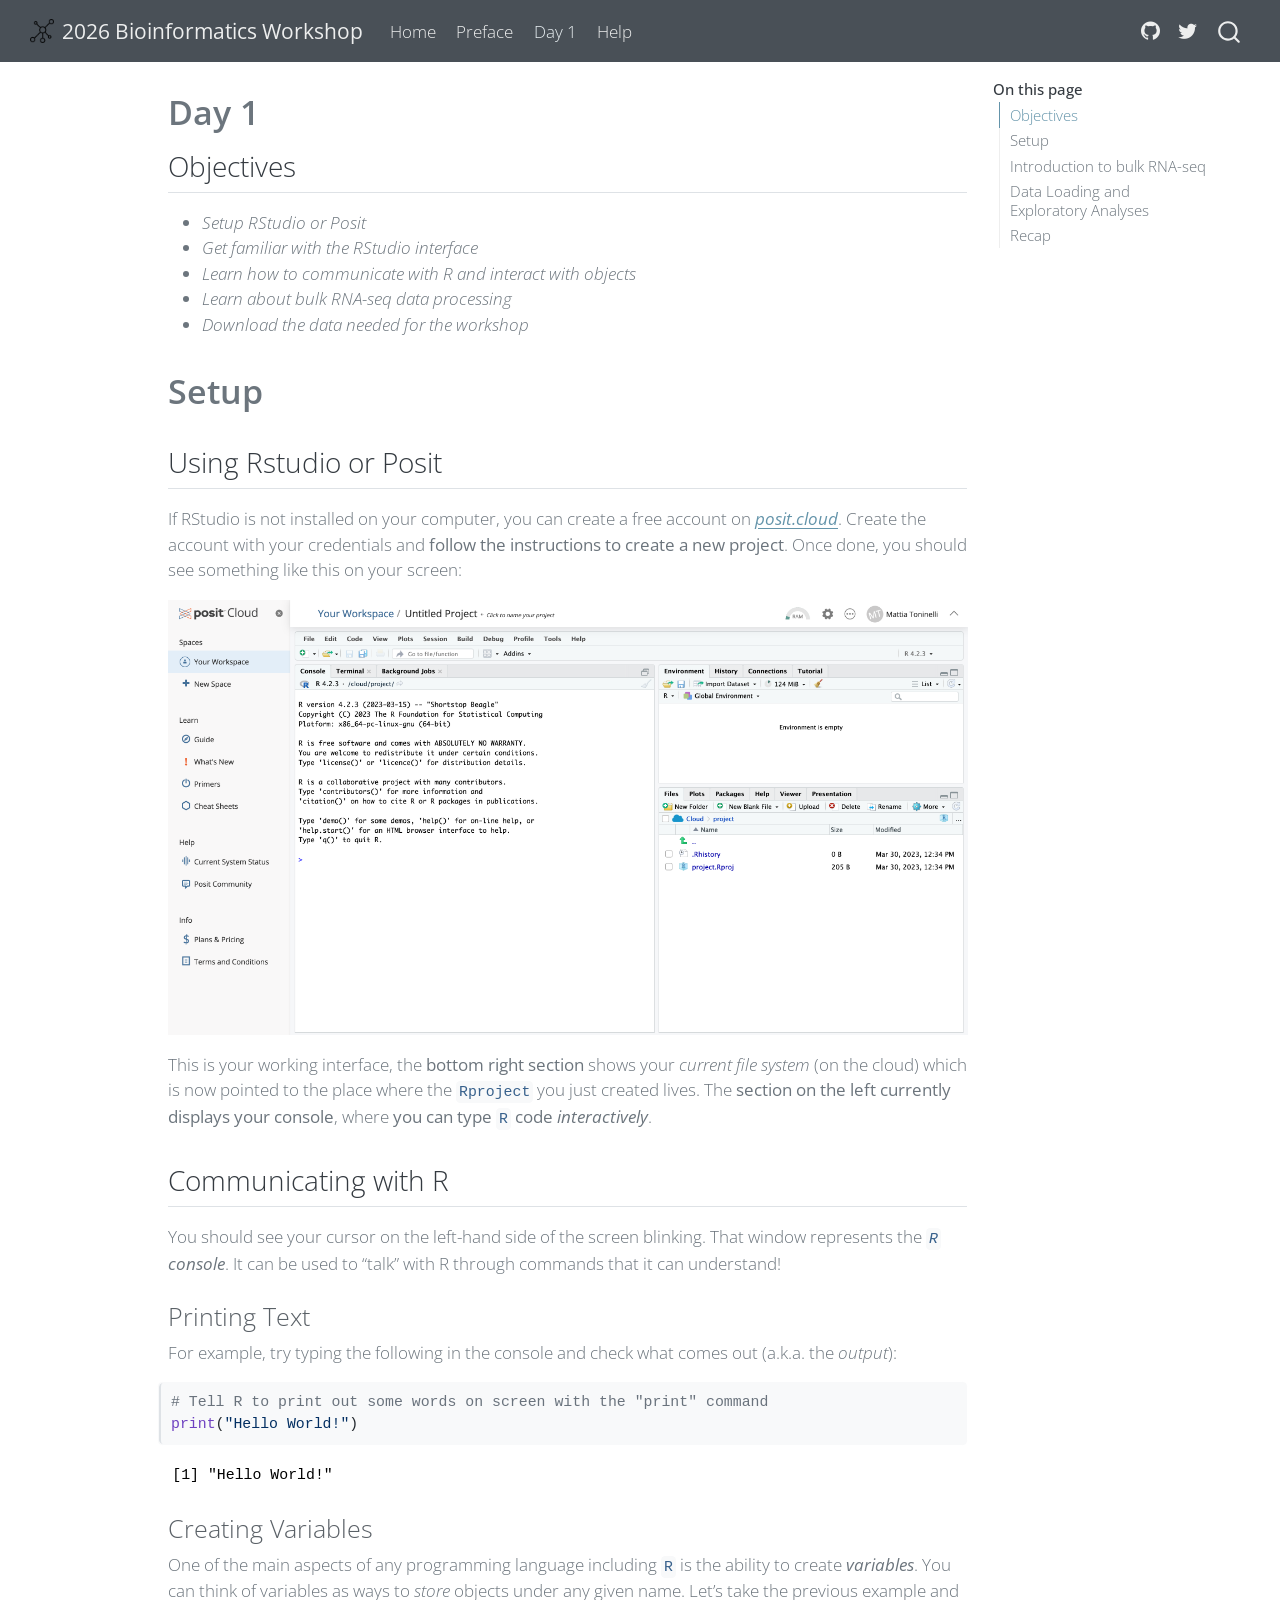
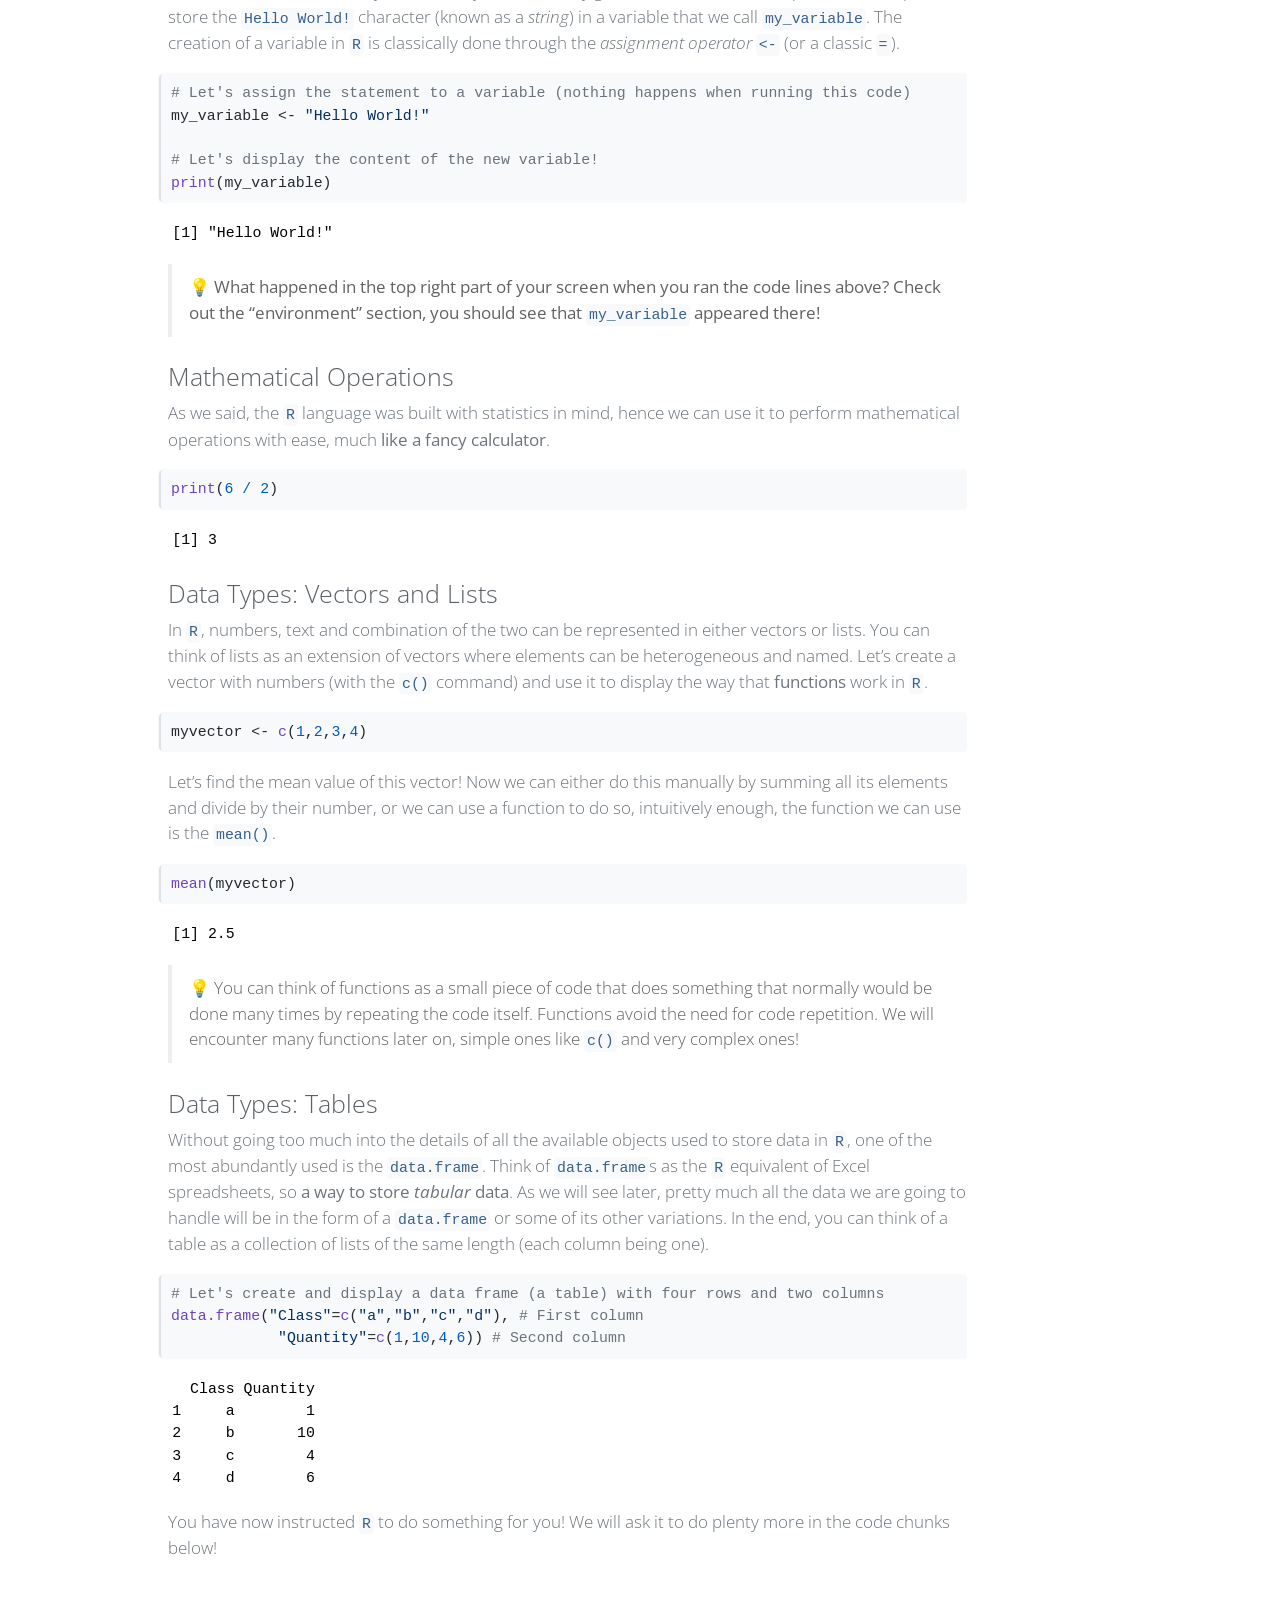
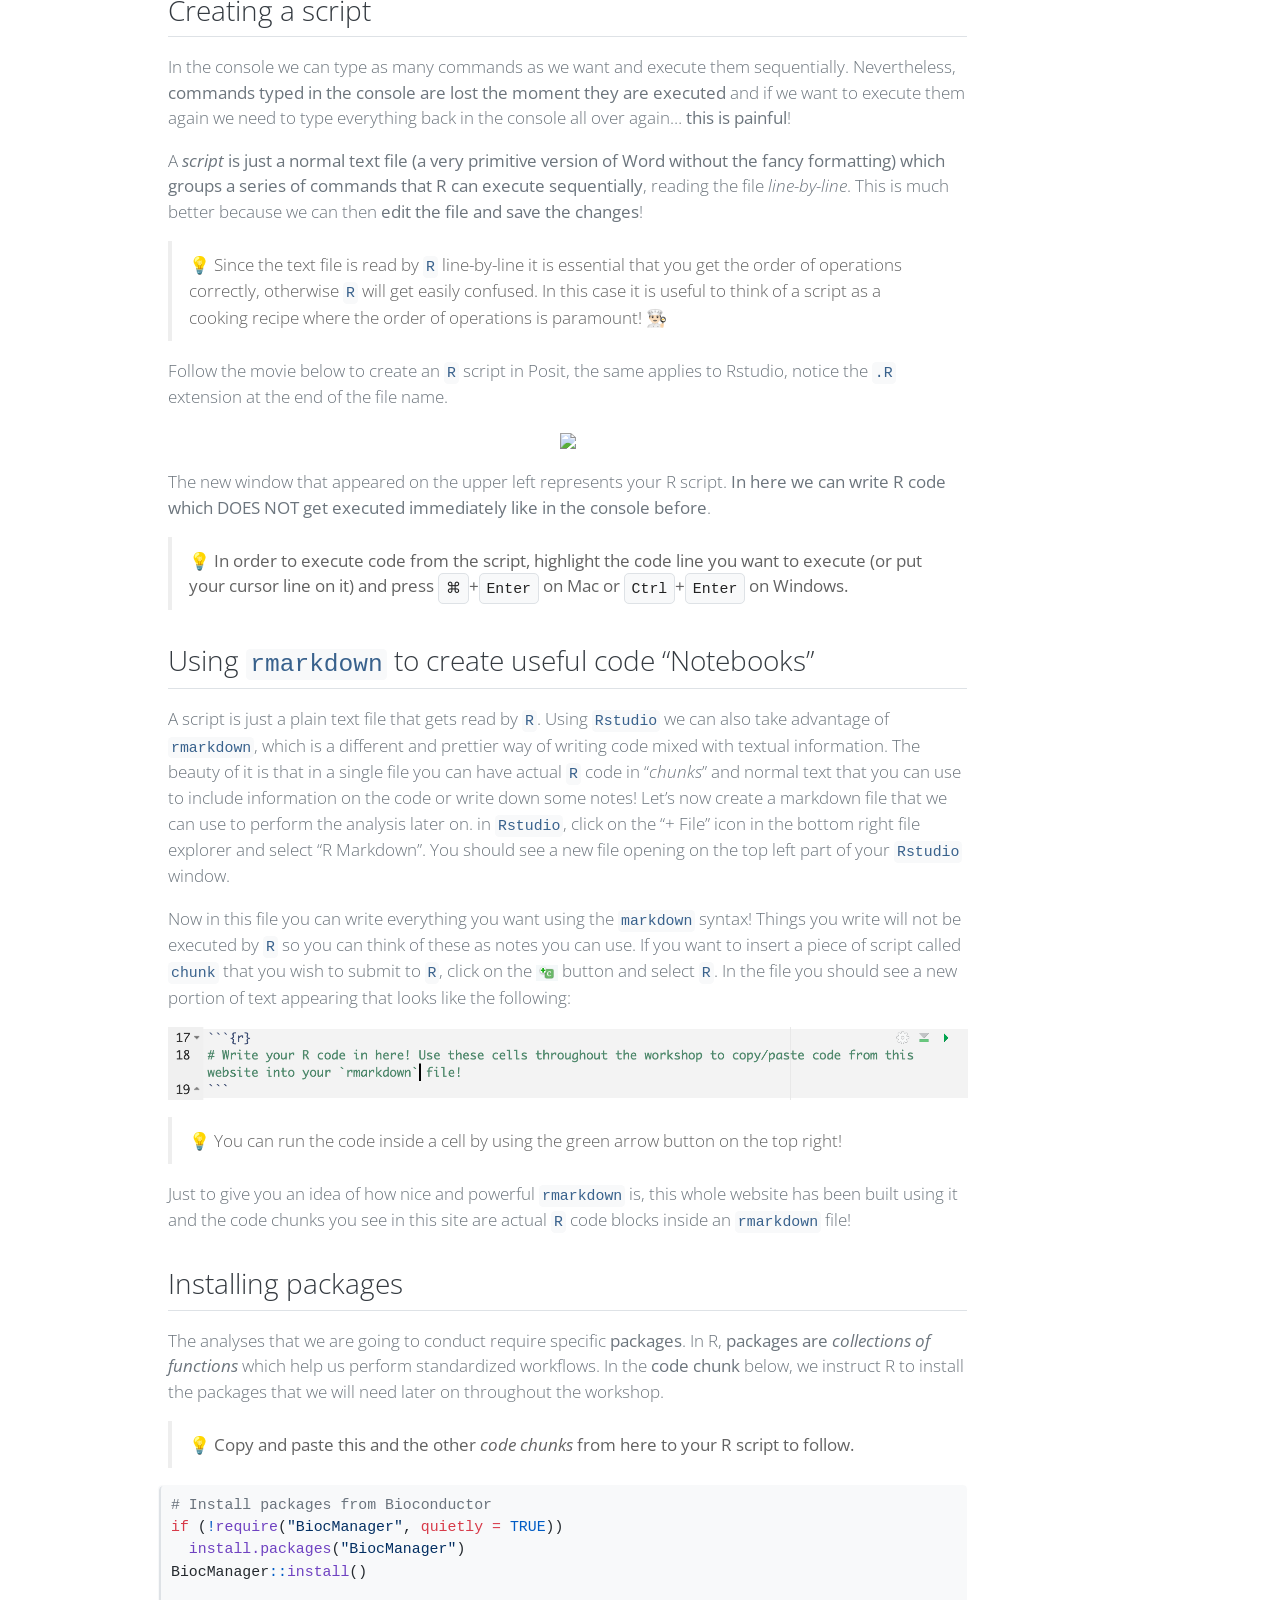
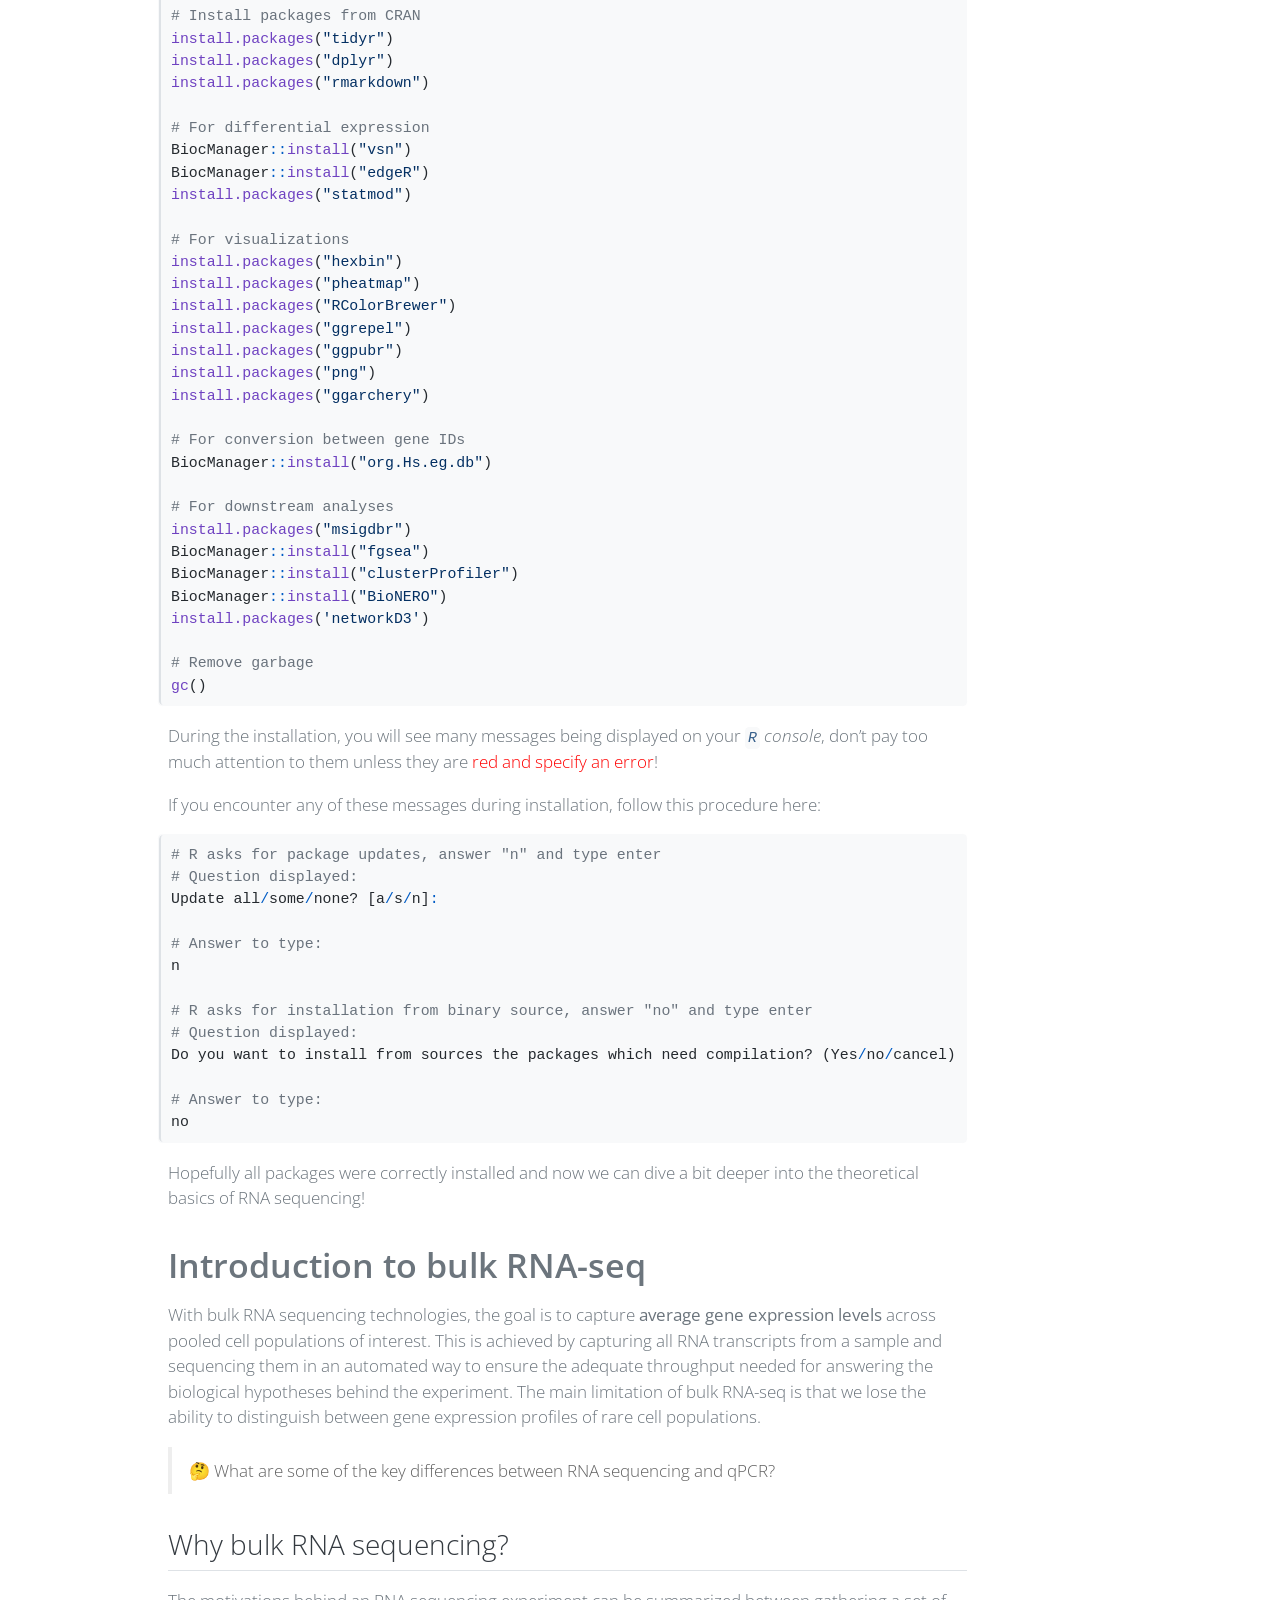
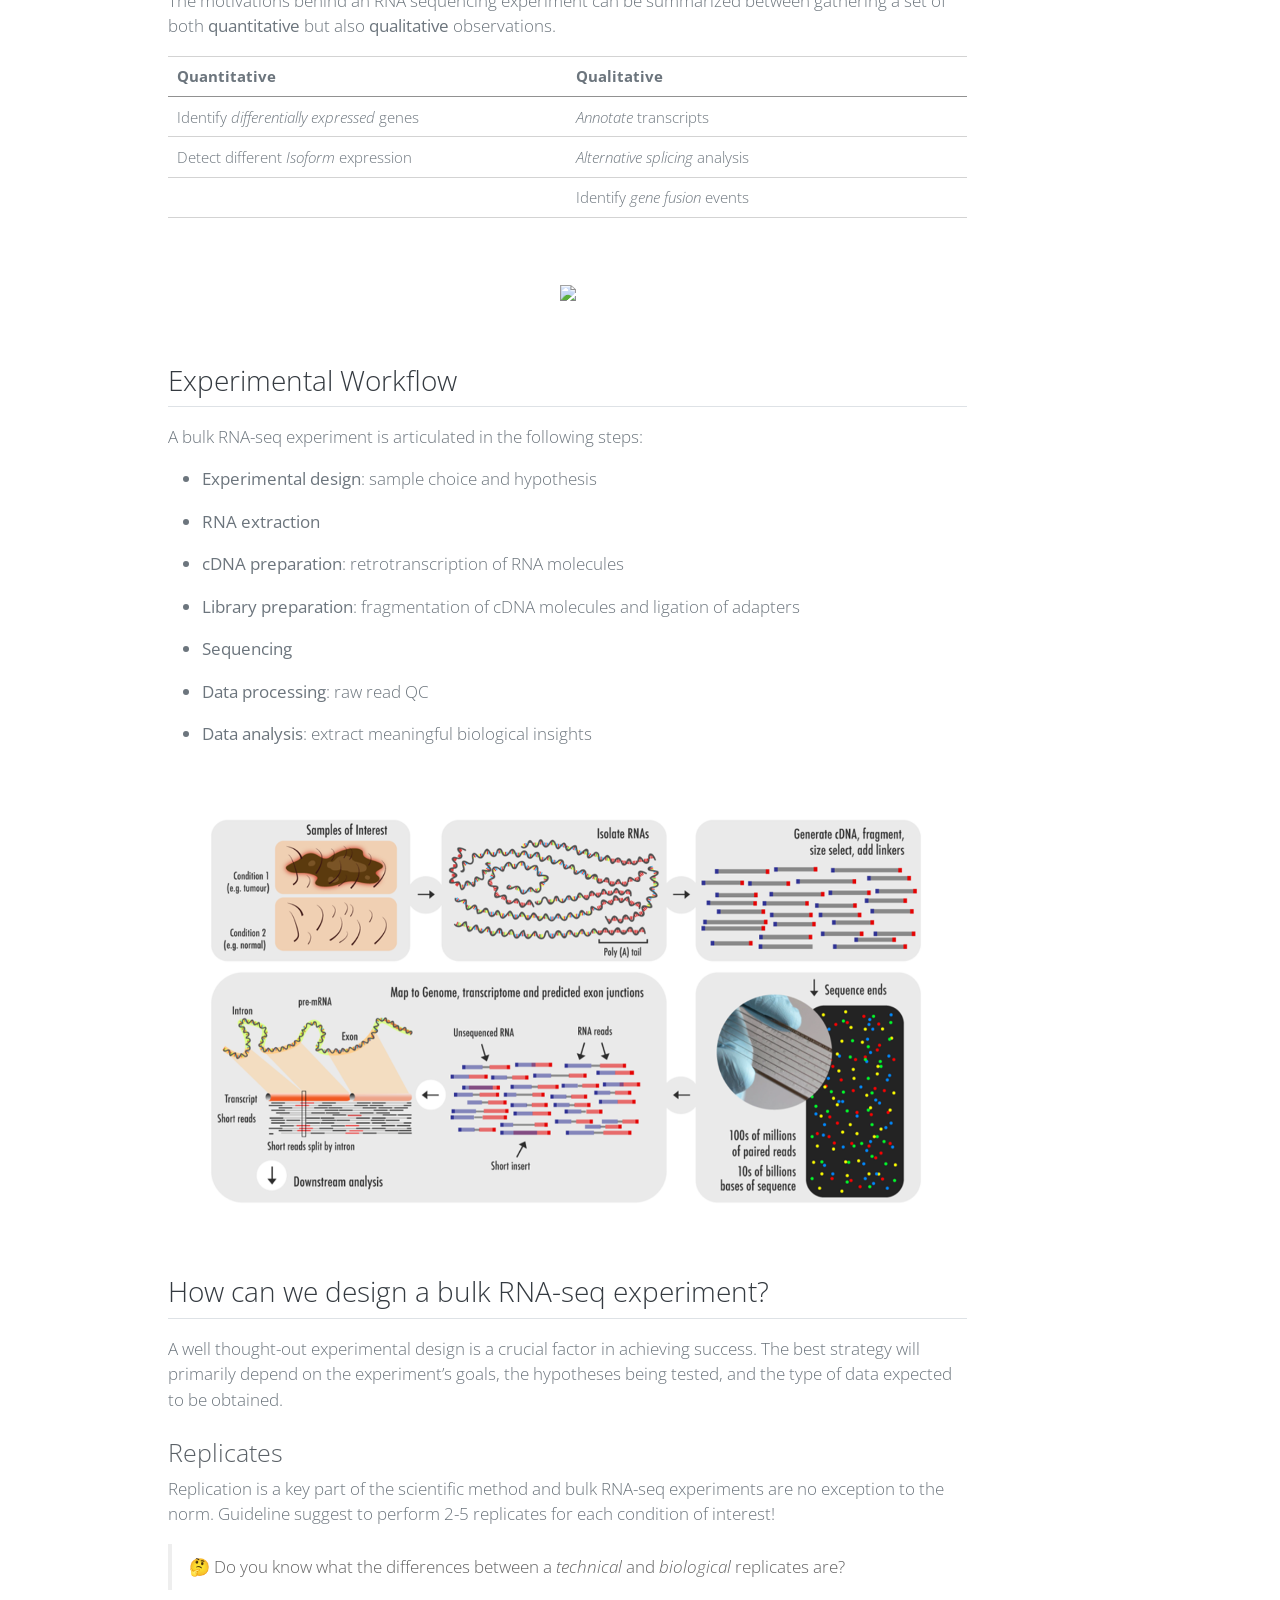
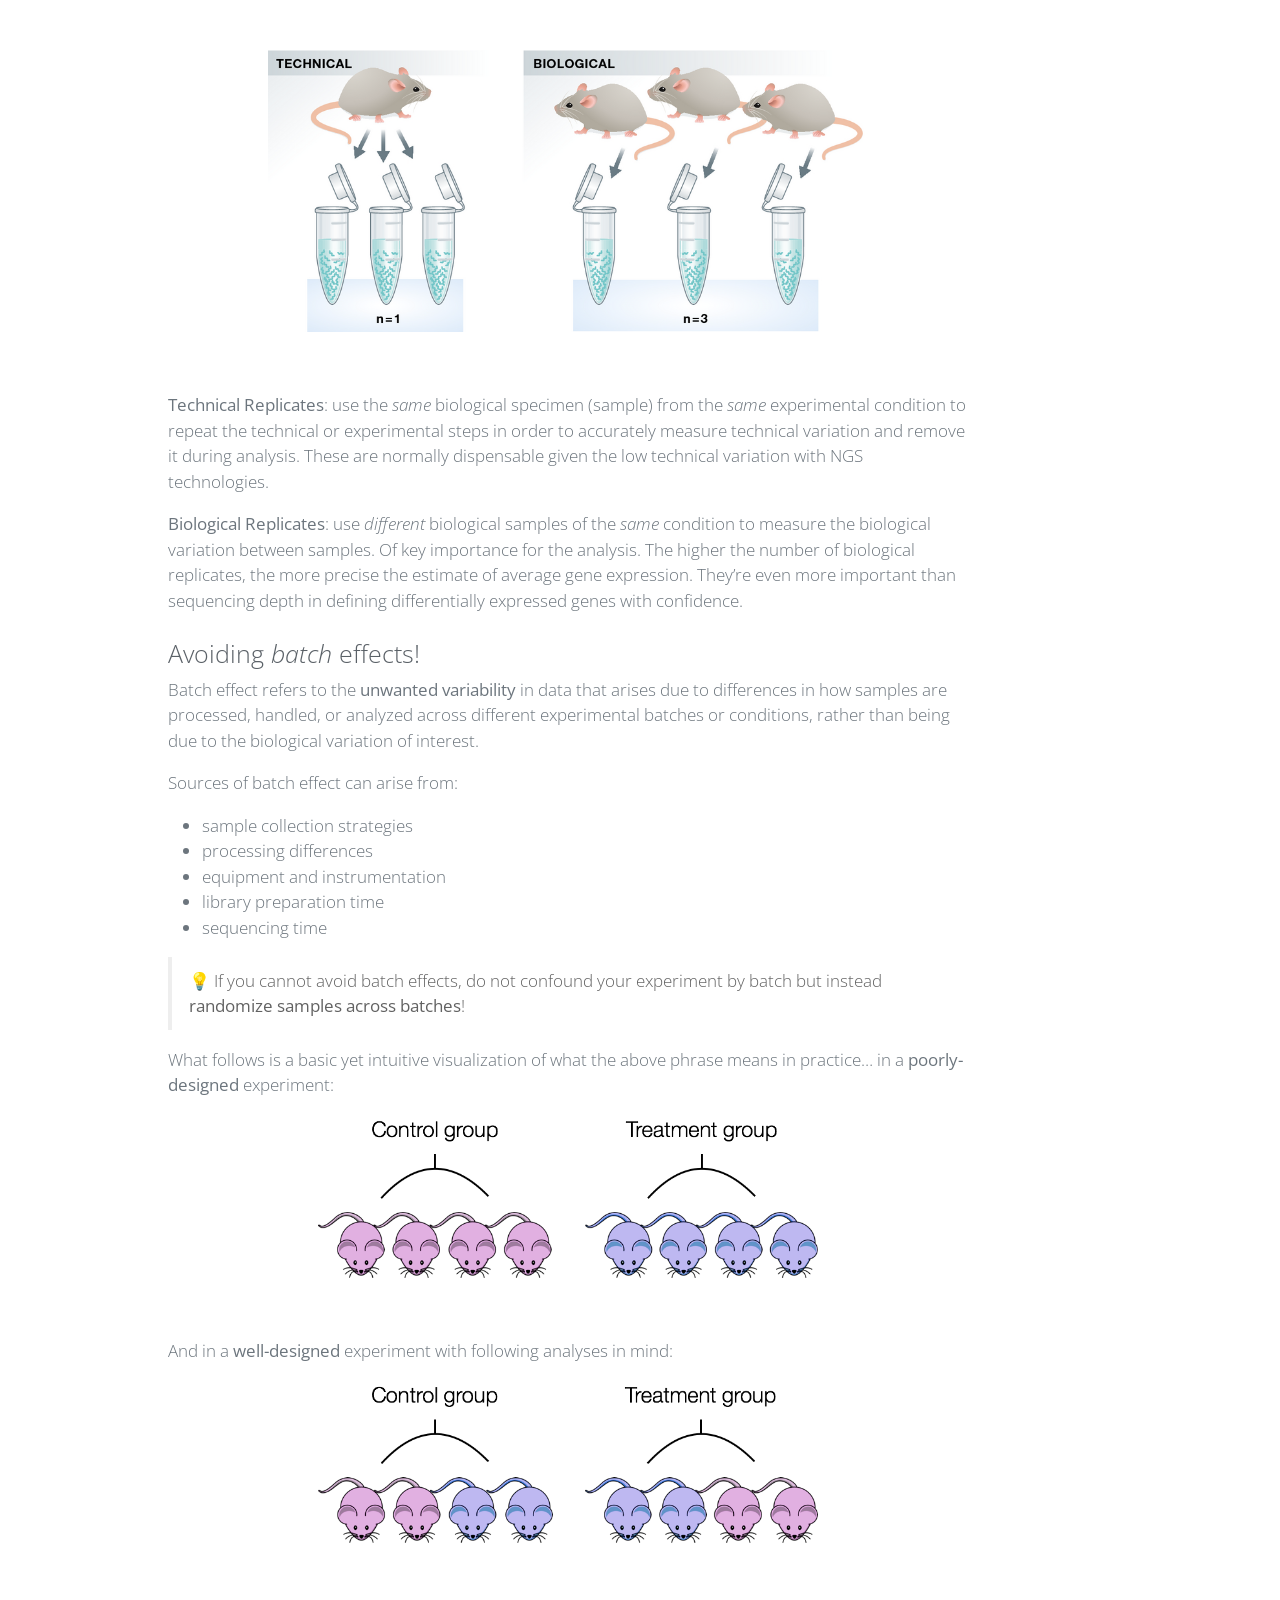
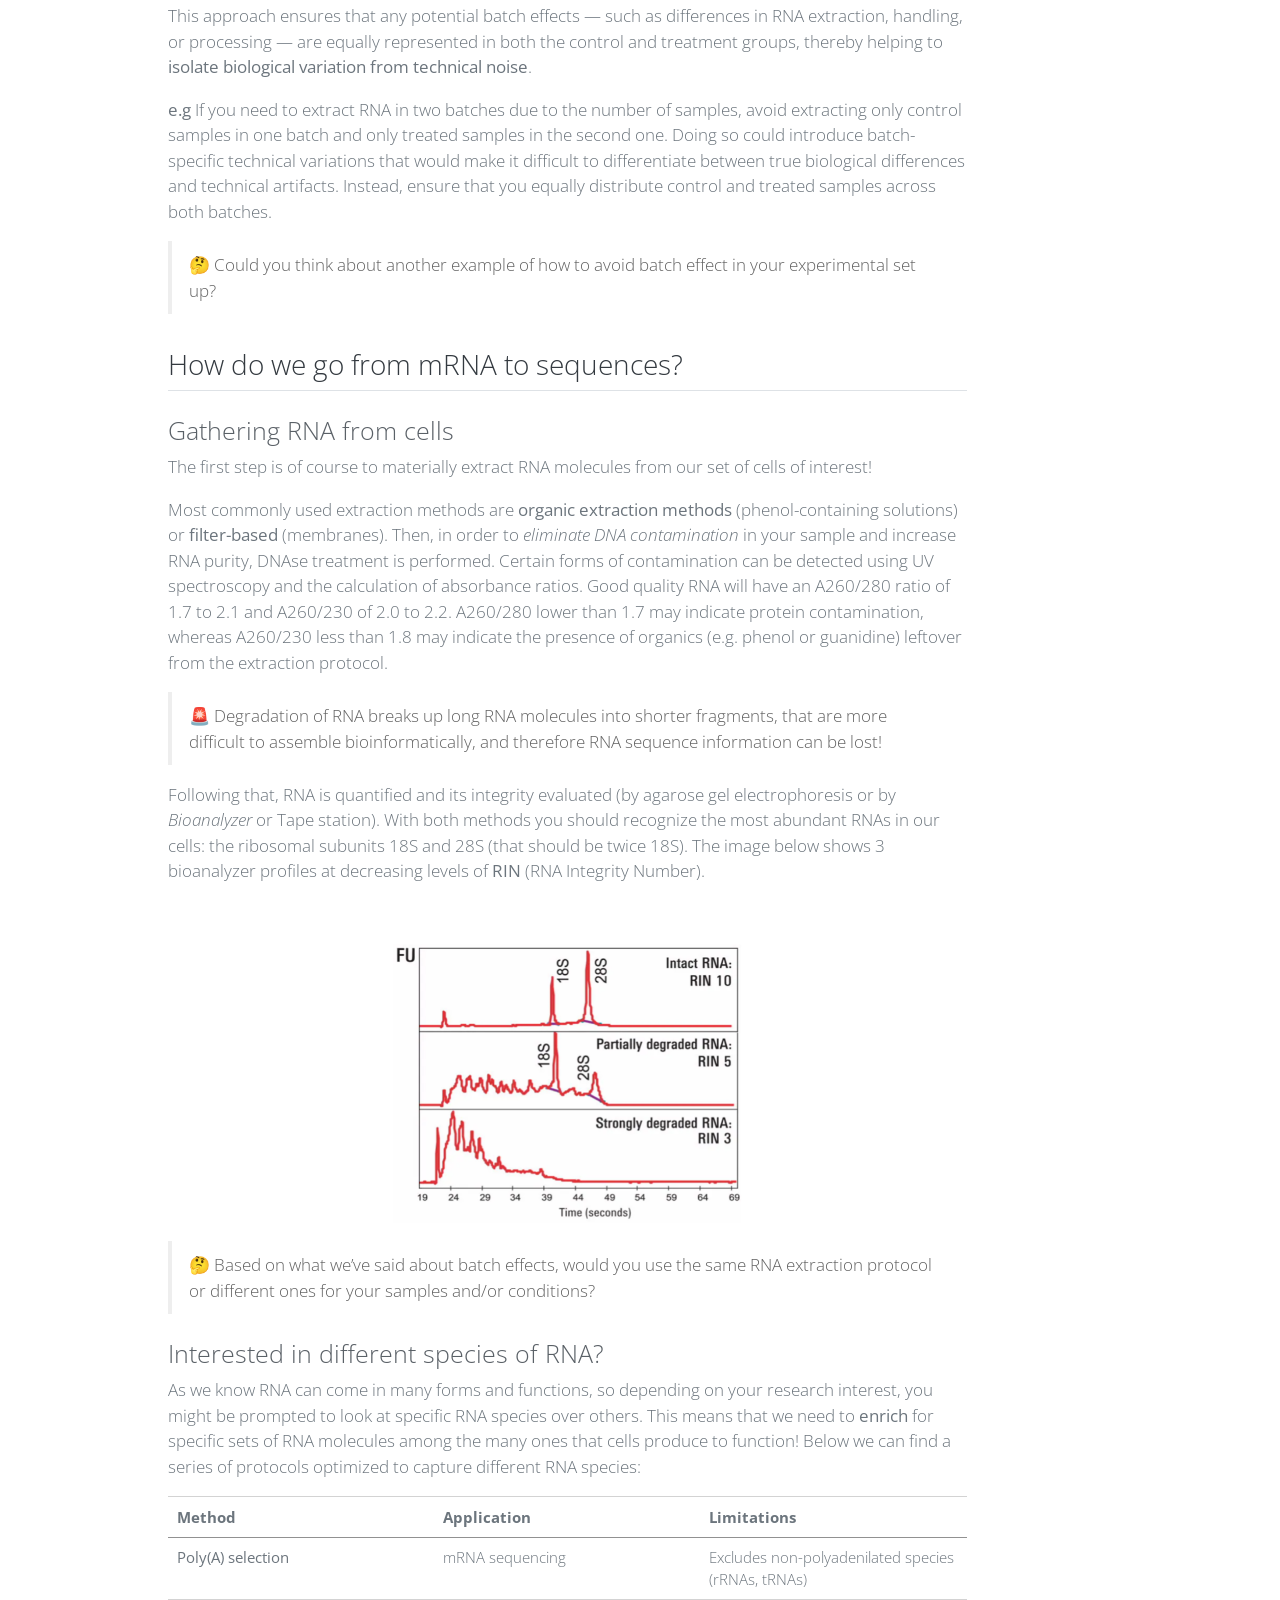
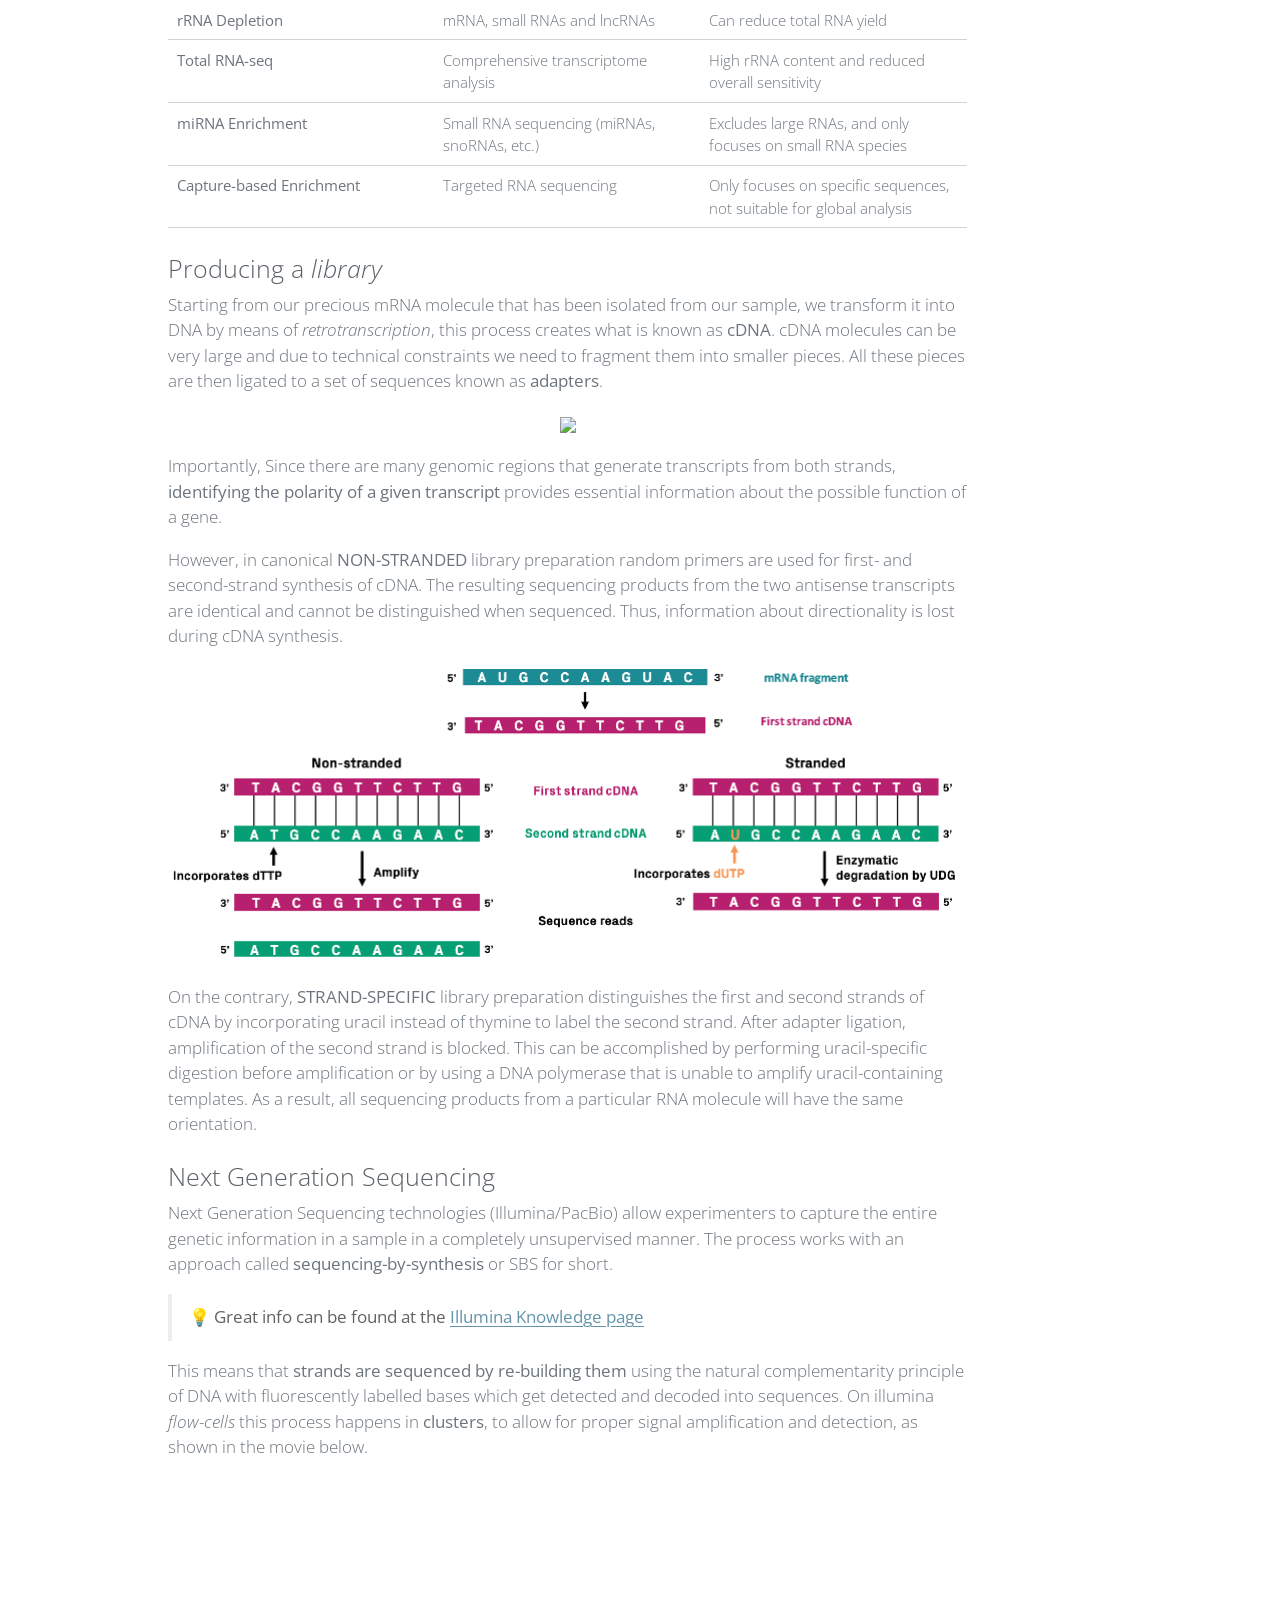
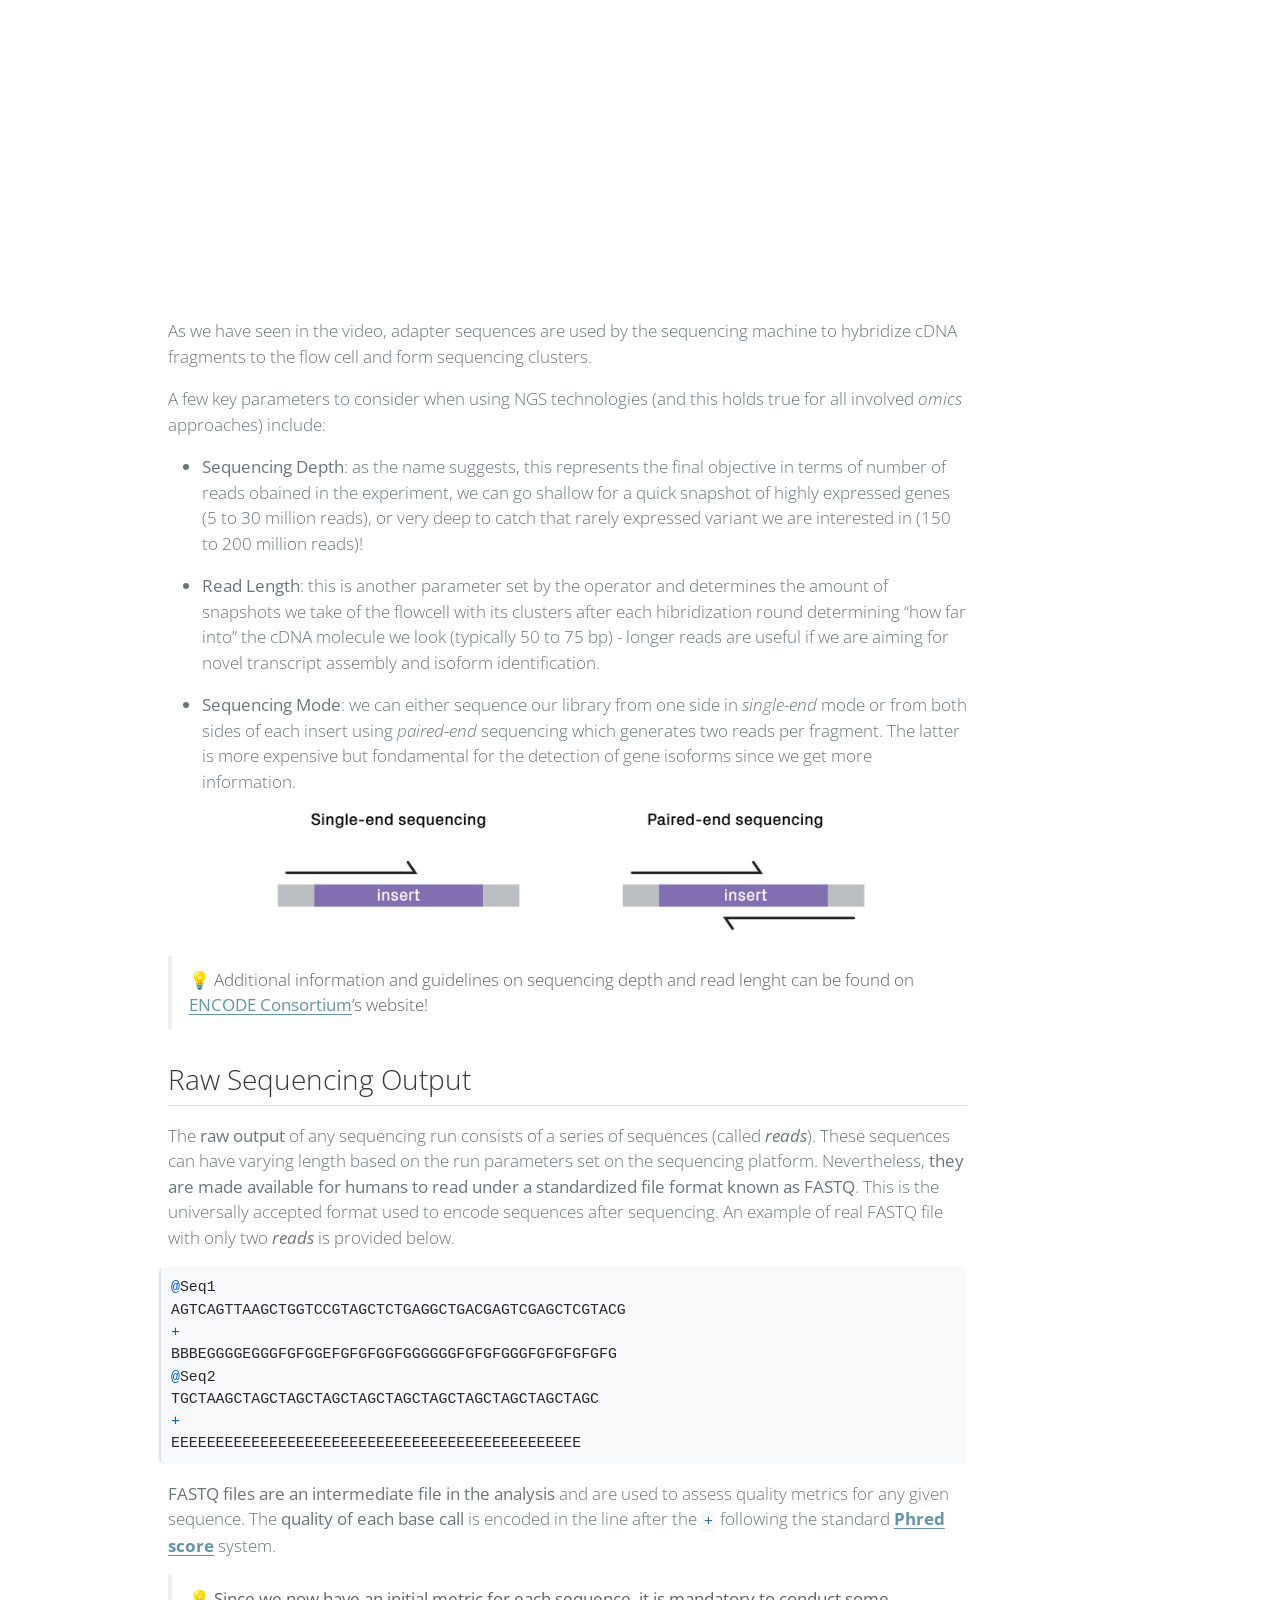
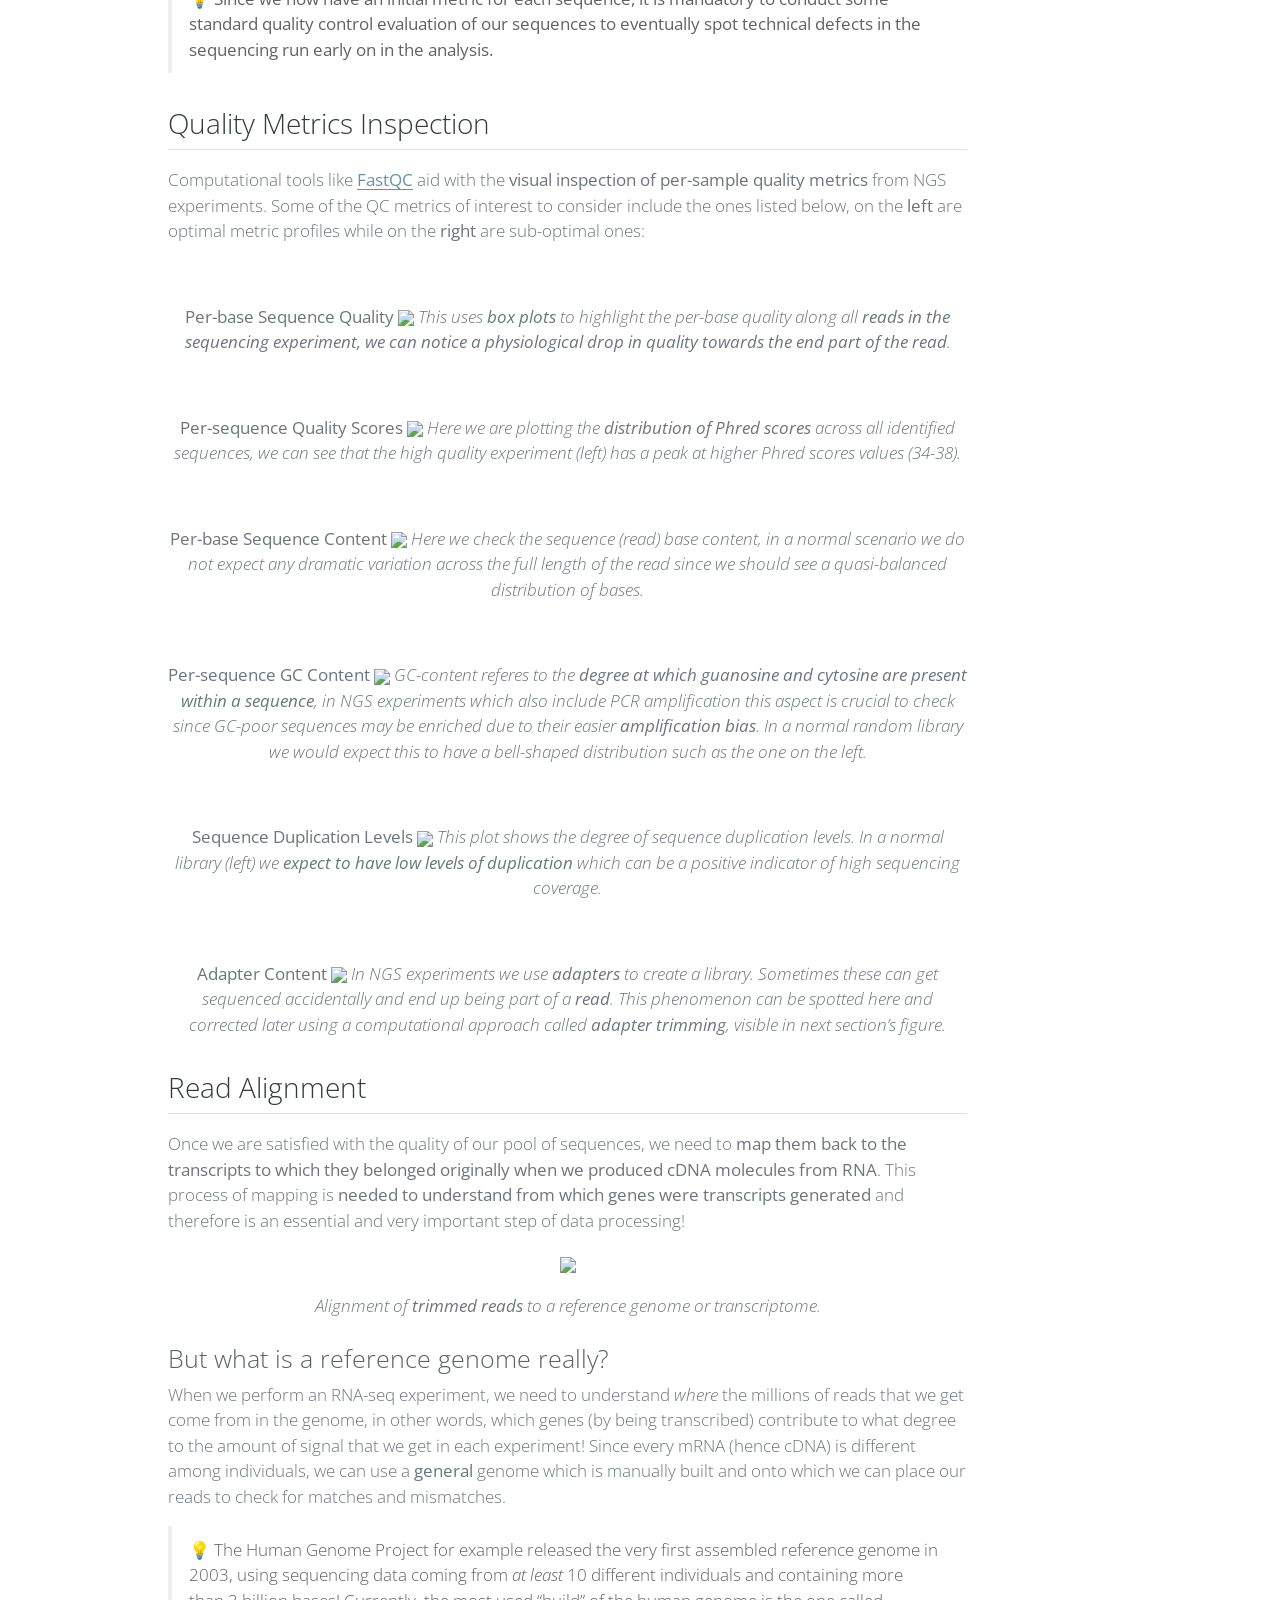
==== docs/pages/day1.html @ dbb3a438 "Init commit - day1" ====
<!DOCTYPE html>
<html xmlns="http://www.w3.org/1999/xhtml" lang="en" xml:lang="en"><head>

<meta charset="utf-8">
<meta name="generator" content="quarto-1.9.36">

<meta name="viewport" content="width=device-width, initial-scale=1.0, user-scalable=yes">


<title>Day 1 – 2026 Bioinformatics Workshop</title>
<style>
/* Default styles provided by pandoc.
** See https://pandoc.org/MANUAL.html#variables-for-html for config info.
*/
code{white-space: pre-wrap;}
span.smallcaps{font-variant: small-caps;}
div.columns{display: flex; gap: min(4vw, 1.5em);}
div.column{flex: auto; overflow-x: auto;}
div.hanging-indent{margin-left: 1.5em; text-indent: -1.5em;}
ul.task-list{list-style: none;}
ul.task-list li input[type="checkbox"] {
  width: 0.8em;
  margin: 0 0.8em 0.2em -1em; /* quarto-specific, see https://github.com/quarto-dev/quarto-cli/issues/4556 */ 
  vertical-align: middle;
}
/* CSS for syntax highlighting */
html { -webkit-text-size-adjust: 100%; }
pre > code.sourceCode { white-space: pre; position: relative; }
pre > code.sourceCode > span { display: inline-block; line-height: 1.25; }
pre > code.sourceCode > span:empty { height: 1.2em; }
.sourceCode { overflow: visible; }
code.sourceCode > span { color: inherit; text-decoration: inherit; }
div.sourceCode { margin: 1em 0; }
pre.sourceCode { margin: 0; }
@media screen {
div.sourceCode { overflow: auto; }
}
@media print {
pre > code.sourceCode { white-space: pre-wrap; }
pre > code.sourceCode > span { text-indent: -5em; padding-left: 5em; }
}
pre.numberSource code
  { counter-reset: source-line 0; }
pre.numberSource code > span
  { position: relative; left: -4em; counter-increment: source-line; }
pre.numberSource code > span > a:first-child::before
  { content: counter(source-line);
    position: relative; left: -1em; text-align: right; vertical-align: baseline;
    border: none; display: inline-block;
    -webkit-touch-callout: none; -webkit-user-select: none;
    -khtml-user-select: none; -moz-user-select: none;
    -ms-user-select: none; user-select: none;
    padding: 0 4px; width: 4em;
  }
pre.numberSource { margin-left: 3em;  padding-left: 4px; }
div.sourceCode
  {   }
@media screen {
pre > code.sourceCode > span > a:first-child::before { text-decoration: underline; }
}
</style>


<script src="../site_libs/quarto-nav/quarto-nav.js"></script>
<script src="../site_libs/quarto-nav/headroom.min.js"></script>
<script src="../site_libs/clipboard/clipboard.min.js"></script>
<script src="../site_libs/quarto-search/autocomplete.umd.js"></script>
<script src="../site_libs/quarto-search/fuse.min.js"></script>
<script src="../site_libs/quarto-search/quarto-search.js"></script>
<meta name="quarto:offset" content="../">
<link href=".././pics/net_icon.png" rel="icon" type="image/png">
<script src="../site_libs/quarto-html/quarto.js" type="module"></script>
<script src="../site_libs/quarto-html/tabsets/tabsets.js" type="module"></script>
<script src="../site_libs/quarto-html/popper.min.js"></script>
<script src="../site_libs/quarto-html/tippy.umd.min.js"></script>
<script src="../site_libs/quarto-html/anchor.min.js"></script>
<link href="../site_libs/quarto-html/tippy.css" rel="stylesheet">
<link href="../site_libs/quarto-html/quarto-syntax-highlighting-a06763021a52c43c40a351ac8b799b8f.css" rel="stylesheet" id="quarto-text-highlighting-styles">
<script src="../site_libs/bootstrap/bootstrap.min.js"></script>
<link href="../site_libs/bootstrap/bootstrap-icons.css" rel="stylesheet">
<link href="../site_libs/bootstrap/bootstrap-20d5c32ef87b68b8f8983488454adb57.min.css" rel="stylesheet" append-hash="true" id="quarto-bootstrap" data-mode="light">
<script id="quarto-search-options" type="application/json">{
  "location": "navbar",
  "copy-button": false,
  "collapse-after": 3,
  "panel-placement": "end",
  "type": "overlay",
  "limit": 50,
  "keyboard-shortcut": [
    "f",
    "/",
    "s"
  ],
  "show-item-context": false,
  "language": {
    "search-no-results-text": "No results",
    "search-matching-documents-text": "matching documents",
    "search-copy-link-title": "Copy link to search",
    "search-hide-matches-text": "Hide additional matches",
    "search-more-match-text": "more match in this document",
    "search-more-matches-text": "more matches in this document",
    "search-clear-button-title": "Clear",
    "search-text-placeholder": "",
    "search-detached-cancel-button-title": "Cancel",
    "search-submit-button-title": "Submit",
    "search-label": "Search"
  }
}</script>
<script src="../site_libs/kePrint-0.0.1/kePrint.js"></script>
<link href="../site_libs/lightable-0.0.1/lightable.css" rel="stylesheet">


</head>

<body class="nav-fixed quarto-light">

<div id="quarto-search-results"></div>
  <header id="quarto-header" class="headroom fixed-top">
    <nav class="navbar navbar-expand-lg " data-bs-theme="dark">
      <div class="navbar-container container-fluid">
      <div class="navbar-brand-container mx-auto">
    <a href="../index.html" class="navbar-brand navbar-brand-logo">
    <img src=".././pics/net_icon.png" alt="" class="navbar-logo light-content">
    <img src=".././pics/net_icon.png" alt="" class="navbar-logo dark-content">
    </a>
    <a class="navbar-brand" href="../index.html">
    <span class="navbar-title">2026 Bioinformatics Workshop</span>
    </a>
  </div>
            <div id="quarto-search" class="" title="Search"></div>
          <button class="navbar-toggler" type="button" data-bs-toggle="collapse" data-bs-target="#navbarCollapse" aria-controls="navbarCollapse" role="menu" aria-expanded="false" aria-label="Toggle navigation" onclick="if (window.quartoToggleHeadroom) { window.quartoToggleHeadroom(); }">
  <span class="navbar-toggler-icon"></span>
</button>
          <div class="collapse navbar-collapse" id="navbarCollapse">
            <ul class="navbar-nav navbar-nav-scroll me-auto">
  <li class="nav-item">
    <a class="nav-link" href="../pages/index.html"> 
<span class="menu-text">Home</span></a>
  </li>  
  <li class="nav-item">
    <a class="nav-link" href="../pages/preface.html"> 
<span class="menu-text">Preface</span></a>
  </li>  
  <li class="nav-item">
    <a class="nav-link active" href="../pages/day1.html" aria-current="page"> 
<span class="menu-text">Day 1</span></a>
  </li>  
  <li class="nav-item">
    <a class="nav-link" href="../pages/help.html"> 
<span class="menu-text">Help</span></a>
  </li>  
</ul>
            <ul class="navbar-nav navbar-nav-scroll ms-auto">
  <li class="nav-item compact">
    <a class="nav-link" href="https://github.com/paganilab"> <i class="bi bi-github" role="img">
</i> 
<span class="menu-text"></span></a>
  </li>  
  <li class="nav-item compact">
    <a class="nav-link" href="https://twitter.com/LabPagani"> <i class="bi bi-twitter" role="img">
</i> 
<span class="menu-text"></span></a>
  </li>  
</ul>
          </div> <!-- /navcollapse -->
            <div class="quarto-navbar-tools">
</div>
      </div> <!-- /container-fluid -->
    </nav>
</header>
<!-- content -->
<div id="quarto-content" class="quarto-container page-columns page-rows-contents page-layout-article page-navbar">
<!-- sidebar -->
<!-- margin-sidebar -->
    <div id="quarto-margin-sidebar" class="sidebar margin-sidebar">
        <nav id="TOC" role="doc-toc" class="toc-active">
    <h2 id="toc-title">On this page</h2>
   
  <ul>
  <li><a href="#objectives" id="toc-objectives" class="nav-link active" data-scroll-target="#objectives">Objectives</a></li>
  <li><a href="#setup" id="toc-setup" class="nav-link" data-scroll-target="#setup">Setup</a>
  <ul class="collapse">
  <li><a href="#using-rstudio-or-posit" id="toc-using-rstudio-or-posit" class="nav-link" data-scroll-target="#using-rstudio-or-posit">Using Rstudio or Posit</a></li>
  <li><a href="#communicating-with-r" id="toc-communicating-with-r" class="nav-link" data-scroll-target="#communicating-with-r">Communicating with R</a>
  <ul class="collapse">
  <li><a href="#printing-text" id="toc-printing-text" class="nav-link" data-scroll-target="#printing-text">Printing Text</a></li>
  <li><a href="#creating-variables" id="toc-creating-variables" class="nav-link" data-scroll-target="#creating-variables">Creating Variables</a></li>
  <li><a href="#mathematical-operations" id="toc-mathematical-operations" class="nav-link" data-scroll-target="#mathematical-operations">Mathematical Operations</a></li>
  <li><a href="#data-types-vectors-and-lists" id="toc-data-types-vectors-and-lists" class="nav-link" data-scroll-target="#data-types-vectors-and-lists">Data Types: Vectors and Lists</a></li>
  <li><a href="#data-types-tables" id="toc-data-types-tables" class="nav-link" data-scroll-target="#data-types-tables">Data Types: Tables</a></li>
  </ul></li>
  <li><a href="#creating-a-script" id="toc-creating-a-script" class="nav-link" data-scroll-target="#creating-a-script">Creating a script</a></li>
  <li><a href="#using-rmarkdown-to-create-useful-code-notebooks" id="toc-using-rmarkdown-to-create-useful-code-notebooks" class="nav-link" data-scroll-target="#using-rmarkdown-to-create-useful-code-notebooks">Using <code>rmarkdown</code> to create useful code “Notebooks”</a></li>
  <li><a href="#installing-packages" id="toc-installing-packages" class="nav-link" data-scroll-target="#installing-packages">Installing packages</a></li>
  </ul></li>
  <li><a href="#introduction-to-bulk-rna-seq" id="toc-introduction-to-bulk-rna-seq" class="nav-link" data-scroll-target="#introduction-to-bulk-rna-seq">Introduction to bulk RNA-seq</a>
  <ul class="collapse">
  <li><a href="#why-bulk-rna-sequencing" id="toc-why-bulk-rna-sequencing" class="nav-link" data-scroll-target="#why-bulk-rna-sequencing">Why bulk RNA sequencing?</a></li>
  <li><a href="#experimental-workflow" id="toc-experimental-workflow" class="nav-link" data-scroll-target="#experimental-workflow">Experimental Workflow</a></li>
  <li><a href="#how-can-we-design-a-bulk-rna-seq-experiment" id="toc-how-can-we-design-a-bulk-rna-seq-experiment" class="nav-link" data-scroll-target="#how-can-we-design-a-bulk-rna-seq-experiment">How can we design a bulk RNA-seq experiment?</a>
  <ul class="collapse">
  <li><a href="#replicates" id="toc-replicates" class="nav-link" data-scroll-target="#replicates">Replicates</a></li>
  <li><a href="#avoiding-batch-effects" id="toc-avoiding-batch-effects" class="nav-link" data-scroll-target="#avoiding-batch-effects">Avoiding <em>batch</em> effects!</a></li>
  </ul></li>
  <li><a href="#how-do-we-go-from-mrna-to-sequences" id="toc-how-do-we-go-from-mrna-to-sequences" class="nav-link" data-scroll-target="#how-do-we-go-from-mrna-to-sequences">How do we go from mRNA to sequences?</a>
  <ul class="collapse">
  <li><a href="#gathering-rna-from-cells" id="toc-gathering-rna-from-cells" class="nav-link" data-scroll-target="#gathering-rna-from-cells">Gathering RNA from cells</a></li>
  <li><a href="#interested-in-different-species-of-rna" id="toc-interested-in-different-species-of-rna" class="nav-link" data-scroll-target="#interested-in-different-species-of-rna">Interested in different species of RNA?</a></li>
  <li><a href="#producing-a-library" id="toc-producing-a-library" class="nav-link" data-scroll-target="#producing-a-library">Producing a <em>library</em></a></li>
  <li><a href="#next-generation-sequencing" id="toc-next-generation-sequencing" class="nav-link" data-scroll-target="#next-generation-sequencing">Next Generation Sequencing</a></li>
  </ul></li>
  <li><a href="#raw-sequencing-output" id="toc-raw-sequencing-output" class="nav-link" data-scroll-target="#raw-sequencing-output">Raw Sequencing Output</a></li>
  <li><a href="#quality-metrics-inspection" id="toc-quality-metrics-inspection" class="nav-link" data-scroll-target="#quality-metrics-inspection">Quality Metrics Inspection</a></li>
  <li><a href="#read-alignment" id="toc-read-alignment" class="nav-link" data-scroll-target="#read-alignment">Read Alignment</a>
  <ul class="collapse">
  <li><a href="#but-what-is-a-reference-genome-really" id="toc-but-what-is-a-reference-genome-really" class="nav-link" data-scroll-target="#but-what-is-a-reference-genome-really">But what is a reference genome really?</a></li>
  </ul></li>
  <li><a href="#counting-transcripts" id="toc-counting-transcripts" class="nav-link" data-scroll-target="#counting-transcripts">Counting Transcripts</a></li>
  </ul></li>
  <li><a href="#data-loading-and-exploratory-analyses" id="toc-data-loading-and-exploratory-analyses" class="nav-link" data-scroll-target="#data-loading-and-exploratory-analyses">Data Loading and Exploratory Analyses</a>
  <ul class="collapse">
  <li><a href="#where-does-all-published-data-end-up" id="toc-where-does-all-published-data-end-up" class="nav-link" data-scroll-target="#where-does-all-published-data-end-up">Where does all published data end up?</a></li>
  <li><a href="#what-data-are-we-going-to-use-what-is-our-question" id="toc-what-data-are-we-going-to-use-what-is-our-question" class="nav-link" data-scroll-target="#what-data-are-we-going-to-use-what-is-our-question">What data are we going to use? What is our question?</a></li>
  <li><a href="#loading-the-data" id="toc-loading-the-data" class="nav-link" data-scroll-target="#loading-the-data">Loading The Data</a></li>
  <li><a href="#exploring-metadata" id="toc-exploring-metadata" class="nav-link" data-scroll-target="#exploring-metadata">Exploring Metadata</a>
  <ul class="collapse">
  <li><a href="#making-graphs-and-figures-in-r" id="toc-making-graphs-and-figures-in-r" class="nav-link" data-scroll-target="#making-graphs-and-figures-in-r">Making graphs and figures in <code>R</code></a></li>
  </ul></li>
  <li><a href="#savingloading-files" id="toc-savingloading-files" class="nav-link" data-scroll-target="#savingloading-files">Saving/Loading Files</a></li>
  </ul></li>
  <li><a href="#recap" id="toc-recap" class="nav-link" data-scroll-target="#recap">Recap</a></li>
  </ul>
</nav>
    </div>
<!-- main -->
<main class="content" id="quarto-document-content">

<header id="title-block-header" class="quarto-title-block default">
<div class="quarto-title">
<h1 class="title">Day 1</h1>
</div>



<div class="quarto-title-meta">

    
  
    
  </div>
  


</header>


<section id="objectives" class="level2">
<h2 class="anchored" data-anchor-id="objectives">Objectives</h2>
<ul>
<li><em>Setup RStudio or Posit</em></li>
<li><em>Get familiar with the RStudio interface</em></li>
<li><em>Learn how to communicate with R and interact with objects</em></li>
<li><em>Learn about bulk RNA-seq data processing</em></li>
<li><em>Download the data needed for the workshop</em></li>
</ul>
</section>
<section id="setup" class="level1">
<h1>Setup</h1>
<section id="using-rstudio-or-posit" class="level2">
<h2 class="anchored" data-anchor-id="using-rstudio-or-posit">Using Rstudio or Posit</h2>
<p>If RStudio is not installed on your computer, you can create a free account on <a href="https://posit.cloud/"><em>posit.cloud</em></a>. Create the account with your credentials and <strong>follow the instructions to create a new project</strong>. Once done, you should see something like this on your screen:</p>
<center>
<p><img src="../pics/posit_project.png" width="800"></p>
</center>
<p>This is your working interface, the <strong>bottom right section</strong> shows your <em>current file system</em> (on the cloud) which is now pointed to the place where the <code>Rproject</code> you just created lives. The <strong>section on the left currently displays your console</strong>, where <strong>you can type <code>R</code> code <em>interactively</em></strong>.</p>
</section>
<section id="communicating-with-r" class="level2">
<h2 class="anchored" data-anchor-id="communicating-with-r">Communicating with R</h2>
<p>You should see your cursor on the left-hand side of the screen blinking. That window represents the <strong><em><code>R</code> console</em></strong>. It can be used to “talk” with R through commands that it can understand!</p>
<section id="printing-text" class="level3">
<h3 class="anchored" data-anchor-id="printing-text">Printing Text</h3>
<p>For example, try typing the following in the console and check what comes out (a.k.a. the <em>output</em>):</p>
<div class="cell" data-layout-align="center">
<div class="code-copy-outer-scaffold"><div class="sourceCode cell-code" id="cb1"><pre class="sourceCode r code-with-copy"><code class="sourceCode r"><span id="cb1-1"><a href="#cb1-1" aria-hidden="true" tabindex="-1"></a><span class="co"># Tell R to print out some words on screen with the "print" command</span></span>
<span id="cb1-2"><a href="#cb1-2" aria-hidden="true" tabindex="-1"></a><span class="fu">print</span>(<span class="st">"Hello World!"</span>)</span></code></pre></div><button title="Copy to Clipboard" class="code-copy-button"><i class="bi"></i></button></div>
<div class="cell-output cell-output-stdout">
<pre><code>[1] "Hello World!"</code></pre>
</div>
</div>
</section>
<section id="creating-variables" class="level3">
<h3 class="anchored" data-anchor-id="creating-variables">Creating Variables</h3>
<p>One of the main aspects of any programming language including <code>R</code> is the ability to create <em><strong>variables</strong></em>. You can think of variables as ways to <em>store</em> objects under any given name. Let’s take the previous example and store the <code>Hello World!</code> character (known as a <em>string</em>) in a variable that we call <code>my_variable</code>. The creation of a variable in <code>R</code> is classically done through the <em>assignment operator</em> <code>&lt;-</code> (or a classic <code>=</code>).</p>
<div class="cell" data-layout-align="center">
<div class="code-copy-outer-scaffold"><div class="sourceCode cell-code" id="cb3"><pre class="sourceCode r code-with-copy"><code class="sourceCode r"><span id="cb3-1"><a href="#cb3-1" aria-hidden="true" tabindex="-1"></a><span class="co"># Let's assign the statement to a variable (nothing happens when running this code)</span></span>
<span id="cb3-2"><a href="#cb3-2" aria-hidden="true" tabindex="-1"></a>my_variable <span class="ot">&lt;-</span> <span class="st">"Hello World!"</span></span>
<span id="cb3-3"><a href="#cb3-3" aria-hidden="true" tabindex="-1"></a></span>
<span id="cb3-4"><a href="#cb3-4" aria-hidden="true" tabindex="-1"></a><span class="co"># Let's display the content of the new variable!</span></span>
<span id="cb3-5"><a href="#cb3-5" aria-hidden="true" tabindex="-1"></a><span class="fu">print</span>(my_variable)</span></code></pre></div><button title="Copy to Clipboard" class="code-copy-button"><i class="bi"></i></button></div>
<div class="cell-output cell-output-stdout">
<pre><code>[1] "Hello World!"</code></pre>
</div>
</div>
<blockquote class="blockquote">
<p>💡 <strong>What happened in the top right part of your screen when you ran the code lines above? Check out the “environment” section, you should see that <code>my_variable</code> appeared there!</strong></p>
</blockquote>
</section>
<section id="mathematical-operations" class="level3">
<h3 class="anchored" data-anchor-id="mathematical-operations">Mathematical Operations</h3>
<p>As we said, the <code>R</code> language was built with statistics in mind, hence we can use it to perform mathematical operations with ease, much <strong>like a fancy calculator</strong>.</p>
<div class="cell" data-layout-align="center">
<div class="code-copy-outer-scaffold"><div class="sourceCode cell-code" id="cb5"><pre class="sourceCode r code-with-copy"><code class="sourceCode r"><span id="cb5-1"><a href="#cb5-1" aria-hidden="true" tabindex="-1"></a><span class="fu">print</span>(<span class="dv">6</span> <span class="sc">/</span> <span class="dv">2</span>)</span></code></pre></div><button title="Copy to Clipboard" class="code-copy-button"><i class="bi"></i></button></div>
<div class="cell-output cell-output-stdout">
<pre><code>[1] 3</code></pre>
</div>
</div>
</section>
<section id="data-types-vectors-and-lists" class="level3">
<h3 class="anchored" data-anchor-id="data-types-vectors-and-lists">Data Types: Vectors and Lists</h3>
<p>In <code>R</code>, numbers, text and combination of the two can be represented in either vectors or lists. You can think of lists as an extension of vectors where elements can be heterogeneous and named. Let’s create a vector with numbers (with the <code>c()</code> command) and use it to display the way that <strong>functions</strong> work in <code>R</code>.</p>
<div class="cell" data-layout-align="center">
<div class="code-copy-outer-scaffold"><div class="sourceCode cell-code" id="cb7"><pre class="sourceCode r code-with-copy"><code class="sourceCode r"><span id="cb7-1"><a href="#cb7-1" aria-hidden="true" tabindex="-1"></a>myvector <span class="ot">&lt;-</span> <span class="fu">c</span>(<span class="dv">1</span>,<span class="dv">2</span>,<span class="dv">3</span>,<span class="dv">4</span>)</span></code></pre></div><button title="Copy to Clipboard" class="code-copy-button"><i class="bi"></i></button></div>
</div>
<p>Let’s find the mean value of this vector! Now we can either do this manually by summing all its elements and divide by their number, or we can use a function to do so, intuitively enough, the function we can use is the <code>mean()</code>.</p>
<div class="cell" data-layout-align="center">
<div class="code-copy-outer-scaffold"><div class="sourceCode cell-code" id="cb8"><pre class="sourceCode r code-with-copy"><code class="sourceCode r"><span id="cb8-1"><a href="#cb8-1" aria-hidden="true" tabindex="-1"></a><span class="fu">mean</span>(myvector)</span></code></pre></div><button title="Copy to Clipboard" class="code-copy-button"><i class="bi"></i></button></div>
<div class="cell-output cell-output-stdout">
<pre><code>[1] 2.5</code></pre>
</div>
</div>
<blockquote class="blockquote">
<p>💡 You can think of functions as a small piece of code that does something that normally would be done many times by repeating the code itself. Functions avoid the need for code repetition. We will encounter many functions later on, simple ones like <code>c()</code> and very complex ones!</p>
</blockquote>
</section>
<section id="data-types-tables" class="level3">
<h3 class="anchored" data-anchor-id="data-types-tables">Data Types: Tables</h3>
<p>Without going too much into the details of all the available objects used to store data in <code>R</code>, one of the most abundantly used is the <code>data.frame</code>. Think of <code>data.frame</code>s as the <code>R</code> equivalent of Excel spreadsheets, so <strong>a way to store <em>tabular</em> data</strong>. As we will see later, pretty much all the data we are going to handle will be in the form of a <code>data.frame</code> or some of its other variations. In the end, you can think of a table as a collection of lists of the same length (each column being one).</p>
<div class="cell" data-layout-align="center">
<div class="code-copy-outer-scaffold"><div class="sourceCode cell-code" id="cb10"><pre class="sourceCode r code-with-copy"><code class="sourceCode r"><span id="cb10-1"><a href="#cb10-1" aria-hidden="true" tabindex="-1"></a><span class="co"># Let's create and display a data frame (a table) with four rows and two columns</span></span>
<span id="cb10-2"><a href="#cb10-2" aria-hidden="true" tabindex="-1"></a><span class="fu">data.frame</span>(<span class="st">"Class"</span><span class="ot">=</span><span class="fu">c</span>(<span class="st">"a"</span>,<span class="st">"b"</span>,<span class="st">"c"</span>,<span class="st">"d"</span>), <span class="co"># First column</span></span>
<span id="cb10-3"><a href="#cb10-3" aria-hidden="true" tabindex="-1"></a>            <span class="st">"Quantity"</span><span class="ot">=</span><span class="fu">c</span>(<span class="dv">1</span>,<span class="dv">10</span>,<span class="dv">4</span>,<span class="dv">6</span>)) <span class="co"># Second column</span></span></code></pre></div><button title="Copy to Clipboard" class="code-copy-button"><i class="bi"></i></button></div>
<div class="cell-output cell-output-stdout">
<pre><code>  Class Quantity
1     a        1
2     b       10
3     c        4
4     d        6</code></pre>
</div>
</div>
<p>You have now instructed <code>R</code> to do something for you! We will ask it to do plenty more in the code chunks below!</p>
</section>
</section>
<section id="creating-a-script" class="level2">
<h2 class="anchored" data-anchor-id="creating-a-script">Creating a script</h2>
<p>In the console we can type as many commands as we want and execute them sequentially. Nevertheless, <strong>commands typed in the console are lost the moment they are executed</strong> and if we want to execute them again we need to type everything back in the console all over again… <strong>this is painful</strong>!</p>
<p>A <strong><em>script</em> is just a normal text file (a very primitive version of Word without the fancy formatting) which groups a series of commands that R can execute sequentially</strong>, reading the file <em>line-by-line</em>. This is much better because we can then <strong>edit the file and save the changes</strong>!</p>
<blockquote class="blockquote">
<p>💡 Since the text file is read by <code>R</code> line-by-line it is essential that you get the order of operations correctly, otherwise <code>R</code> will get easily confused. In this case it is useful to think of a script as a cooking recipe where the order of operations is paramount! 👨🏻‍🍳</p>
</blockquote>
<p>Follow the movie below to create an <code>R</code> script in Posit, the same applies to Rstudio, notice the <code>.R</code> extension at the end of the file name.</p>
<center>
<p><img width="800" src="../pics/script_creation.gif" img=""></p>
</center>
<p>The new window that appeared on the upper left represents your R script. <strong>In here we can write R code which DOES NOT get executed immediately like in the console before</strong>.</p>
<blockquote class="blockquote">
<p>💡 <strong>In order to execute code from the script, highlight the code line you want to execute (or put your cursor line on it) and press <kbd>⌘</kbd>+<kbd>Enter</kbd> on Mac or <kbd>Ctrl</kbd>+<kbd>Enter</kbd> on Windows.</strong></p>
</blockquote>
</section>
<section id="using-rmarkdown-to-create-useful-code-notebooks" class="level2">
<h2 class="anchored" data-anchor-id="using-rmarkdown-to-create-useful-code-notebooks">Using <code>rmarkdown</code> to create useful code “Notebooks”</h2>
<p>A script is just a plain text file that gets read by <code>R</code>. Using <code>Rstudio</code> we can also take advantage of <code>rmarkdown</code>, which is a different and prettier way of writing code mixed with textual information. The beauty of it is that in a single file you can have actual <code>R</code> code in “<em>chunks</em>” and normal text that you can use to include information on the code or write down some notes! Let’s now create a markdown file that we can use to perform the analysis later on. in <code>Rstudio</code>, click on the “+ File” icon in the bottom right file explorer and select “R Markdown”. You should see a new file opening on the top left part of your <code>Rstudio</code> window.</p>
<p>Now in this file you can write everything you want using the <code>markdown</code> syntax! Things you write will not be executed by <code>R</code> so you can think of these as notes you can use. If you want to insert a piece of script called <code>chunk</code> that you wish to submit to <code>R</code>, click on the <img src="../pics/insert_chunk.png" height="16px"> button and select <code>R</code>. In the file you should see a new portion of text appearing that looks like the following:</p>
<center>
<p><img width="800" src="../pics/markdown_cells.png" img=""></p>
</center>
<blockquote class="blockquote">
<p>💡 You can run the code inside a cell by using the green arrow button on the top right!</p>
</blockquote>
<p>Just to give you an idea of how nice and powerful <code>rmarkdown</code> is, this whole website has been built using it and the code chunks you see in this site are actual <code>R</code> code blocks inside an <code>rmarkdown</code> file!</p>
</section>
<section id="installing-packages" class="level2">
<h2 class="anchored" data-anchor-id="installing-packages">Installing packages</h2>
<p>The analyses that we are going to conduct require specific <strong>packages</strong>. In R, <strong>packages are <em>collections of functions</em></strong> which help us perform standardized workflows. In the <strong>code chunk</strong> below, we instruct R to install the packages that we will need later on throughout the workshop.</p>
<blockquote class="blockquote">
<p>💡 <strong>Copy and paste this and the other <em>code chunks</em> from here to your R script to follow.</strong></p>
</blockquote>
<div class="cell" data-layout-align="center">
<div class="code-copy-outer-scaffold"><div class="sourceCode cell-code" id="cb12"><pre class="sourceCode r code-with-copy"><code class="sourceCode r"><span id="cb12-1"><a href="#cb12-1" aria-hidden="true" tabindex="-1"></a><span class="co"># Install packages from Bioconductor</span></span>
<span id="cb12-2"><a href="#cb12-2" aria-hidden="true" tabindex="-1"></a><span class="cf">if</span> (<span class="sc">!</span><span class="fu">require</span>(<span class="st">"BiocManager"</span>, <span class="at">quietly =</span> <span class="cn">TRUE</span>))</span>
<span id="cb12-3"><a href="#cb12-3" aria-hidden="true" tabindex="-1"></a>  <span class="fu">install.packages</span>(<span class="st">"BiocManager"</span>)</span>
<span id="cb12-4"><a href="#cb12-4" aria-hidden="true" tabindex="-1"></a>BiocManager<span class="sc">::</span><span class="fu">install</span>()</span>
<span id="cb12-5"><a href="#cb12-5" aria-hidden="true" tabindex="-1"></a></span>
<span id="cb12-6"><a href="#cb12-6" aria-hidden="true" tabindex="-1"></a><span class="co"># Install packages from CRAN</span></span>
<span id="cb12-7"><a href="#cb12-7" aria-hidden="true" tabindex="-1"></a><span class="fu">install.packages</span>(<span class="st">"tidyr"</span>)</span>
<span id="cb12-8"><a href="#cb12-8" aria-hidden="true" tabindex="-1"></a><span class="fu">install.packages</span>(<span class="st">"dplyr"</span>)</span>
<span id="cb12-9"><a href="#cb12-9" aria-hidden="true" tabindex="-1"></a><span class="fu">install.packages</span>(<span class="st">"rmarkdown"</span>)</span>
<span id="cb12-10"><a href="#cb12-10" aria-hidden="true" tabindex="-1"></a></span>
<span id="cb12-11"><a href="#cb12-11" aria-hidden="true" tabindex="-1"></a><span class="co"># For differential expression</span></span>
<span id="cb12-12"><a href="#cb12-12" aria-hidden="true" tabindex="-1"></a>BiocManager<span class="sc">::</span><span class="fu">install</span>(<span class="st">"vsn"</span>)</span>
<span id="cb12-13"><a href="#cb12-13" aria-hidden="true" tabindex="-1"></a>BiocManager<span class="sc">::</span><span class="fu">install</span>(<span class="st">"edgeR"</span>)</span>
<span id="cb12-14"><a href="#cb12-14" aria-hidden="true" tabindex="-1"></a><span class="fu">install.packages</span>(<span class="st">"statmod"</span>)</span>
<span id="cb12-15"><a href="#cb12-15" aria-hidden="true" tabindex="-1"></a></span>
<span id="cb12-16"><a href="#cb12-16" aria-hidden="true" tabindex="-1"></a><span class="co"># For visualizations</span></span>
<span id="cb12-17"><a href="#cb12-17" aria-hidden="true" tabindex="-1"></a><span class="fu">install.packages</span>(<span class="st">"hexbin"</span>)</span>
<span id="cb12-18"><a href="#cb12-18" aria-hidden="true" tabindex="-1"></a><span class="fu">install.packages</span>(<span class="st">"pheatmap"</span>)</span>
<span id="cb12-19"><a href="#cb12-19" aria-hidden="true" tabindex="-1"></a><span class="fu">install.packages</span>(<span class="st">"RColorBrewer"</span>)</span>
<span id="cb12-20"><a href="#cb12-20" aria-hidden="true" tabindex="-1"></a><span class="fu">install.packages</span>(<span class="st">"ggrepel"</span>)</span>
<span id="cb12-21"><a href="#cb12-21" aria-hidden="true" tabindex="-1"></a><span class="fu">install.packages</span>(<span class="st">"ggpubr"</span>)</span>
<span id="cb12-22"><a href="#cb12-22" aria-hidden="true" tabindex="-1"></a><span class="fu">install.packages</span>(<span class="st">"png"</span>)</span>
<span id="cb12-23"><a href="#cb12-23" aria-hidden="true" tabindex="-1"></a><span class="fu">install.packages</span>(<span class="st">"ggarchery"</span>)</span>
<span id="cb12-24"><a href="#cb12-24" aria-hidden="true" tabindex="-1"></a></span>
<span id="cb12-25"><a href="#cb12-25" aria-hidden="true" tabindex="-1"></a><span class="co"># For conversion between gene IDs</span></span>
<span id="cb12-26"><a href="#cb12-26" aria-hidden="true" tabindex="-1"></a>BiocManager<span class="sc">::</span><span class="fu">install</span>(<span class="st">"org.Hs.eg.db"</span>)</span>
<span id="cb12-27"><a href="#cb12-27" aria-hidden="true" tabindex="-1"></a></span>
<span id="cb12-28"><a href="#cb12-28" aria-hidden="true" tabindex="-1"></a><span class="co"># For downstream analyses</span></span>
<span id="cb12-29"><a href="#cb12-29" aria-hidden="true" tabindex="-1"></a><span class="fu">install.packages</span>(<span class="st">"msigdbr"</span>)</span>
<span id="cb12-30"><a href="#cb12-30" aria-hidden="true" tabindex="-1"></a>BiocManager<span class="sc">::</span><span class="fu">install</span>(<span class="st">"fgsea"</span>)</span>
<span id="cb12-31"><a href="#cb12-31" aria-hidden="true" tabindex="-1"></a>BiocManager<span class="sc">::</span><span class="fu">install</span>(<span class="st">"clusterProfiler"</span>)</span>
<span id="cb12-32"><a href="#cb12-32" aria-hidden="true" tabindex="-1"></a>BiocManager<span class="sc">::</span><span class="fu">install</span>(<span class="st">"BioNERO"</span>)</span>
<span id="cb12-33"><a href="#cb12-33" aria-hidden="true" tabindex="-1"></a><span class="fu">install.packages</span>(<span class="st">'networkD3'</span>)</span>
<span id="cb12-34"><a href="#cb12-34" aria-hidden="true" tabindex="-1"></a></span>
<span id="cb12-35"><a href="#cb12-35" aria-hidden="true" tabindex="-1"></a><span class="co"># Remove garbage</span></span>
<span id="cb12-36"><a href="#cb12-36" aria-hidden="true" tabindex="-1"></a><span class="fu">gc</span>()</span></code></pre></div><button title="Copy to Clipboard" class="code-copy-button"><i class="bi"></i></button></div>
</div>
<p>During the installation, you will see many messages being displayed on your <em><code>R</code> console</em>, don’t pay too much attention to them unless they are <span style="color: red;">red and specify an error</span>!</p>
<p>If you encounter any of these messages during installation, follow this procedure here:</p>
<div class="cell" data-layout-align="center">
<div class="code-copy-outer-scaffold"><div class="sourceCode cell-code" id="cb13"><pre class="sourceCode r code-with-copy"><code class="sourceCode r"><span id="cb13-1"><a href="#cb13-1" aria-hidden="true" tabindex="-1"></a><span class="co"># R asks for package updates, answer "n" and type enter</span></span>
<span id="cb13-2"><a href="#cb13-2" aria-hidden="true" tabindex="-1"></a><span class="co"># Question displayed:</span></span>
<span id="cb13-3"><a href="#cb13-3" aria-hidden="true" tabindex="-1"></a>Update all<span class="sc">/</span>some<span class="sc">/</span>none? [a<span class="sc">/</span>s<span class="sc">/</span>n]<span class="sc">:</span></span>
<span id="cb13-4"><a href="#cb13-4" aria-hidden="true" tabindex="-1"></a></span>
<span id="cb13-5"><a href="#cb13-5" aria-hidden="true" tabindex="-1"></a><span class="co"># Answer to type:  </span></span>
<span id="cb13-6"><a href="#cb13-6" aria-hidden="true" tabindex="-1"></a>n</span>
<span id="cb13-7"><a href="#cb13-7" aria-hidden="true" tabindex="-1"></a></span>
<span id="cb13-8"><a href="#cb13-8" aria-hidden="true" tabindex="-1"></a><span class="co"># R asks for installation from binary source, answer "no" and type enter</span></span>
<span id="cb13-9"><a href="#cb13-9" aria-hidden="true" tabindex="-1"></a><span class="co"># Question displayed:</span></span>
<span id="cb13-10"><a href="#cb13-10" aria-hidden="true" tabindex="-1"></a>Do you want to install from sources the packages which need compilation? (Yes<span class="sc">/</span>no<span class="sc">/</span>cancel)</span>
<span id="cb13-11"><a href="#cb13-11" aria-hidden="true" tabindex="-1"></a></span>
<span id="cb13-12"><a href="#cb13-12" aria-hidden="true" tabindex="-1"></a><span class="co"># Answer to type:</span></span>
<span id="cb13-13"><a href="#cb13-13" aria-hidden="true" tabindex="-1"></a>no</span></code></pre></div><button title="Copy to Clipboard" class="code-copy-button"><i class="bi"></i></button></div>
</div>
<p>Hopefully all packages were correctly installed and now we can dive a bit deeper into the theoretical basics of RNA sequencing!</p>
</section>
</section>
<section id="introduction-to-bulk-rna-seq" class="level1">
<h1>Introduction to bulk RNA-seq</h1>
<p>With bulk RNA sequencing technologies, the goal is to capture <strong>average gene expression levels</strong> across pooled cell populations of interest. This is achieved by capturing all RNA transcripts from a sample and sequencing them in an automated way to ensure the adequate throughput needed for answering the biological hypotheses behind the experiment. The main limitation of bulk RNA-seq is that we lose the ability to distinguish between gene expression profiles of rare cell populations.</p>
<blockquote class="blockquote">
<p>🤔 What are some of the key differences between RNA sequencing and qPCR?</p>
</blockquote>
<section id="why-bulk-rna-sequencing" class="level2">
<h2 class="anchored" data-anchor-id="why-bulk-rna-sequencing">Why bulk RNA sequencing?</h2>
<p>The motivations behind an RNA sequencing experiment can be summarized between gathering a set of both <strong>quantitative</strong> but also <strong>qualitative</strong> observations.</p>
<table class="caption-top table">
<colgroup>
<col style="width: 50%">
<col style="width: 50%">
</colgroup>
<thead>
<tr class="header">
<th>Quantitative</th>
<th>Qualitative</th>
</tr>
</thead>
<tbody>
<tr class="odd">
<td>Identify <em>differentially expressed</em> genes</td>
<td><em>Annotate</em> transcripts</td>
</tr>
<tr class="even">
<td>Detect different <em>Isoform</em> expression</td>
<td><em>Alternative splicing</em> analysis</td>
</tr>
<tr class="odd">
<td></td>
<td>Identify <em>gene fusion</em> events</td>
</tr>
</tbody>
</table>
<div style="margin-bottom: 60px;">

</div>
<center>
<p><img src="https://nbisweden.github.io/workshop-ngsintro/2403/topics/rnaseq/assets/rnaseq_transcription.svg" width="600"></p>
</center>
<div style="margin-bottom: 60px;">

</div>
</section>
<section id="experimental-workflow" class="level2">
<h2 class="anchored" data-anchor-id="experimental-workflow">Experimental Workflow</h2>
<p>A bulk RNA-seq experiment is articulated in the following steps:</p>
<ul>
<li><p><strong>Experimental design</strong>: sample choice and hypothesis</p></li>
<li><p><strong>RNA extraction</strong></p></li>
<li><p><strong>cDNA preparation</strong>: retrotranscription of RNA molecules</p></li>
<li><p><strong>Library preparation</strong>: fragmentation of cDNA molecules and ligation of adapters</p></li>
<li><p><strong>Sequencing</strong></p></li>
<li><p><strong>Data processing</strong>: raw read QC</p></li>
<li><p><strong>Data analysis</strong>: extract meaningful biological insights</p></li>
</ul>
<div style="margin-bottom: 60px;">

</div>
<center>
<p><img src="../pics/rnaseq_protocol.png" width="750"></p>
</center>
<div style="margin-bottom: 60px;">

</div>
</section>
<section id="how-can-we-design-a-bulk-rna-seq-experiment" class="level2">
<h2 class="anchored" data-anchor-id="how-can-we-design-a-bulk-rna-seq-experiment">How can we design a bulk RNA-seq experiment?</h2>
<p>A well thought-out experimental design is a crucial factor in achieving success. The best strategy will primarily depend on the experiment’s goals, the hypotheses being tested, and the type of data expected to be obtained.</p>
<section id="replicates" class="level3">
<h3 class="anchored" data-anchor-id="replicates">Replicates</h3>
<p>Replication is a key part of the scientific method and bulk RNA-seq experiments are no exception to the norm. Guideline suggest to perform 2-5 replicates for each condition of interest!</p>
<blockquote class="blockquote">
<p>🤔 Do you know what the differences between a <em>technical</em> and <em>biological</em> replicates are?</p>
</blockquote>
<div style="margin-bottom: 60px;">

</div>
<center>
<p><img src="../pics/replicates.png" width="600"></p>
</center>
<div style="margin-bottom: 60px;">

</div>
<p><strong>Technical Replicates</strong>: use the <em>same</em> biological specimen (sample) from the <em>same</em> experimental condition to repeat the technical or experimental steps in order to accurately measure technical variation and remove it during analysis. These are normally dispensable given the low technical variation with NGS technologies.</p>
<p><strong>Biological Replicates</strong>: use <em>different</em> biological samples of the <em>same</em> condition to measure the biological variation between samples. Of key importance for the analysis. The higher the number of biological replicates, the more precise the estimate of average gene expression. They’re even more important than sequencing depth in defining differentially expressed genes with confidence.</p>
</section>
<section id="avoiding-batch-effects" class="level3">
<h3 class="anchored" data-anchor-id="avoiding-batch-effects">Avoiding <em>batch</em> effects!</h3>
<p>Batch effect refers to the <strong>unwanted variability</strong> in data that arises due to differences in how samples are processed, handled, or analyzed across different experimental batches or conditions, rather than being due to the biological variation of interest.</p>
<p>Sources of batch effect can arise from:</p>
<ul>
<li>sample collection strategies</li>
<li>processing differences</li>
<li>equipment and instrumentation</li>
<li>library preparation time</li>
<li>sequencing time</li>
</ul>
<blockquote class="blockquote">
<p>💡 If you cannot avoid batch effects, do not confound your experiment by batch but instead <strong>randomize samples across batches</strong>!</p>
</blockquote>
<p>What follows is a basic yet intuitive visualization of what the above phrase means in practice… in a <strong>poorly-designed</strong> experiment:</p>
<center>
<p><img src="../pics/confounded_design.png" width="500"></p>
</center>
<div style="margin-bottom: 60px;">

</div>
<p>And in a <strong>well-designed</strong> experiment with following analyses in mind:</p>
<center>
<p><img src="../pics/non_confounded_design.png" width="500"></p>
</center>
<div style="margin-bottom: 60px;">

</div>
<p>This approach ensures that any potential batch effects — such as differences in RNA extraction, handling, or processing — are equally represented in both the control and treatment groups, thereby helping to <strong>isolate biological variation from technical noise</strong>.</p>
<p><strong>e.g</strong> If you need to extract RNA in two batches due to the number of samples, avoid extracting only control samples in one batch and only treated samples in the second one. Doing so could introduce batch-specific technical variations that would make it difficult to differentiate between true biological differences and technical artifacts. Instead, ensure that you equally distribute control and treated samples across both batches.</p>
<blockquote class="blockquote">
<p>🤔 Could you think about another example of how to avoid batch effect in your experimental set up?</p>
</blockquote>
</section>
</section>
<section id="how-do-we-go-from-mrna-to-sequences" class="level2">
<h2 class="anchored" data-anchor-id="how-do-we-go-from-mrna-to-sequences">How do we go from mRNA to sequences?</h2>
<section id="gathering-rna-from-cells" class="level3">
<h3 class="anchored" data-anchor-id="gathering-rna-from-cells">Gathering RNA from cells</h3>
<p>The first step is of course to materially extract RNA molecules from our set of cells of interest!</p>
<p>Most commonly used extraction methods are <strong>organic extraction methods</strong> (phenol-containing solutions) or <strong>filter-based</strong> (membranes). Then, in order to <em>eliminate DNA contamination</em> in your sample and increase RNA purity, DNAse treatment is performed. Certain forms of contamination can be detected using UV spectroscopy and the calculation of absorbance ratios. Good quality RNA will have an A260/280 ratio of 1.7 to 2.1 and A260/230 of 2.0 to 2.2. A260/280 lower than 1.7 may indicate protein contamination, whereas A260/230 less than 1.8 may indicate the presence of organics (e.g.&nbsp;phenol or guanidine) leftover from the extraction protocol.</p>
<blockquote class="blockquote">
<p>🚨 Degradation of RNA breaks up long RNA molecules into shorter fragments, that are more difficult to assemble bioinformatically, and therefore RNA sequence information can be lost!</p>
</blockquote>
<p>Following that, RNA is quantified and its integrity evaluated (by agarose gel electrophoresis or by <em>Bioanalyzer</em> or Tape station). With both methods you should recognize the most abundant RNAs in our cells: the ribosomal subunits 18S and 28S (that should be twice 18S). The image below shows 3 bioanalyzer profiles at decreasing levels of <strong>RIN</strong> (RNA Integrity Number).</p>
<div style="margin-bottom: 60px;">

</div>
<center>
<p><img src="../pics/bioanalyzer.png" width="350"></p>
</center>
<blockquote class="blockquote">
<p>🤔 Based on what we’ve said about batch effects, would you use the same RNA extraction protocol or different ones for your samples and/or conditions?</p>
</blockquote>
</section>
<section id="interested-in-different-species-of-rna" class="level3">
<h3 class="anchored" data-anchor-id="interested-in-different-species-of-rna">Interested in different species of RNA?</h3>
<p>As we know RNA can come in many forms and functions, so depending on your research interest, you might be prompted to look at specific RNA species over others. This means that we need to <strong>enrich</strong> for specific sets of RNA molecules among the many ones that cells produce to function! Below we can find a series of protocols optimized to capture different RNA species:</p>
<table class="caption-top table">
<colgroup>
<col style="width: 33%">
<col style="width: 33%">
<col style="width: 33%">
</colgroup>
<thead>
<tr class="header">
<th>Method</th>
<th>Application</th>
<th>Limitations</th>
</tr>
</thead>
<tbody>
<tr class="odd">
<td><strong>Poly(A) selection</strong></td>
<td>mRNA sequencing</td>
<td>Excludes non-polyadenilated species (rRNAs, tRNAs)</td>
</tr>
<tr class="even">
<td><strong>rRNA Depletion</strong></td>
<td>mRNA, small RNAs and lncRNAs</td>
<td>Can reduce total RNA yield</td>
</tr>
<tr class="odd">
<td><strong>Total RNA-seq</strong></td>
<td>Comprehensive transcriptome analysis</td>
<td>High rRNA content and reduced overall sensitivity</td>
</tr>
<tr class="even">
<td><strong>miRNA Enrichment</strong></td>
<td>Small RNA sequencing (miRNAs, snoRNAs, etc.)</td>
<td>Excludes large RNAs, and only focuses on small RNA species</td>
</tr>
<tr class="odd">
<td><strong>Capture-based Enrichment</strong></td>
<td>Targeted RNA sequencing</td>
<td>Only focuses on specific sequences, not suitable for global analysis</td>
</tr>
</tbody>
</table>
</section>
<section id="producing-a-library" class="level3">
<h3 class="anchored" data-anchor-id="producing-a-library">Producing a <em>library</em></h3>
<p>Starting from our precious mRNA molecule that has been isolated from our sample, we transform it into DNA by means of <em>retrotranscription</em>, this process creates what is known as <strong>cDNA</strong>. cDNA molecules can be very large and due to technical constraints we need to fragment them into smaller pieces. All these pieces are then ligated to a set of sequences known as <strong>adapters</strong>.</p>
<center>
<p><img src="https://raw.githubusercontent.com/NBISweden/workshop-ngsintro/a4d8e1da73bc2a6997c350c52deb4b377e3df2e8/topics/rnaseq/assets/rnaseq_library_prep.svg" width="300"></p>
</center>
<p>Importantly, Since there are many genomic regions that generate transcripts from both strands, <strong>identifying the polarity of a given transcript</strong> provides essential information about the possible function of a gene.</p>
<p>However, in canonical <strong>NON-STRANDED</strong> library preparation random primers are used for first- and second-strand synthesis of cDNA. The resulting sequencing products from the two antisense transcripts are identical and cannot be distinguished when sequenced. Thus, information about directionality is lost during cDNA synthesis.</p>
<center>
<p><img src="../pics/stranded.png" width="800"></p>
</center>
<p>On the contrary, <strong>STRAND-SPECIFIC</strong> library preparation distinguishes the first and second strands of cDNA by incorporating uracil instead of thymine to label the second strand. After adapter ligation, amplification of the second strand is blocked. This can be accomplished by performing uracil-specific digestion before amplification or by using a DNA polymerase that is unable to amplify uracil-containing templates. As a result, all sequencing products from a particular RNA molecule will have the same orientation.</p>
</section>
<section id="next-generation-sequencing" class="level3">
<h3 class="anchored" data-anchor-id="next-generation-sequencing">Next Generation Sequencing</h3>
<p>Next Generation Sequencing technologies (Illumina/PacBio) allow experimenters to capture the entire genetic information in a sample in a completely unsupervised manner. The process works with an approach called <strong>sequencing-by-synthesis</strong> or SBS for short.</p>
<blockquote class="blockquote">
<p>💡 <strong>Great info can be found at the <a href="https://knowledge.illumina.com/software/general/software-general-reference_material-list/000002211">Illumina Knowledge page</a></strong></p>
</blockquote>
<p>This means that <strong>strands are sequenced by re-building them</strong> using the natural complementarity principle of DNA with fluorescently labelled bases which get detected and decoded into sequences. On illumina <em>flow-cells</em> this process happens in <strong>clusters</strong>, to allow for proper signal amplification and detection, as shown in the movie below.</p>
<div style="margin-bottom: 60px;">

</div>
<center>
<iframe width="560" height="315" src="https://www.youtube.com/embed/fCd6B5HRaZ8" title="Illumina SBS sequencing" frameborder="0" allow="accelerometer; autoplay; clipboard-write; encrypted-media; gyroscope; picture-in-picture; web-share" allowfullscreen="">
</iframe>
</center>
<div style="margin-bottom: 60px;">

</div>
<p>As we have seen in the video, adapter sequences are used by the sequencing machine to hybridize cDNA fragments to the flow cell and form sequencing clusters.</p>
<p>A few key parameters to consider when using NGS technologies (and this holds true for all involved <em>omics</em> approaches) include:</p>
<ul>
<li><p><strong>Sequencing Depth</strong>: as the name suggests, this represents the final objective in terms of number of reads obained in the experiment, we can go shallow for a quick snapshot of highly expressed genes (5 to 30 million reads), or very deep to catch that rarely expressed variant we are interested in (150 to 200 million reads)!</p></li>
<li><p><strong>Read Length</strong>: this is another parameter set by the operator and determines the amount of snapshots we take of the flowcell with its clusters after each hibridization round determining “how far into” the cDNA molecule we look (typically 50 to 75 bp) - longer reads are useful if we are aiming for novel transcript assembly and isoform identification.</p></li>
<li><p><strong>Sequencing Mode</strong>: we can either sequence our library from one side in <em>single-end</em> mode or from both sides of each insert using <em>paired-end</em> sequencing which generates two reads per fragment. The latter is more expensive but fondamental for the detection of gene isoforms since we get more information.</p></li>
</ul>
<center>
<p><img src="../pics/se_vs_pe.png" width="600"></p>
</center>
<blockquote class="blockquote">
<p>💡 Additional information and guidelines on sequencing depth and read lenght can be found on <a href="https://genome.ucsc.edu/ENCODE/">ENCODE Consortium</a>’s website!</p>
</blockquote>
</section>
</section>
<section id="raw-sequencing-output" class="level2">
<h2 class="anchored" data-anchor-id="raw-sequencing-output">Raw Sequencing Output</h2>
<p>The <strong>raw output</strong> of any sequencing run consists of a series of sequences (called <strong><em>reads</em></strong>). These sequences can have varying length based on the run parameters set on the sequencing platform. Nevertheless, <strong>they are made available for humans to read under a standardized file format known as FASTQ</strong>. This is the universally accepted format used to encode sequences after sequencing. An example of real FASTQ file with only two <strong><em>reads</em></strong> is provided below.</p>
<div class="cell" data-layout-align="center">
<div class="code-copy-outer-scaffold"><div class="sourceCode cell-code" id="cb14"><pre class="sourceCode r code-with-copy"><code class="sourceCode r"><span id="cb14-1"><a href="#cb14-1" aria-hidden="true" tabindex="-1"></a><span class="sc">@</span>Seq1</span>
<span id="cb14-2"><a href="#cb14-2" aria-hidden="true" tabindex="-1"></a>AGTCAGTTAAGCTGGTCCGTAGCTCTGAGGCTGACGAGTCGAGCTCGTACG</span>
<span id="cb14-3"><a href="#cb14-3" aria-hidden="true" tabindex="-1"></a><span class="sc">+</span></span>
<span id="cb14-4"><a href="#cb14-4" aria-hidden="true" tabindex="-1"></a>BBBEGGGGEGGGFGFGGEFGFGFGGFGGGGGGFGFGFGGGFGFGFGFGFG</span>
<span id="cb14-5"><a href="#cb14-5" aria-hidden="true" tabindex="-1"></a><span class="sc">@</span>Seq2</span>
<span id="cb14-6"><a href="#cb14-6" aria-hidden="true" tabindex="-1"></a>TGCTAAGCTAGCTAGCTAGCTAGCTAGCTAGCTAGCTAGCTAGCTAGC</span>
<span id="cb14-7"><a href="#cb14-7" aria-hidden="true" tabindex="-1"></a><span class="sc">+</span></span>
<span id="cb14-8"><a href="#cb14-8" aria-hidden="true" tabindex="-1"></a>EEEEEEEEEEEEEEEEEEEEEEEEEEEEEEEEEEEEEEEEEEEEEE</span></code></pre></div><button title="Copy to Clipboard" class="code-copy-button"><i class="bi"></i></button></div>
</div>
<p><strong>FASTQ files are an intermediate file in the analysis</strong> and are used to assess quality metrics for any given sequence. The <strong>quality of each base call</strong> is encoded in the line after the <code>+</code> following the standard <a href="https://en.wikipedia.org/wiki/Phred_quality_score"><strong>Phred score</strong></a> system.</p>
<blockquote class="blockquote">
<p>💡 <strong>Since we now have an initial metric for each sequence, it is mandatory to conduct some standard quality control evaluation of our sequences to eventually spot technical defects in the sequencing run early on in the analysis.</strong></p>
</blockquote>
</section>
<section id="quality-metrics-inspection" class="level2">
<h2 class="anchored" data-anchor-id="quality-metrics-inspection">Quality Metrics Inspection</h2>
<p>Computational tools like <a href="https://www.bioinformatics.babraham.ac.uk/projects/fastqc/">FastQC</a> aid with the <strong>visual inspection of per-sample quality metrics</strong> from NGS experiments. Some of the QC metrics of interest to consider include the ones listed below, on the <strong>left</strong> are optimal metric profiles while on the <strong>right</strong> are sub-optimal ones:</p>
<div style="margin-bottom: 60px;">

</div>
<center>
<p><strong>Per-base Sequence Quality</strong> <img src="https://github.com/NBISweden/workshop-ngsintro/blob/main/topics/rnaseq/assets/pbsq.jpg?raw=true" width="800"> <em>This uses <strong>box plots</strong> to highlight the per-base quality along all <strong>reads in the sequencing experiment, we can notice a physiological drop in quality towards the end part of the read</strong>.</em></p>
</center>
<div style="margin-bottom: 60px;">

</div>
<center>
<p><strong>Per-sequence Quality Scores</strong> <img src="https://github.com/NBISweden/workshop-ngsintro/blob/main/topics/rnaseq/assets/psqs.jpg?raw=true" width="800"> <em>Here we are plotting the <strong>distribution of Phred scores</strong> across all identified sequences, we can see that the high quality experiment (left) has a peak at higher Phred scores values (34-38).</em></p>
</center>
<div style="margin-bottom: 60px;">

</div>
<center>
<p><strong>Per-base Sequence Content</strong> <img src="https://github.com/NBISweden/workshop-ngsintro/blob/main/topics/rnaseq/assets/pbsc.jpg?raw=true" width="800"> <em>Here we check the sequence (read) base content, in a normal scenario we do not expect any dramatic variation across the full length of the read since we should see a quasi-balanced distribution of bases.</em></p>
</center>
<div style="margin-bottom: 60px;">

</div>
<center>
<p><strong>Per-sequence GC Content</strong> <img src="https://github.com/NBISweden/workshop-ngsintro/blob/main/topics/rnaseq/assets/psgc.jpg?raw=true" width="800"> <em>GC-content referes to the <strong>degree at which guanosine and cytosine are present within a sequence</strong>, in NGS experiments which also include PCR amplification this aspect is crucial to check since GC-poor sequences may be enriched due to their easier <strong>amplification bias</strong>. In a normal random library we would expect this to have a bell-shaped distribution such as the one on the left.</em></p>
</center>
<div style="margin-bottom: 60px;">

</div>
<center>
<p><strong>Sequence Duplication Levels</strong> <img src="https://github.com/NBISweden/workshop-ngsintro/blob/main/topics/rnaseq/assets/sdl.jpg?raw=true" width="800"> <em>This plot shows the degree of sequence duplication levels. In a normal library (left) we <strong>expect to have low levels of duplication</strong> which can be a positive indicator of high sequencing coverage.</em></p>
</center>
<div style="margin-bottom: 60px;">

</div>
<center>
<p><strong>Adapter Content</strong> <img src="https://github.com/NBISweden/workshop-ngsintro/blob/main/topics/rnaseq/assets/ac.jpg?raw=true" width="800"> <em>In NGS experiments we use <strong>adapters</strong> to create a library. Sometimes these can get sequenced accidentally and end up being part of a <strong>read</strong>. This phenomenon can be spotted here and corrected later using a computational approach called <strong>adapter trimming</strong>, visible in next section’s figure.</em></p>
</center>
</section>
<section id="read-alignment" class="level2">
<h2 class="anchored" data-anchor-id="read-alignment">Read Alignment</h2>
<p>Once we are satisfied with the quality of our pool of sequences, we need to <strong>map them back to the transcripts to which they belonged originally when we produced cDNA molecules from RNA</strong>. This process of mapping is <strong>needed to understand from which genes were transcripts generated</strong> and therefore is an essential and very important step of data processing!</p>
<center>
<p><img src="https://github.com/NBISweden/workshop-ngsintro/blob/main/topics/rnaseq/assets/rnaseq_mapping.svg?raw=true" width="700"></p>
<p><em>Alignment of <strong>trimmed reads</strong> to a reference genome or transcriptome.</em></p>
</center>
<section id="but-what-is-a-reference-genome-really" class="level3">
<h3 class="anchored" data-anchor-id="but-what-is-a-reference-genome-really">But what is a reference genome really?</h3>
<p>When we perform an RNA-seq experiment, we need to understand <em>where</em> the millions of reads that we get come from in the genome, in other words, which genes (by being transcribed) contribute to what degree to the amount of signal that we get in each experiment! Since every mRNA (hence cDNA) is different among individuals, we can use a <strong>general</strong> genome which is manually built and onto which we can place our reads to check for matches and mismatches.</p>
<blockquote class="blockquote">
<p>💡 The Human Genome Project for example released the very first assembled reference genome in 2003, using sequencing data coming from <em>at least</em> 10 different individuals and containing more than 3 billion bases! Currently, the most used “build” of the human genome is the one called GRCh37, released in 2013.</p>
</blockquote>
<p>Tools like <strong><a href="https://github.com/alexdobin/STAR">STAR</a></strong> and <strong><a href="https://github.com/lh3/bwa">BWA-MEM</a></strong> are designed to achieve great speed and accuracy for the computationally expensive task of read alignment.</p>
<p>The results of the alignment procedure is a different set of files in <em>SAM</em> (Standard Alignment Map) format which get compressed into their binary representation, <strong>BAM files</strong>. These are usually one for each analyzed sample and encode the position of all the identified reads along the genome as well as alignment quality metrics for QC, which can be carried out with tools like <strong><a href="https://multiqc.info/">MultiQC</a></strong>.</p>
<div style="margin-bottom: 40px;">

</div>
<center>
<p><img src="../pics/igv_screen.png" width="700"></p>
<p><em>IGV screenshot of a single BAM file showing reads at the GAPDH locus.</em></p>
</center>
<blockquote class="blockquote">
<p>💡 All of these pre-processing steps, which are <em>computationally expensive</em>, are usually integrated in command-line pipelines which <strong>connect inputs and outputs of these difference procedures in a streamlined manner</strong>. An example is the RNA-seq pipeline provided by the <a href="https://nf-co.re/rnaseq">nf-core</a> community.</p>
</blockquote>
</section>
</section>
<section id="counting-transcripts" class="level2">
<h2 class="anchored" data-anchor-id="counting-transcripts">Counting Transcripts</h2>
<p>After sequences have been aligned to their respective place on the genome, it is time to actually count how many times a given sequence is found on any given gene (or transcripts, or exons or others..), <strong>this will actually be our gene expression measurement!</strong></p>
<center>
<p><img src="https://github.com/NBISweden/workshop-ngsintro/blob/main/topics/rnaseq/assets/rnaseq_counts.svg?raw=true" width="350"></p>
</center>
<p>There are many ways to achieve this task but among the most used is the <a href="https://subread.sourceforge.net/featureCounts.html"><code>featureCounts</code></a> tool. In the end, for every sample, we will end up with a number for each gene (or transcripts), these are called <strong>gene (transcript) counts</strong>.</p>
<p>These are usually summarized in a table, called <em>gene expression table</em>, where <strong>each sample is a column and each row a different gene</strong>. We will now load one and take a closer look, this will be our starting point in the hands-on analysis of bulk RNA-seq data.</p>
<blockquote class="blockquote">
<p>💡 <strong>What is the difference between a <em>gene</em> and a <em>transcript</em>?</strong></p>
</blockquote>
</section>
</section>
<section id="data-loading-and-exploratory-analyses" class="level1">
<h1>Data Loading and Exploratory Analyses</h1>
<section id="where-does-all-published-data-end-up" class="level2">
<h2 class="anchored" data-anchor-id="where-does-all-published-data-end-up">Where does all published data end up?</h2>
<p>Sequencing technologies have been widely adopted even before the early 2010s, with many fields and laboratories employing sequencing to answer all kinds of biologically relevant questions in the most diverse settings. But where does all that data go? How many experiments and Gb (or even Tb 😳) of data have been generated? How can you look for them? In which form are they stored?</p>
<blockquote class="blockquote">
<p>💡 These are all very relevant questions that deserve an answer! In fact, <strong>you might be thinking of an experiment that somebody around the world did 5 years ago already</strong>, knowing where to look for the data might save you loads of time and save your lab a few thousand euros!</p>
</blockquote>
<p>As we have seen, sequencing data is usually stored as <code>fastq</code> files, these are also known as <strong>raw</strong> files. Raw sequencing data is usually under <em>controlled access</em>. Since it contains raw genomic sequences, the data could be potentially linked to its original donor subject, hence it is considered <strong>sensitive data</strong>. Data use is regulated by different agencies and protocols worldwide.</p>
<div style="margin-bottom: 40px;">

</div>
<center>
<p><img src="../pics/ena_screen.png" width="800"></p>
</center>
<p>Down here we report some of the main sources of raw sequences.</p>
<table class="caption-top table">
<thead>
<tr class="header">
<th>Archive</th>
<th>Name</th>
<th>Data Type</th>
<th>Country</th>
</tr>
</thead>
<tbody>
<tr class="odd">
<td><a href="https://www.ebi.ac.uk/ena/browser/home">ENA</a></td>
<td>European Nucleotide Archive</td>
<td>Raw</td>
<td>Europe (EMBL)</td>
</tr>
<tr class="even">
<td><a href="https://www.ncbi.nlm.nih.gov/sra">SRA</a></td>
<td>Sequence Read Archive</td>
<td>Raw</td>
<td>USA (NCBI)</td>
</tr>
<tr class="odd">
<td><a href="https://ega-archive.org/">EGA</a></td>
<td>European Genome-phenome Archive</td>
<td>Raw</td>
<td>Europe</td>
</tr>
<tr class="even">
<td><a href="https://www.ddbj.nig.ac.jp/index-e.html">DDBJ</a></td>
<td>DNA DataBank of Japan</td>
<td>Raw</td>
<td>Japan</td>
</tr>
<tr class="odd">
<td><a href="https://ngdc.cncb.ac.cn/omix/">OMIX</a></td>
<td>National Genomics Data Center Database</td>
<td>Raw/Processed</td>
<td>China</td>
</tr>
</tbody>
</table>
</section>
<section id="what-data-are-we-going-to-use-what-is-our-question" class="level2">
<h2 class="anchored" data-anchor-id="what-data-are-we-going-to-use-what-is-our-question">What data are we going to use? What is our question?</h2>
<p>We will load a table of data from <a href="https://www.nature.com/articles/s41467-022-35583-w">this study</a> published in <em>Nature Communications</em> on tumor-infiltrating CD8+ T-cells. The original data supporting the findings of the study has been deposited on the <strong>Gene Expression Omnibus</strong> (GEO) data portal under accession number <a href="https://www.ncbi.nlm.nih.gov/geo/query/acc.cgi?acc=GSE120575">GSE120575</a>. This is the <strong>place where all studies publish the <em>processed</em> sequencing data from their analysis</strong> in order for other researchers to download it and reproduce their findings or test their own hypotheses.</p>
<div style="margin-bottom: 40px;">

</div>
<center>
<p><img src="../pics/nature_comms.png" width="600"></p>
</center>
<div style="margin-bottom: 40px;">

</div>
<center>
<p><img src="../pics/ga_gse120575.png" width="800"></p>
</center>
<p>Briefly, the authors collected bulk RNA-seq data from different subpopulations of transgenic CD8+ T cells including ones known as <em>exhausted</em> which are particularly relevant in the context of cancer immunotherapy. These cells are in fact consistently exposed to antigens in the tumor microenvironment and become dysfunctional, unable to fight cancer cells which are therefore free to keep expanding. Understanding and preventing the process of T cell exhaustion poses and interesting and relevant challenge in the field of immunotherapies for a variety of cancer types.</p>
</section>
<section id="loading-the-data" class="level2">
<h2 class="anchored" data-anchor-id="loading-the-data">Loading The Data</h2>
<p><strong>We have already downloaded the data and inserted it in a Google Drive <a href="https://drive.google.com/drive/folders/18Rqj2hQ_KAjGVtN8fy2wdvbCUI2c6ruE?usp=sharing">folder</a> organizing it as follows:</strong></p>
<ul>
<li><p><code>raw_counts.csv</code>: the gene by sample matrix containing the number of times each gene is detected in each sample (our gene expression values)</p></li>
<li><p><code>samples_info.csv</code>: the table containing samples information, known as <em>metadata</em>, which tells us about the biological meaning of each sample</p></li>
</ul>
<p>Open the folder through your Google Drive (<strong>this step is important</strong>), check the presence of the files in the browser and then only AFTER having done this, run the code below. After having opened the Google Drive folder, follow the code chunk below where we are going to load the data and <strong>create two new variables in our <code>R</code> session</strong>, one for each table.</p>
<blockquote class="blockquote">
<p>🚨 <strong>NOTE</strong>: After you run the code below, look into your <code>R</code> console and check if you are prompted to insert your Google account information. Do so and then follow the instructions to connect to your Google account in order to download the data from the shared MOBW2025 folder!</p>
</blockquote>
<div class="cell" data-layout-align="center">
<div class="code-copy-outer-scaffold"><div class="sourceCode cell-code" id="cb15"><pre class="sourceCode r code-with-copy"><code class="sourceCode r"><span id="cb15-1"><a href="#cb15-1" aria-hidden="true" tabindex="-1"></a><span class="co"># Load installed packages with the "library()" function</span></span>
<span id="cb15-2"><a href="#cb15-2" aria-hidden="true" tabindex="-1"></a><span class="fu">library</span>(<span class="st">"dplyr"</span>)</span>
<span id="cb15-3"><a href="#cb15-3" aria-hidden="true" tabindex="-1"></a></span>
<span id="cb15-4"><a href="#cb15-4" aria-hidden="true" tabindex="-1"></a><span class="co"># Load files (make sure that you have them in your `data` folder!)</span></span>
<span id="cb15-5"><a href="#cb15-5" aria-hidden="true" tabindex="-1"></a><span class="co"># Table 1: gene counts</span></span>
<span id="cb15-6"><a href="#cb15-6" aria-hidden="true" tabindex="-1"></a>counts <span class="ot">&lt;-</span> <span class="fu">read.csv</span>(<span class="st">"./data/raw_counts.csv"</span>) </span>
<span id="cb15-7"><a href="#cb15-7" aria-hidden="true" tabindex="-1"></a><span class="fu">rownames</span>(counts) <span class="ot">&lt;-</span> counts<span class="sc">$</span>X</span>
<span id="cb15-8"><a href="#cb15-8" aria-hidden="true" tabindex="-1"></a>counts<span class="sc">$</span>X <span class="ot">&lt;-</span> <span class="cn">NULL</span></span>
<span id="cb15-9"><a href="#cb15-9" aria-hidden="true" tabindex="-1"></a></span>
<span id="cb15-10"><a href="#cb15-10" aria-hidden="true" tabindex="-1"></a><span class="co"># Table 2: sample information (metadata)</span></span>
<span id="cb15-11"><a href="#cb15-11" aria-hidden="true" tabindex="-1"></a>samples <span class="ot">&lt;-</span> <span class="fu">read.csv</span>(<span class="st">"./data/samples_info.csv"</span>)</span>
<span id="cb15-12"><a href="#cb15-12" aria-hidden="true" tabindex="-1"></a><span class="fu">rownames</span>(samples) <span class="ot">&lt;-</span> samples<span class="sc">$</span>X </span>
<span id="cb15-13"><a href="#cb15-13" aria-hidden="true" tabindex="-1"></a>samples <span class="ot">&lt;-</span> samples[,<span class="fu">c</span>(<span class="st">"Donor"</span>,<span class="st">"SampleGroup"</span>,<span class="st">"sex"</span>)]</span></code></pre></div><button title="Copy to Clipboard" class="code-copy-button"><i class="bi"></i></button></div>
</div>
<p>We can now <strong>explore the data that we have just loaded in the current R session</strong> to familiarize with it.</p>
<div class="cell" data-layout-align="center">
<div class="code-copy-outer-scaffold"><div class="sourceCode cell-code" id="cb16"><pre class="sourceCode r code-with-copy"><code class="sourceCode r"><span id="cb16-1"><a href="#cb16-1" aria-hidden="true" tabindex="-1"></a><span class="co"># Check out the counts</span></span>
<span id="cb16-2"><a href="#cb16-2" aria-hidden="true" tabindex="-1"></a><span class="fu">head</span>(counts, <span class="dv">10</span>)</span></code></pre></div><button title="Copy to Clipboard" class="code-copy-button"><i class="bi"></i></button></div>
</div>
<div class="cell" data-layout-align="center">
<div class="cell-output-display">
<table class="table caption-top table-sm table-striped small">
<thead>
<tr class="header">
<th style="text-align: left;" data-quarto-table-cell-role="th"></th>
<th style="text-align: right;" data-quarto-table-cell-role="th">BSSE_QGF_204446</th>
<th style="text-align: right;" data-quarto-table-cell-role="th">BSSE_QGF_204447</th>
<th style="text-align: right;" data-quarto-table-cell-role="th">BSSE_QGF_204448</th>
<th style="text-align: right;" data-quarto-table-cell-role="th">BSSE_QGF_204449</th>
<th style="text-align: right;" data-quarto-table-cell-role="th">BSSE_QGF_204450</th>
<th style="text-align: right;" data-quarto-table-cell-role="th">BSSE_QGF_204451</th>
<th style="text-align: right;" data-quarto-table-cell-role="th">BSSE_QGF_204452</th>
<th style="text-align: right;" data-quarto-table-cell-role="th">BSSE_QGF_204453</th>
<th style="text-align: right;" data-quarto-table-cell-role="th">BSSE_QGF_204458</th>
<th style="text-align: right;" data-quarto-table-cell-role="th">BSSE_QGF_204459</th>
<th style="text-align: right;" data-quarto-table-cell-role="th">BSSE_QGF_204460</th>
<th style="text-align: right;" data-quarto-table-cell-role="th">BSSE_QGF_204461</th>
<th style="text-align: right;" data-quarto-table-cell-role="th">BSSE_QGF_204462</th>
<th style="text-align: right;" data-quarto-table-cell-role="th">BSSE_QGF_204463</th>
<th style="text-align: right;" data-quarto-table-cell-role="th">BSSE_QGF_204464</th>
<th style="text-align: right;" data-quarto-table-cell-role="th">BSSE_QGF_204465</th>
</tr>
</thead>
<tbody>
<tr class="odd">
<td style="text-align: left;">ENSG00000228572</td>
<td style="text-align: right;">0</td>
<td style="text-align: right;">0</td>
<td style="text-align: right;">0</td>
<td style="text-align: right;">0</td>
<td style="text-align: right;">0</td>
<td style="text-align: right;">0</td>
<td style="text-align: right;">0</td>
<td style="text-align: right;">0</td>
<td style="text-align: right;">0</td>
<td style="text-align: right;">0</td>
<td style="text-align: right;">0</td>
<td style="text-align: right;">0</td>
<td style="text-align: right;">0</td>
<td style="text-align: right;">0</td>
<td style="text-align: right;">0</td>
<td style="text-align: right;">0</td>
</tr>
<tr class="even">
<td style="text-align: left;">ENSG00000182378</td>
<td style="text-align: right;">0</td>
<td style="text-align: right;">0</td>
<td style="text-align: right;">0</td>
<td style="text-align: right;">0</td>
<td style="text-align: right;">0</td>
<td style="text-align: right;">0</td>
<td style="text-align: right;">0</td>
<td style="text-align: right;">0</td>
<td style="text-align: right;">0</td>
<td style="text-align: right;">0</td>
<td style="text-align: right;">0</td>
<td style="text-align: right;">0</td>
<td style="text-align: right;">0</td>
<td style="text-align: right;">0</td>
<td style="text-align: right;">0</td>
<td style="text-align: right;">0</td>
</tr>
<tr class="odd">
<td style="text-align: left;">ENSG00000226179</td>
<td style="text-align: right;">0</td>
<td style="text-align: right;">0</td>
<td style="text-align: right;">0</td>
<td style="text-align: right;">0</td>
<td style="text-align: right;">0</td>
<td style="text-align: right;">0</td>
<td style="text-align: right;">0</td>
<td style="text-align: right;">0</td>
<td style="text-align: right;">0</td>
<td style="text-align: right;">0</td>
<td style="text-align: right;">0</td>
<td style="text-align: right;">0</td>
<td style="text-align: right;">0</td>
<td style="text-align: right;">0</td>
<td style="text-align: right;">0</td>
<td style="text-align: right;">0</td>
</tr>
<tr class="even">
<td style="text-align: left;">ENSG00000281849</td>
<td style="text-align: right;">0</td>
<td style="text-align: right;">0</td>
<td style="text-align: right;">0</td>
<td style="text-align: right;">0</td>
<td style="text-align: right;">0</td>
<td style="text-align: right;">0</td>
<td style="text-align: right;">0</td>
<td style="text-align: right;">0</td>
<td style="text-align: right;">0</td>
<td style="text-align: right;">0</td>
<td style="text-align: right;">0</td>
<td style="text-align: right;">0</td>
<td style="text-align: right;">0</td>
<td style="text-align: right;">0</td>
<td style="text-align: right;">0</td>
<td style="text-align: right;">0</td>
</tr>
<tr class="odd">
<td style="text-align: left;">ENSG00000280767</td>
<td style="text-align: right;">0</td>
<td style="text-align: right;">0</td>
<td style="text-align: right;">0</td>
<td style="text-align: right;">0</td>
<td style="text-align: right;">0</td>
<td style="text-align: right;">0</td>
<td style="text-align: right;">0</td>
<td style="text-align: right;">0</td>
<td style="text-align: right;">0</td>
<td style="text-align: right;">0</td>
<td style="text-align: right;">0</td>
<td style="text-align: right;">0</td>
<td style="text-align: right;">0</td>
<td style="text-align: right;">0</td>
<td style="text-align: right;">0</td>
<td style="text-align: right;">0</td>
</tr>
<tr class="even">
<td style="text-align: left;">ENSG00000185960</td>
<td style="text-align: right;">0</td>
<td style="text-align: right;">0</td>
<td style="text-align: right;">0</td>
<td style="text-align: right;">0</td>
<td style="text-align: right;">0</td>
<td style="text-align: right;">0</td>
<td style="text-align: right;">0</td>
<td style="text-align: right;">0</td>
<td style="text-align: right;">0</td>
<td style="text-align: right;">0</td>
<td style="text-align: right;">0</td>
<td style="text-align: right;">0</td>
<td style="text-align: right;">0</td>
<td style="text-align: right;">0</td>
<td style="text-align: right;">0</td>
<td style="text-align: right;">0</td>
</tr>
<tr class="odd">
<td style="text-align: left;">LRG_710</td>
<td style="text-align: right;">0</td>
<td style="text-align: right;">0</td>
<td style="text-align: right;">0</td>
<td style="text-align: right;">0</td>
<td style="text-align: right;">0</td>
<td style="text-align: right;">0</td>
<td style="text-align: right;">0</td>
<td style="text-align: right;">0</td>
<td style="text-align: right;">0</td>
<td style="text-align: right;">0</td>
<td style="text-align: right;">0</td>
<td style="text-align: right;">0</td>
<td style="text-align: right;">0</td>
<td style="text-align: right;">0</td>
<td style="text-align: right;">0</td>
<td style="text-align: right;">0</td>
</tr>
<tr class="even">
<td style="text-align: left;">ENSG00000237531</td>
<td style="text-align: right;">0</td>
<td style="text-align: right;">0</td>
<td style="text-align: right;">0</td>
<td style="text-align: right;">0</td>
<td style="text-align: right;">0</td>
<td style="text-align: right;">0</td>
<td style="text-align: right;">0</td>
<td style="text-align: right;">0</td>
<td style="text-align: right;">0</td>
<td style="text-align: right;">0</td>
<td style="text-align: right;">0</td>
<td style="text-align: right;">0</td>
<td style="text-align: right;">0</td>
<td style="text-align: right;">0</td>
<td style="text-align: right;">0</td>
<td style="text-align: right;">0</td>
</tr>
<tr class="odd">
<td style="text-align: left;">ENSG00000198223</td>
<td style="text-align: right;">0</td>
<td style="text-align: right;">0</td>
<td style="text-align: right;">0</td>
<td style="text-align: right;">0</td>
<td style="text-align: right;">0</td>
<td style="text-align: right;">0</td>
<td style="text-align: right;">0</td>
<td style="text-align: right;">0</td>
<td style="text-align: right;">0</td>
<td style="text-align: right;">0</td>
<td style="text-align: right;">0</td>
<td style="text-align: right;">0</td>
<td style="text-align: right;">0</td>
<td style="text-align: right;">0</td>
<td style="text-align: right;">0</td>
<td style="text-align: right;">0</td>
</tr>
<tr class="even">
<td style="text-align: left;">ENSG00000265658</td>
<td style="text-align: right;">0</td>
<td style="text-align: right;">0</td>
<td style="text-align: right;">0</td>
<td style="text-align: right;">0</td>
<td style="text-align: right;">0</td>
<td style="text-align: right;">0</td>
<td style="text-align: right;">0</td>
<td style="text-align: right;">0</td>
<td style="text-align: right;">0</td>
<td style="text-align: right;">0</td>
<td style="text-align: right;">0</td>
<td style="text-align: right;">0</td>
<td style="text-align: right;">0</td>
<td style="text-align: right;">0</td>
<td style="text-align: right;">0</td>
<td style="text-align: right;">0</td>
</tr>
</tbody>
</table>
</div>
</div>
<p>We can then check the shape of our counts table (i.e.&nbsp;how many different transcripts we are detecting and how many different samples?)</p>
<blockquote class="blockquote">
<p>🤔 How many rows are we expecting to be present in our counts table? <em>hint</em>: think of the type of experiment and the readout we are expecting!</p>
</blockquote>
<p>We can see that our table contains count information for 16 samples.</p>
<blockquote class="blockquote">
<p>💡 <strong>In R, these table object are called <code>data.frames</code>, <code>tibbles</code> are just like them but with some improved functionalities provided by the <a href="https://www.tidyverse.org/"><code>tidyverse</code></a> library.</strong></p>
</blockquote>
<p>We can also inspect the <strong>metadata</strong> from the samples which is stored in the <code>samples</code> variable we created above.</p>
</section>
<section id="exploring-metadata" class="level2">
<h2 class="anchored" data-anchor-id="exploring-metadata">Exploring Metadata</h2>
<p>Metadata refers to that <em>class of accessory data</em> to the main experimental readout. In the case of this published dataset, the <em>main</em> data refers to the actual gene expression table with the associated counts measurement for each sample. Each sample then has associated information used to further describe it (e.g.&nbsp;type of cells, patient ID, treatment status, experimental batch…), as we have previously seen, this information is instrumental to bioinformaticians to avoid pitfalls in the analysis. In the case of our data, this information is contained in the <code>samples</code> table. We can use <code>R</code>’s functionality to explore it and visualize it in order to get an idea about the dataset!</p>
<div class="cell" data-layout-align="center">
<div class="code-copy-outer-scaffold"><div class="sourceCode cell-code" id="cb17"><pre class="sourceCode r code-with-copy"><code class="sourceCode r"><span id="cb17-1"><a href="#cb17-1" aria-hidden="true" tabindex="-1"></a><span class="co"># What does the table look like?</span></span>
<span id="cb17-2"><a href="#cb17-2" aria-hidden="true" tabindex="-1"></a>samples</span></code></pre></div><button title="Copy to Clipboard" class="code-copy-button"><i class="bi"></i></button></div>
</div>
<div class="cell" data-layout-align="center">
<div class="cell-output-display">
<table class="table caption-top table-sm table-striped small">
<thead>
<tr class="header">
<th style="text-align: left;" data-quarto-table-cell-role="th"></th>
<th style="text-align: left;" data-quarto-table-cell-role="th">Donor</th>
<th style="text-align: left;" data-quarto-table-cell-role="th">SampleGroup</th>
<th style="text-align: left;" data-quarto-table-cell-role="th">sex</th>
</tr>
</thead>
<tbody>
<tr class="odd">
<td style="text-align: left;">BSSE_QGF_204446</td>
<td style="text-align: left;">HD276</td>
<td style="text-align: left;">Trest</td>
<td style="text-align: left;">Male</td>
</tr>
<tr class="even">
<td style="text-align: left;">BSSE_QGF_204447</td>
<td style="text-align: left;">HD276</td>
<td style="text-align: left;">Ttumor</td>
<td style="text-align: left;">Male</td>
</tr>
<tr class="odd">
<td style="text-align: left;">BSSE_QGF_204448</td>
<td style="text-align: left;">HD276</td>
<td style="text-align: left;">Teff</td>
<td style="text-align: left;">Male</td>
</tr>
<tr class="even">
<td style="text-align: left;">BSSE_QGF_204449</td>
<td style="text-align: left;">HD276</td>
<td style="text-align: left;">Tex</td>
<td style="text-align: left;">Male</td>
</tr>
<tr class="odd">
<td style="text-align: left;">BSSE_QGF_204450</td>
<td style="text-align: left;">HD280</td>
<td style="text-align: left;">Trest</td>
<td style="text-align: left;">Male</td>
</tr>
<tr class="even">
<td style="text-align: left;">BSSE_QGF_204451</td>
<td style="text-align: left;">HD280</td>
<td style="text-align: left;">Ttumor</td>
<td style="text-align: left;">Male</td>
</tr>
<tr class="odd">
<td style="text-align: left;">BSSE_QGF_204452</td>
<td style="text-align: left;">HD280</td>
<td style="text-align: left;">Teff</td>
<td style="text-align: left;">Male</td>
</tr>
<tr class="even">
<td style="text-align: left;">BSSE_QGF_204453</td>
<td style="text-align: left;">HD280</td>
<td style="text-align: left;">Tex</td>
<td style="text-align: left;">Male</td>
</tr>
<tr class="odd">
<td style="text-align: left;">BSSE_QGF_204458</td>
<td style="text-align: left;">HD286</td>
<td style="text-align: left;">Trest</td>
<td style="text-align: left;">Male</td>
</tr>
<tr class="even">
<td style="text-align: left;">BSSE_QGF_204459</td>
<td style="text-align: left;">HD286</td>
<td style="text-align: left;">Ttumor</td>
<td style="text-align: left;">Male</td>
</tr>
<tr class="odd">
<td style="text-align: left;">BSSE_QGF_204460</td>
<td style="text-align: left;">HD286</td>
<td style="text-align: left;">Teff</td>
<td style="text-align: left;">Male</td>
</tr>
<tr class="even">
<td style="text-align: left;">BSSE_QGF_204461</td>
<td style="text-align: left;">HD286</td>
<td style="text-align: left;">Tex</td>
<td style="text-align: left;">Male</td>
</tr>
<tr class="odd">
<td style="text-align: left;">BSSE_QGF_204462</td>
<td style="text-align: left;">HD287</td>
<td style="text-align: left;">Trest</td>
<td style="text-align: left;">Female</td>
</tr>
<tr class="even">
<td style="text-align: left;">BSSE_QGF_204463</td>
<td style="text-align: left;">HD287</td>
<td style="text-align: left;">Ttumor</td>
<td style="text-align: left;">Female</td>
</tr>
<tr class="odd">
<td style="text-align: left;">BSSE_QGF_204464</td>
<td style="text-align: left;">HD287</td>
<td style="text-align: left;">Teff</td>
<td style="text-align: left;">Female</td>
</tr>
<tr class="even">
<td style="text-align: left;">BSSE_QGF_204465</td>
<td style="text-align: left;">HD287</td>
<td style="text-align: left;">Tex</td>
<td style="text-align: left;">Female</td>
</tr>
</tbody>
</table>
</div>
</div>
<div class="cell" data-layout-align="center">
<div class="code-copy-outer-scaffold"><div class="sourceCode cell-code" id="cb18"><pre class="sourceCode r code-with-copy"><code class="sourceCode r"><span id="cb18-1"><a href="#cb18-1" aria-hidden="true" tabindex="-1"></a><span class="co"># What is the shape of this samples table?</span></span>
<span id="cb18-2"><a href="#cb18-2" aria-hidden="true" tabindex="-1"></a><span class="fu">dim</span>(samples)</span></code></pre></div><button title="Copy to Clipboard" class="code-copy-button"><i class="bi"></i></button></div>
<div class="cell-output cell-output-stdout">
<pre><code>[1] 16  3</code></pre>
</div>
</div>
<p>In this case, this <code>samples</code> table has as many rows (16) as there are samples (which in turn is equal to the number of columns in the <code>counts</code> table), with columns containing different types of information related to each of the samples in the analysis.</p>
<section id="making-graphs-and-figures-in-r" class="level3">
<h3 class="anchored" data-anchor-id="making-graphs-and-figures-in-r">Making graphs and figures in <code>R</code></h3>
<p>We can take advantage of the way <code>R</code> handles tabular data to easily plot information and get a <strong>visual sense</strong> of the dataset. Exploring data in this way is very important, it allows us to detect flaws and weird effects in the data early on, so to avoid any misinterpretation which can greatly impact downstream analysis. For example, taking our <code>samples</code> table, we can ask whether <strong>covariates</strong> are balanced in the data or some categories are more/less represented than others.</p>
<p>For example, let’s say we want to understand how many sample in our data come from patients with different genders!</p>
<p>We can use <code>R</code>’s go-to plotting library called <code>ggplot2</code> to feed it the <code>samples</code> table and tell it what we want to plot and how.</p>
<blockquote class="blockquote">
<p>💡 when visualizing data, it is important to understand the variables we want to work with. Are we plotting <em>univariate</em> or <strong>bivariate</strong> data? Are we interested in <strong>continuous</strong> or <strong>categorical</strong> variables?</p>
</blockquote>
<p>Let’s first plot a barplot with gender information, then we’ll discuss a bit more about the code and <code>ggplot</code>’s <strong>grammar of graphics</strong>.</p>
<div class="cell" data-layout-align="center">
<div class="code-copy-outer-scaffold"><div class="sourceCode cell-code" id="cb20"><pre class="sourceCode r code-with-copy"><code class="sourceCode r"><span id="cb20-1"><a href="#cb20-1" aria-hidden="true" tabindex="-1"></a><span class="fu">library</span>(<span class="st">"ggplot2"</span>)</span>
<span id="cb20-2"><a href="#cb20-2" aria-hidden="true" tabindex="-1"></a></span>
<span id="cb20-3"><a href="#cb20-3" aria-hidden="true" tabindex="-1"></a><span class="co"># Simple and ugly</span></span>
<span id="cb20-4"><a href="#cb20-4" aria-hidden="true" tabindex="-1"></a><span class="fu">ggplot</span>(samples, <span class="fu">aes</span>(<span class="at">x=</span>sex)) <span class="sc">+</span> <span class="fu">geom_bar</span>()</span></code></pre></div><button title="Copy to Clipboard" class="code-copy-button"><i class="bi"></i></button></div>
<div class="cell-output-display">
<div class="quarto-figure quarto-figure-center">
<figure class="figure">
<p><img src="day1_files/figure-html/unnamed-chunk-17-1.png" class="img-fluid quarto-figure quarto-figure-center figure-img" width="672"></p>
</figure>
</div>
</div>
</div>
<p>Let’s make a nicer one! Nice graphs convey information more easily and (most importantly) efficiently!</p>
<div class="cell" data-layout-align="center">
<div class="code-copy-outer-scaffold"><div class="sourceCode cell-code" id="cb21"><pre class="sourceCode r code-with-copy"><code class="sourceCode r"><span id="cb21-1"><a href="#cb21-1" aria-hidden="true" tabindex="-1"></a><span class="co"># A bit more work but nicer and more intuitive</span></span>
<span id="cb21-2"><a href="#cb21-2" aria-hidden="true" tabindex="-1"></a><span class="fu">ggplot</span>(samples, <span class="fu">aes</span>(<span class="at">x=</span>sex, <span class="at">fill=</span>sex)) <span class="sc">+</span> </span>
<span id="cb21-3"><a href="#cb21-3" aria-hidden="true" tabindex="-1"></a>  <span class="fu">geom_bar</span>(<span class="at">width=</span><span class="fl">0.7</span>) <span class="sc">+</span></span>
<span id="cb21-4"><a href="#cb21-4" aria-hidden="true" tabindex="-1"></a>  <span class="fu">scale_fill_manual</span>(<span class="at">values=</span><span class="fu">c</span>(<span class="st">'Female'</span><span class="ot">=</span><span class="st">'#FD96A9'</span>, <span class="st">'Male'</span><span class="ot">=</span><span class="st">'#BBCBCB'</span>)) <span class="sc">+</span></span>
<span id="cb21-5"><a href="#cb21-5" aria-hidden="true" tabindex="-1"></a>  <span class="fu">theme_minimal</span>()</span></code></pre></div><button title="Copy to Clipboard" class="code-copy-button"><i class="bi"></i></button></div>
<div class="cell-output-display">
<div class="quarto-figure quarto-figure-center">
<figure class="figure">
<p><img src="day1_files/figure-html/unnamed-chunk-18-1.png" class="img-fluid quarto-figure quarto-figure-center figure-img" width="672"></p>
</figure>
</div>
</div>
</div>
<p>That’s better! The trick to <code>ggplot</code> is the ability to map variables to the <code>x</code> and <code>y</code> axes with the aesthetics function <code>aes()</code>. this is just the first layer, then from this we can build up our plot deciding what plot to draw (in this case a barplot hence <code>geom_bar()</code>) and further customize it.</p>
<p>We can use the same approach to understand how experimental categories are distributed across our data. In a real-life scenario, we should already know this information because we were the ones designing the experiment in the first place, so we should know how many replicates we need!</p>
<blockquote class="blockquote">
<p>🚀 Try to draw a barplot showing the amount of sample that we have for each experimental condition in the data!</p>
</blockquote>
</section>
</section>
<section id="savingloading-files" class="level2">
<h2 class="anchored" data-anchor-id="savingloading-files">Saving/Loading Files</h2>
<p><strong>Let’s save this object with samples information in a file on this cloud session</strong>, this might be needed later if we end up in some trouble with the <code>R</code> session! This is a file format where columns are separated by commas. You might be familiar with this format if you have worked quite a bit in Excel. In <code>R</code>, we can save tabular data with the <code>write.table()</code> function specifying the location (the file name) we want. This is <strong>useful in the case our <code>R</code> session dies or we decide to interrupt it</strong>. In this case we will not have to run the whole analysis from the beginning and we can just source the file and load it!</p>
<div class="cell" data-layout-align="center">
<div class="code-copy-outer-scaffold"><div class="sourceCode cell-code" id="cb22"><pre class="sourceCode r code-with-copy"><code class="sourceCode r"><span id="cb22-1"><a href="#cb22-1" aria-hidden="true" tabindex="-1"></a><span class="fu">write.table</span>(samples, <span class="st">"samples_table.csv"</span>, <span class="at">sep =</span> <span class="st">","</span>, <span class="at">quote =</span> <span class="cn">FALSE</span>)</span></code></pre></div><button title="Copy to Clipboard" class="code-copy-button"><i class="bi"></i></button></div>
</div>
<p>We can <strong>load the object back into the current session</strong> by using the following code line:</p>
<div class="cell" data-layout-align="center">
<div class="code-copy-outer-scaffold"><div class="sourceCode cell-code" id="cb23"><pre class="sourceCode r code-with-copy"><code class="sourceCode r"><span id="cb23-1"><a href="#cb23-1" aria-hidden="true" tabindex="-1"></a>samples <span class="ot">&lt;-</span> <span class="fu">read.table</span>(<span class="st">"samples_table.csv"</span>, <span class="at">sep =</span> <span class="st">","</span>)</span></code></pre></div><button title="Copy to Clipboard" class="code-copy-button"><i class="bi"></i></button></div>
</div>
<blockquote class="blockquote">
<p>💡 <strong>We will also repeat this procedure with the results of the differential expression analysis in order to avoid repeating work we have already done in case of any trouble!</strong></p>
</blockquote>
<p>Now that we have our objects correctly loaded, we can dive into the actual RNA-seq analysis.</p>
</section>
</section>
<section id="recap" class="level1">
<h1>Recap</h1>
<p>We can summarize today’s class using an important set of questions to consider when you’ll be designing your own RNA-seq experiment:</p>
<ol type="1">
<li>How many replicates do I need?</li>
<li>How can I minimize batch effect?</li>
<li>How should I isolate RNA?</li>
<li>Are RNA purity and quantity adequate?</li>
<li>Which kind of RNA enrichment should I use?</li>
<li>Do I need a stranded library preparation?</li>
<li>What read length and depth should I use?</li>
</ol>
<p>Let’s also go through what we have seen so far:</p>
<ul>
<li>Got a broad understanding of what the term “<em>bioinformatics</em>” means</li>
<li>Familiarized with the concept of computer programs and programming languages (like <code>R</code>)</li>
<li>Got a refresh on the basic concepts behind the bulk RNA-seq workflow and its applications</li>
<li>Initialized our <em>analysis environment</em> using Posit</li>
<li>Familiarized a bit with the <code>R</code> interface</li>
<li>Downloaded bulk RNA-seq data from CD8+ T cell subpopulations</li>
<li>Learned the importance of exploring experimental metadata</li>
</ul>


</section>

</main> <!-- /main -->
<script id="quarto-html-after-body" type="application/javascript">
  window.document.addEventListener("DOMContentLoaded", function (event) {
    const icon = "";
    const anchorJS = new window.AnchorJS();
    anchorJS.options = {
      placement: 'right',
      icon: icon
    };
    anchorJS.add('.anchored');
    const isCodeAnnotation = (el) => {
      for (const clz of el.classList) {
        if (clz.startsWith('code-annotation-')) {                     
          return true;
        }
      }
      return false;
    }
    const onCopySuccess = function(e) {
      // button target
      const button = e.trigger;
      // don't keep focus
      button.blur();
      // flash "checked"
      button.classList.add('code-copy-button-checked');
      var currentTitle = button.getAttribute("title");
      button.setAttribute("title", "Copied!");
      let tooltip;
      if (window.bootstrap) {
        button.setAttribute("data-bs-toggle", "tooltip");
        button.setAttribute("data-bs-placement", "left");
        button.setAttribute("data-bs-title", "Copied!");
        tooltip = new bootstrap.Tooltip(button, 
          { trigger: "manual", 
            customClass: "code-copy-button-tooltip",
            offset: [0, -8]});
        tooltip.show();    
      }
      setTimeout(function() {
        if (tooltip) {
          tooltip.hide();
          button.removeAttribute("data-bs-title");
          button.removeAttribute("data-bs-toggle");
          button.removeAttribute("data-bs-placement");
        }
        button.setAttribute("title", currentTitle);
        button.classList.remove('code-copy-button-checked');
      }, 1000);
      // clear code selection
      e.clearSelection();
    }
    const getTextToCopy = function(trigger) {
      const outerScaffold = trigger.parentElement.cloneNode(true);
      const codeEl = outerScaffold.querySelector('code');
      for (const childEl of codeEl.children) {
        if (isCodeAnnotation(childEl)) {
          childEl.remove();
        }
      }
      return codeEl.innerText;
    }
    const clipboard = new window.ClipboardJS('.code-copy-button:not([data-in-quarto-modal])', {
      text: getTextToCopy
    });
    clipboard.on('success', onCopySuccess);
    if (window.document.getElementById('quarto-embedded-source-code-modal')) {
      const clipboardModal = new window.ClipboardJS('.code-copy-button[data-in-quarto-modal]', {
        text: getTextToCopy,
        container: window.document.getElementById('quarto-embedded-source-code-modal')
      });
      clipboardModal.on('success', onCopySuccess);
    }
      var localhostRegex = new RegExp(/^(?:http|https):\/\/localhost\:?[0-9]*\//);
      var mailtoRegex = new RegExp(/^mailto:/);
        var filterRegex = new RegExp('/' + window.location.host + '/');
      var isInternal = (href) => {
          return filterRegex.test(href) || localhostRegex.test(href) || mailtoRegex.test(href);
      }
      // Inspect non-navigation links and adorn them if external
     var links = window.document.querySelectorAll('a[href]:not(.nav-link):not(.navbar-brand):not(.toc-action):not(.sidebar-link):not(.sidebar-item-toggle):not(.pagination-link):not(.no-external):not([aria-hidden]):not(.dropdown-item):not(.quarto-navigation-tool):not(.about-link)');
      for (var i=0; i<links.length; i++) {
        const link = links[i];
        if (!isInternal(link.href)) {
          // undo the damage that might have been done by quarto-nav.js in the case of
          // links that we want to consider external
          if (link.dataset.originalHref !== undefined) {
            link.href = link.dataset.originalHref;
          }
        }
      }
    function tippyHover(el, contentFn, onTriggerFn, onUntriggerFn) {
      const config = {
        allowHTML: true,
        maxWidth: 500,
        delay: 100,
        arrow: false,
        appendTo: function(el) {
            return el.parentElement;
        },
        interactive: true,
        interactiveBorder: 10,
        theme: 'quarto',
        placement: 'bottom-start',
      };
      if (contentFn) {
        config.content = contentFn;
      }
      if (onTriggerFn) {
        config.onTrigger = onTriggerFn;
      }
      if (onUntriggerFn) {
        config.onUntrigger = onUntriggerFn;
      }
      window.tippy(el, config); 
    }
    const noterefs = window.document.querySelectorAll('a[role="doc-noteref"]');
    for (var i=0; i<noterefs.length; i++) {
      const ref = noterefs[i];
      tippyHover(ref, function() {
        // use id or data attribute instead here
        let href = ref.getAttribute('data-footnote-href') || ref.getAttribute('href');
        try { href = new URL(href).hash; } catch {}
        const id = href.replace(/^#\/?/, "");
        const note = window.document.getElementById(id);
        if (note) {
          return note.innerHTML;
        } else {
          return "";
        }
      });
    }
    const xrefs = window.document.querySelectorAll('a.quarto-xref');
    const processXRef = (id, note) => {
      // Strip column container classes
      const stripColumnClz = (el) => {
        el.classList.remove("page-full", "page-columns");
        if (el.children) {
          for (const child of el.children) {
            stripColumnClz(child);
          }
        }
      }
      stripColumnClz(note)
      if (id === null || id.startsWith('sec-')) {
        // Special case sections, only their first couple elements
        const container = document.createElement("div");
        if (note.children && note.children.length > 2) {
          container.appendChild(note.children[0].cloneNode(true));
          for (let i = 1; i < note.children.length; i++) {
            const child = note.children[i];
            if (child.tagName === "P" && child.innerText === "") {
              continue;
            } else {
              container.appendChild(child.cloneNode(true));
              break;
            }
          }
          if (window.Quarto?.typesetMath) {
            window.Quarto.typesetMath(container);
          }
          return container.innerHTML
        } else {
          if (window.Quarto?.typesetMath) {
            window.Quarto.typesetMath(note);
          }
          return note.innerHTML;
        }
      } else {
        // Remove any anchor links if they are present
        const anchorLink = note.querySelector('a.anchorjs-link');
        if (anchorLink) {
          anchorLink.remove();
        }
        if (window.Quarto?.typesetMath) {
          window.Quarto.typesetMath(note);
        }
        if (note.classList.contains("callout")) {
          return note.outerHTML;
        } else {
          return note.innerHTML;
        }
      }
    }
    for (var i=0; i<xrefs.length; i++) {
      const xref = xrefs[i];
      tippyHover(xref, undefined, function(instance) {
        instance.disable();
        let url = xref.getAttribute('href');
        let hash = undefined; 
        if (url.startsWith('#')) {
          hash = url;
        } else {
          try { hash = new URL(url).hash; } catch {}
        }
        if (hash) {
          const id = hash.replace(/^#\/?/, "");
          const note = window.document.getElementById(id);
          if (note !== null) {
            try {
              const html = processXRef(id, note.cloneNode(true));
              instance.setContent(html);
            } finally {
              instance.enable();
              instance.show();
            }
          } else {
            // See if we can fetch this
            fetch(url.split('#')[0])
            .then(res => res.text())
            .then(html => {
              const parser = new DOMParser();
              const htmlDoc = parser.parseFromString(html, "text/html");
              const note = htmlDoc.getElementById(id);
              if (note !== null) {
                const html = processXRef(id, note);
                instance.setContent(html);
              } 
            }).finally(() => {
              instance.enable();
              instance.show();
            });
          }
        } else {
          // See if we can fetch a full url (with no hash to target)
          // This is a special case and we should probably do some content thinning / targeting
          fetch(url)
          .then(res => res.text())
          .then(html => {
            const parser = new DOMParser();
            const htmlDoc = parser.parseFromString(html, "text/html");
            const note = htmlDoc.querySelector('main.content');
            if (note !== null) {
              // This should only happen for chapter cross references
              // (since there is no id in the URL)
              // remove the first header
              if (note.children.length > 0 && note.children[0].tagName === "HEADER") {
                note.children[0].remove();
              }
              const html = processXRef(null, note);
              instance.setContent(html);
            } 
          }).finally(() => {
            instance.enable();
            instance.show();
          });
        }
      }, function(instance) {
      });
    }
        let selectedAnnoteEl;
        const selectorForAnnotation = ( cell, annotation) => {
          let cellAttr = 'data-code-cell="' + cell + '"';
          let lineAttr = 'data-code-annotation="' +  annotation + '"';
          const selector = 'span[' + cellAttr + '][' + lineAttr + ']';
          return selector;
        }
        const selectCodeLines = (annoteEl) => {
          const doc = window.document;
          const targetCell = annoteEl.getAttribute("data-target-cell");
          const targetAnnotation = annoteEl.getAttribute("data-target-annotation");
          const annoteSpan = window.document.querySelector(selectorForAnnotation(targetCell, targetAnnotation));
          const lines = annoteSpan.getAttribute("data-code-lines").split(",");
          const lineIds = lines.map((line) => {
            return targetCell + "-" + line;
          })
          let top = null;
          let height = null;
          let parent = null;
          if (lineIds.length > 0) {
              //compute the position of the single el (top and bottom and make a div)
              const el = window.document.getElementById(lineIds[0]);
              top = el.offsetTop;
              height = el.offsetHeight;
              parent = el.parentElement.parentElement;
            if (lineIds.length > 1) {
              const lastEl = window.document.getElementById(lineIds[lineIds.length - 1]);
              const bottom = lastEl.offsetTop + lastEl.offsetHeight;
              height = bottom - top;
            }
            if (top !== null && height !== null && parent !== null) {
              // cook up a div (if necessary) and position it 
              let div = window.document.getElementById("code-annotation-line-highlight");
              if (div === null) {
                div = window.document.createElement("div");
                div.setAttribute("id", "code-annotation-line-highlight");
                div.style.position = 'absolute';
                parent.appendChild(div);
              }
              div.style.top = top - 2 + "px";
              div.style.height = height + 4 + "px";
              div.style.left = 0;
              let gutterDiv = window.document.getElementById("code-annotation-line-highlight-gutter");
              if (gutterDiv === null) {
                gutterDiv = window.document.createElement("div");
                gutterDiv.setAttribute("id", "code-annotation-line-highlight-gutter");
                gutterDiv.style.position = 'absolute';
                const codeCell = window.document.getElementById(targetCell);
                const gutter = codeCell.querySelector('.code-annotation-gutter');
                gutter.appendChild(gutterDiv);
              }
              gutterDiv.style.top = top - 2 + "px";
              gutterDiv.style.height = height + 4 + "px";
            }
            selectedAnnoteEl = annoteEl;
          }
        };
        const unselectCodeLines = () => {
          const elementsIds = ["code-annotation-line-highlight", "code-annotation-line-highlight-gutter"];
          elementsIds.forEach((elId) => {
            const div = window.document.getElementById(elId);
            if (div) {
              div.remove();
            }
          });
          selectedAnnoteEl = undefined;
        };
          // Handle positioning of the toggle
      window.addEventListener(
        "resize",
        throttle(() => {
          elRect = undefined;
          if (selectedAnnoteEl) {
            selectCodeLines(selectedAnnoteEl);
          }
        }, 10)
      );
      function throttle(fn, ms) {
      let throttle = false;
      let timer;
        return (...args) => {
          if(!throttle) { // first call gets through
              fn.apply(this, args);
              throttle = true;
          } else { // all the others get throttled
              if(timer) clearTimeout(timer); // cancel #2
              timer = setTimeout(() => {
                fn.apply(this, args);
                timer = throttle = false;
              }, ms);
          }
        };
      }
        // Attach click handler to the DT
        const annoteDls = window.document.querySelectorAll('dt[data-target-cell]');
        for (const annoteDlNode of annoteDls) {
          annoteDlNode.addEventListener('click', (event) => {
            const clickedEl = event.target;
            if (clickedEl !== selectedAnnoteEl) {
              unselectCodeLines();
              const activeEl = window.document.querySelector('dt[data-target-cell].code-annotation-active');
              if (activeEl) {
                activeEl.classList.remove('code-annotation-active');
              }
              selectCodeLines(clickedEl);
              clickedEl.classList.add('code-annotation-active');
            } else {
              // Unselect the line
              unselectCodeLines();
              clickedEl.classList.remove('code-annotation-active');
            }
          });
        }
    const findCites = (el) => {
      const parentEl = el.parentElement;
      if (parentEl) {
        const cites = parentEl.dataset.cites;
        if (cites) {
          return {
            el,
            cites: cites.split(' ')
          };
        } else {
          return findCites(el.parentElement)
        }
      } else {
        return undefined;
      }
    };
    var bibliorefs = window.document.querySelectorAll('a[role="doc-biblioref"]');
    for (var i=0; i<bibliorefs.length; i++) {
      const ref = bibliorefs[i];
      const citeInfo = findCites(ref);
      if (citeInfo) {
        tippyHover(citeInfo.el, function() {
          var popup = window.document.createElement('div');
          citeInfo.cites.forEach(function(cite) {
            var citeDiv = window.document.createElement('div');
            citeDiv.classList.add('hanging-indent');
            citeDiv.classList.add('csl-entry');
            var biblioDiv = window.document.getElementById('ref-' + cite);
            if (biblioDiv) {
              citeDiv.innerHTML = biblioDiv.innerHTML;
            }
            popup.appendChild(citeDiv);
          });
          return popup.innerHTML;
        });
      }
    }
  });
  </script>
</div> <!-- /content -->
<footer class="footer">
  <div class="nav-footer">
    <div class="nav-footer-left">
      &nbsp;
    </div>   
    <div class="nav-footer-center">
<p>Copyright 2026, Anna Grattagliano &amp; Mattia Toninelli</p>
</div>
    <div class="nav-footer-right">
      &nbsp;
    </div>
  </div>
</footer>




</body></html>
---- docs/site_libs/quarto-html/tippy.css ----
.tippy-box[data-animation=fade][data-state=hidden]{opacity:0}[data-tippy-root]{max-width:calc(100vw - 10px)}.tippy-box{position:relative;background-color:#333;color:#fff;border-radius:4px;font-size:14px;line-height:1.4;white-space:normal;outline:0;transition-property:transform,visibility,opacity}.tippy-box[data-placement^=top]>.tippy-arrow{bottom:0}.tippy-box[data-placement^=top]>.tippy-arrow:before{bottom:-7px;left:0;border-width:8px 8px 0;border-top-color:initial;transform-origin:center top}.tippy-box[data-placement^=bottom]>.tippy-arrow{top:0}.tippy-box[data-placement^=bottom]>.tippy-arrow:before{top:-7px;left:0;border-width:0 8px 8px;border-bottom-color:initial;transform-origin:center bottom}.tippy-box[data-placement^=left]>.tippy-arrow{right:0}.tippy-box[data-placement^=left]>.tippy-arrow:before{border-width:8px 0 8px 8px;border-left-color:initial;right:-7px;transform-origin:center left}.tippy-box[data-placement^=right]>.tippy-arrow{left:0}.tippy-box[data-placement^=right]>.tippy-arrow:before{left:-7px;border-width:8px 8px 8px 0;border-right-color:initial;transform-origin:center right}.tippy-box[data-inertia][data-state=visible]{transition-timing-function:cubic-bezier(.54,1.5,.38,1.11)}.tippy-arrow{width:16px;height:16px;color:#333}.tippy-arrow:before{content:"";position:absolute;border-color:transparent;border-style:solid}.tippy-content{position:relative;padding:5px 9px;z-index:1}
---- docs/site_libs/quarto-html/quarto-syntax-highlighting-a06763021a52c43c40a351ac8b799b8f.css ----
/* quarto syntax highlight colors */
:root {
  --quarto-hl-al-color: #ff5555;
  --quarto-hl-an-color: #6a737d;
  --quarto-hl-at-color: #d73a49;
  --quarto-hl-bn-color: #005cc5;
  --quarto-hl-bu-color: #d73a49;
  --quarto-hl-ch-color: #032f62;
  --quarto-hl-co-color: #6a737d;
  --quarto-hl-cv-color: #6a737d;
  --quarto-hl-cn-color: #005cc5;
  --quarto-hl-cf-color: #d73a49;
  --quarto-hl-dt-color: #d73a49;
  --quarto-hl-dv-color: #005cc5;
  --quarto-hl-do-color: #6a737d;
  --quarto-hl-er-color: #ff5555;
  --quarto-hl-ex-color: #d73a49;
  --quarto-hl-fl-color: #005cc5;
  --quarto-hl-fu-color: #6f42c1;
  --quarto-hl-im-color: #032f62;
  --quarto-hl-in-color: #6a737d;
  --quarto-hl-kw-color: #d73a49;
  --quarto-hl-op-color: #24292e;
  --quarto-hl-pp-color: #d73a49;
  --quarto-hl-re-color: #6a737d;
  --quarto-hl-sc-color: #005cc5;
  --quarto-hl-ss-color: #032f62;
  --quarto-hl-st-color: #032f62;
  --quarto-hl-va-color: #e36209;
  --quarto-hl-vs-color: #032f62;
  --quarto-hl-wa-color: #ff5555;
}

/* other quarto variables */
:root {
  --quarto-font-monospace: SFMono-Regular, Menlo, Monaco, Consolas, "Liberation Mono", "Courier New", monospace;
}

/* syntax highlight based on Pandoc's rules */
pre > code.sourceCode > span {
  color: #24292e;
}

code.sourceCode > span {
  color: #24292e;
}

div.sourceCode,
div.sourceCode pre.sourceCode {
  color: #24292e;
}

/* Normal */
code span {
  color: #24292e;
}

/* Alert */
code span.al {
  font-weight: bold;
  color: #ff5555;
}

/* Annotation */
code span.an {
  color: #6a737d;
}

/* Attribute */
code span.at {
  color: #d73a49;
}

/* BaseN */
code span.bn {
  color: #005cc5;
}

/* BuiltIn */
code span.bu {
  color: #d73a49;
}

/* ControlFlow */
code span.cf {
  color: #d73a49;
}

/* Char */
code span.ch {
  color: #032f62;
}

/* Constant */
code span.cn {
  color: #005cc5;
}

/* Comment */
code span.co {
  color: #6a737d;
}

/* CommentVar */
code span.cv {
  color: #6a737d;
}

/* Documentation */
code span.do {
  color: #6a737d;
}

/* DataType */
code span.dt {
  color: #d73a49;
}

/* DecVal */
code span.dv {
  color: #005cc5;
}

/* Error */
code span.er {
  color: #ff5555;
  text-decoration: underline;
}

/* Extension */
code span.ex {
  font-weight: bold;
  color: #d73a49;
}

/* Float */
code span.fl {
  color: #005cc5;
}

/* Function */
code span.fu {
  color: #6f42c1;
}

/* Import */
code span.im {
  color: #032f62;
}

/* Information */
code span.in {
  color: #6a737d;
}

/* Keyword */
code span.kw {
  color: #d73a49;
}

/* Operator */
code span.op {
  color: #24292e;
}

/* Preprocessor */
code span.pp {
  color: #d73a49;
}

/* RegionMarker */
code span.re {
  color: #6a737d;
}

/* SpecialChar */
code span.sc {
  color: #005cc5;
}

/* SpecialString */
code span.ss {
  color: #032f62;
}

/* String */
code span.st {
  color: #032f62;
}

/* Variable */
code span.va {
  color: #e36209;
}

/* VerbatimString */
code span.vs {
  color: #032f62;
}

/* Warning */
code span.wa {
  color: #ff5555;
}

.prevent-inlining {
  content: "</";
}

/*# sourceMappingURL=46e398abf449b319388f84d8d856e60b.css.map */
---- docs/site_libs/lightable-0.0.1/lightable.css ----
/*!
 * lightable v0.0.1
 * Copyright 2020 Hao Zhu
 * Licensed under MIT (https://github.com/haozhu233/kableExtra/blob/master/LICENSE)
 */

.lightable-minimal {
  border-collapse: separate;
  border-spacing: 16px 1px;
  width: 100%;
  margin-bottom: 10px;
}

.lightable-minimal td {
  margin-left: 5px;
  margin-right: 5px;
}

.lightable-minimal th {
  margin-left: 5px;
  margin-right: 5px;
}

.lightable-minimal thead tr:last-child th {
  border-bottom: 2px solid #00000050;
  empty-cells: hide;

}

.lightable-minimal tbody tr:first-child td {
  padding-top: 0.5em;
}

.lightable-minimal.lightable-hover tbody tr:hover {
  background-color: #f5f5f5;
}

.lightable-minimal.lightable-striped tbody tr:nth-child(even) {
  background-color: #f5f5f5;
}

.lightable-classic {
  border-top: 0.16em solid #111111;
  border-bottom: 0.16em solid #111111;
  width: 100%;
  margin-bottom: 10px;
  margin: 10px 5px;
}

.lightable-classic tfoot tr td {
  border: 0;
}

.lightable-classic tfoot tr:first-child td {
  border-top: 0.14em solid #111111;
}

.lightable-classic caption {
  color: #222222;
}

.lightable-classic td {
  padding-left: 5px;
  padding-right: 5px;
  color: #222222;
}

.lightable-classic th {
  padding-left: 5px;
  padding-right: 5px;
  font-weight: normal;
  color: #222222;
}

.lightable-classic thead tr:last-child th {
  border-bottom: 0.10em solid #111111;
}

.lightable-classic.lightable-hover tbody tr:hover {
  background-color: #F9EEC1;
}

.lightable-classic.lightable-striped tbody tr:nth-child(even) {
  background-color: #f5f5f5;
}

.lightable-classic-2 {
  border-top: 3px double #111111;
  border-bottom: 3px double #111111;
  width: 100%;
  margin-bottom: 10px;
}

.lightable-classic-2 tfoot tr td {
  border: 0;
}

.lightable-classic-2 tfoot tr:first-child td {
  border-top: 3px double #111111;
}

.lightable-classic-2 caption {
  color: #222222;
}

.lightable-classic-2 td {
  padding-left: 5px;
  padding-right: 5px;
  color: #222222;
}

.lightable-classic-2 th {
  padding-left: 5px;
  padding-right: 5px;
  font-weight: normal;
  color: #222222;
}

.lightable-classic-2 tbody tr:last-child td {
  border-bottom: 3px double #111111;
}

.lightable-classic-2 thead tr:last-child th {
  border-bottom: 1px solid #111111;
}

.lightable-classic-2.lightable-hover tbody tr:hover {
  background-color: #F9EEC1;
}

.lightable-classic-2.lightable-striped tbody tr:nth-child(even) {
  background-color: #f5f5f5;
}

.lightable-material {
  min-width: 100%;
  white-space: nowrap;
  table-layout: fixed;
  font-family: Roboto, sans-serif;
  border: 1px solid #EEE;
  border-collapse: collapse;
  margin-bottom: 10px;
}

.lightable-material tfoot tr td {
  border: 0;
}

.lightable-material tfoot tr:first-child td {
  border-top: 1px solid #EEE;
}

.lightable-material th {
  height: 56px;
  padding-left: 16px;
  padding-right: 16px;
}

.lightable-material td {
  height: 52px;
  padding-left: 16px;
  padding-right: 16px;
  border-top: 1px solid #eeeeee;
}

.lightable-material.lightable-hover tbody tr:hover {
  background-color: #f5f5f5;
}

.lightable-material.lightable-striped tbody tr:nth-child(even) {
  background-color: #f5f5f5;
}

.lightable-material.lightable-striped tbody td {
  border: 0;
}

.lightable-material.lightable-striped thead tr:last-child th {
  border-bottom: 1px solid #ddd;
}

.lightable-material-dark {
  min-width: 100%;
  white-space: nowrap;
  table-layout: fixed;
  font-family: Roboto, sans-serif;
  border: 1px solid #FFFFFF12;
  border-collapse: collapse;
  margin-bottom: 10px;
  background-color: #363640;
}

.lightable-material-dark tfoot tr td {
  border: 0;
}

.lightable-material-dark tfoot tr:first-child td {
  border-top: 1px solid #FFFFFF12;
}

.lightable-material-dark th {
  height: 56px;
  padding-left: 16px;
  padding-right: 16px;
  color: #FFFFFF60;
}

.lightable-material-dark td {
  height: 52px;
  padding-left: 16px;
  padding-right: 16px;
  color: #FFFFFF;
  border-top: 1px solid #FFFFFF12;
}

.lightable-material-dark.lightable-hover tbody tr:hover {
  background-color: #FFFFFF12;
}

.lightable-material-dark.lightable-striped tbody tr:nth-child(even) {
  background-color: #FFFFFF12;
}

.lightable-material-dark.lightable-striped tbody td {
  border: 0;
}

.lightable-material-dark.lightable-striped thead tr:last-child th {
  border-bottom: 1px solid #FFFFFF12;
}

.lightable-paper {
  width: 100%;
  margin-bottom: 10px;
  color: #444;
}

.lightable-paper tfoot tr td {
  border: 0;
}

.lightable-paper tfoot tr:first-child td {
  border-top: 1px solid #00000020;
}

.lightable-paper thead tr:last-child th {
  color: #666;
  vertical-align: bottom;
  border-bottom: 1px solid #00000020;
  line-height: 1.15em;
  padding: 10px 5px;
}

.lightable-paper td {
  vertical-align: middle;
  border-bottom: 1px solid #00000010;
  line-height: 1.15em;
  padding: 7px 5px;
}

.lightable-paper.lightable-hover tbody tr:hover {
  background-color: #F9EEC1;
}

.lightable-paper.lightable-striped tbody tr:nth-child(even) {
  background-color: #00000008;
}

.lightable-paper.lightable-striped tbody td {
  border: 0;
}
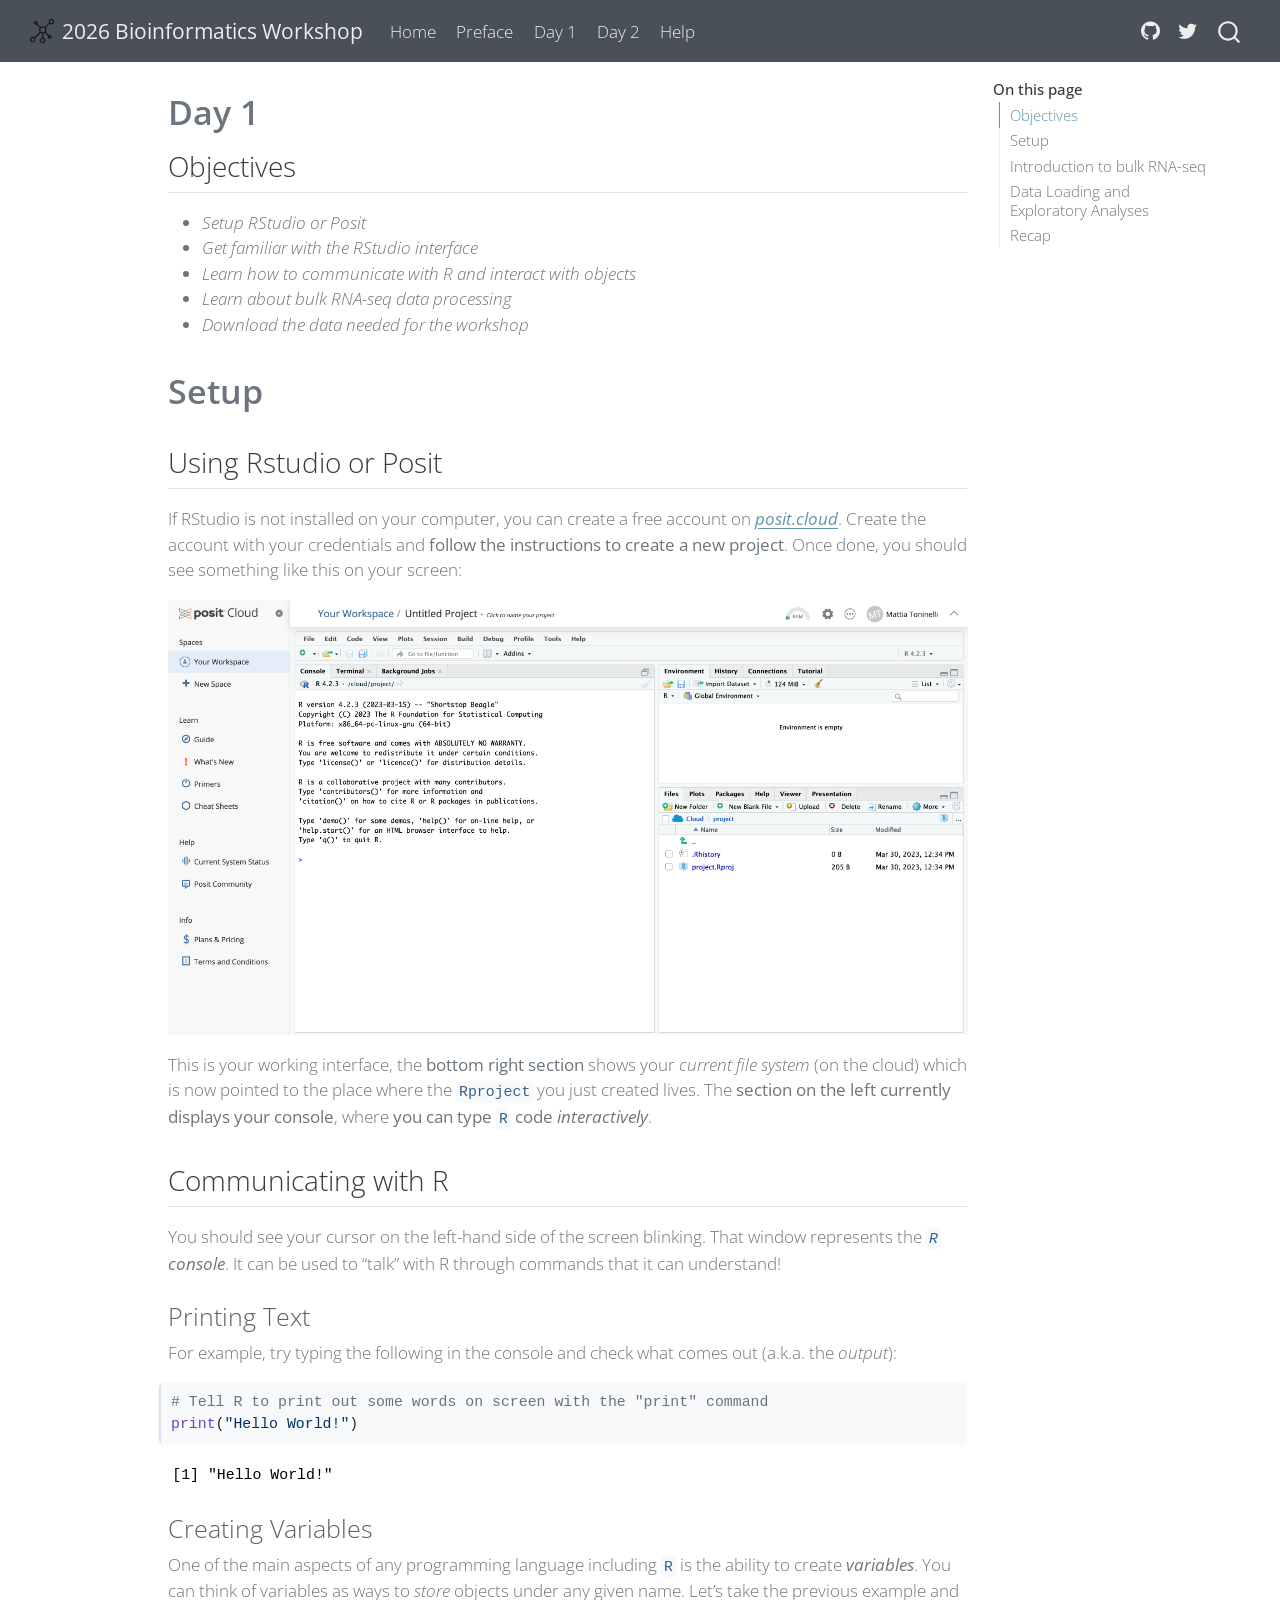
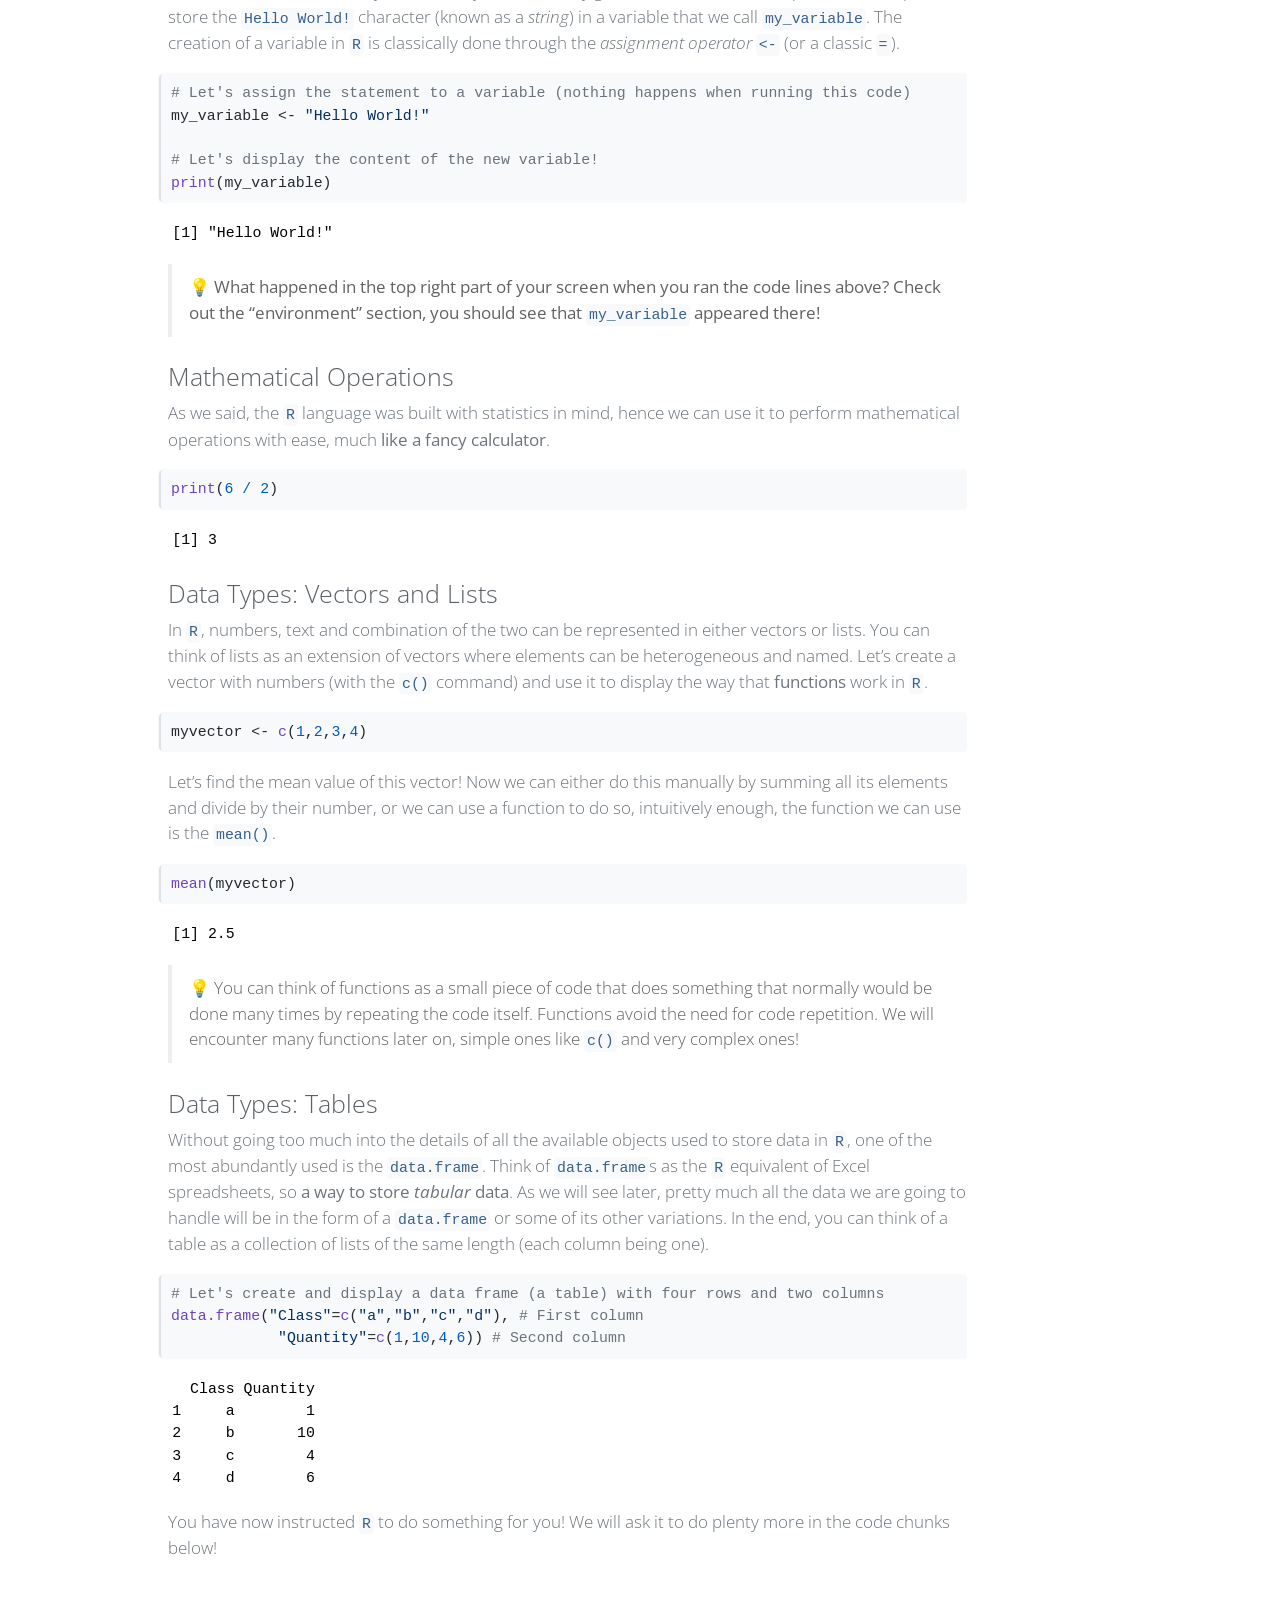
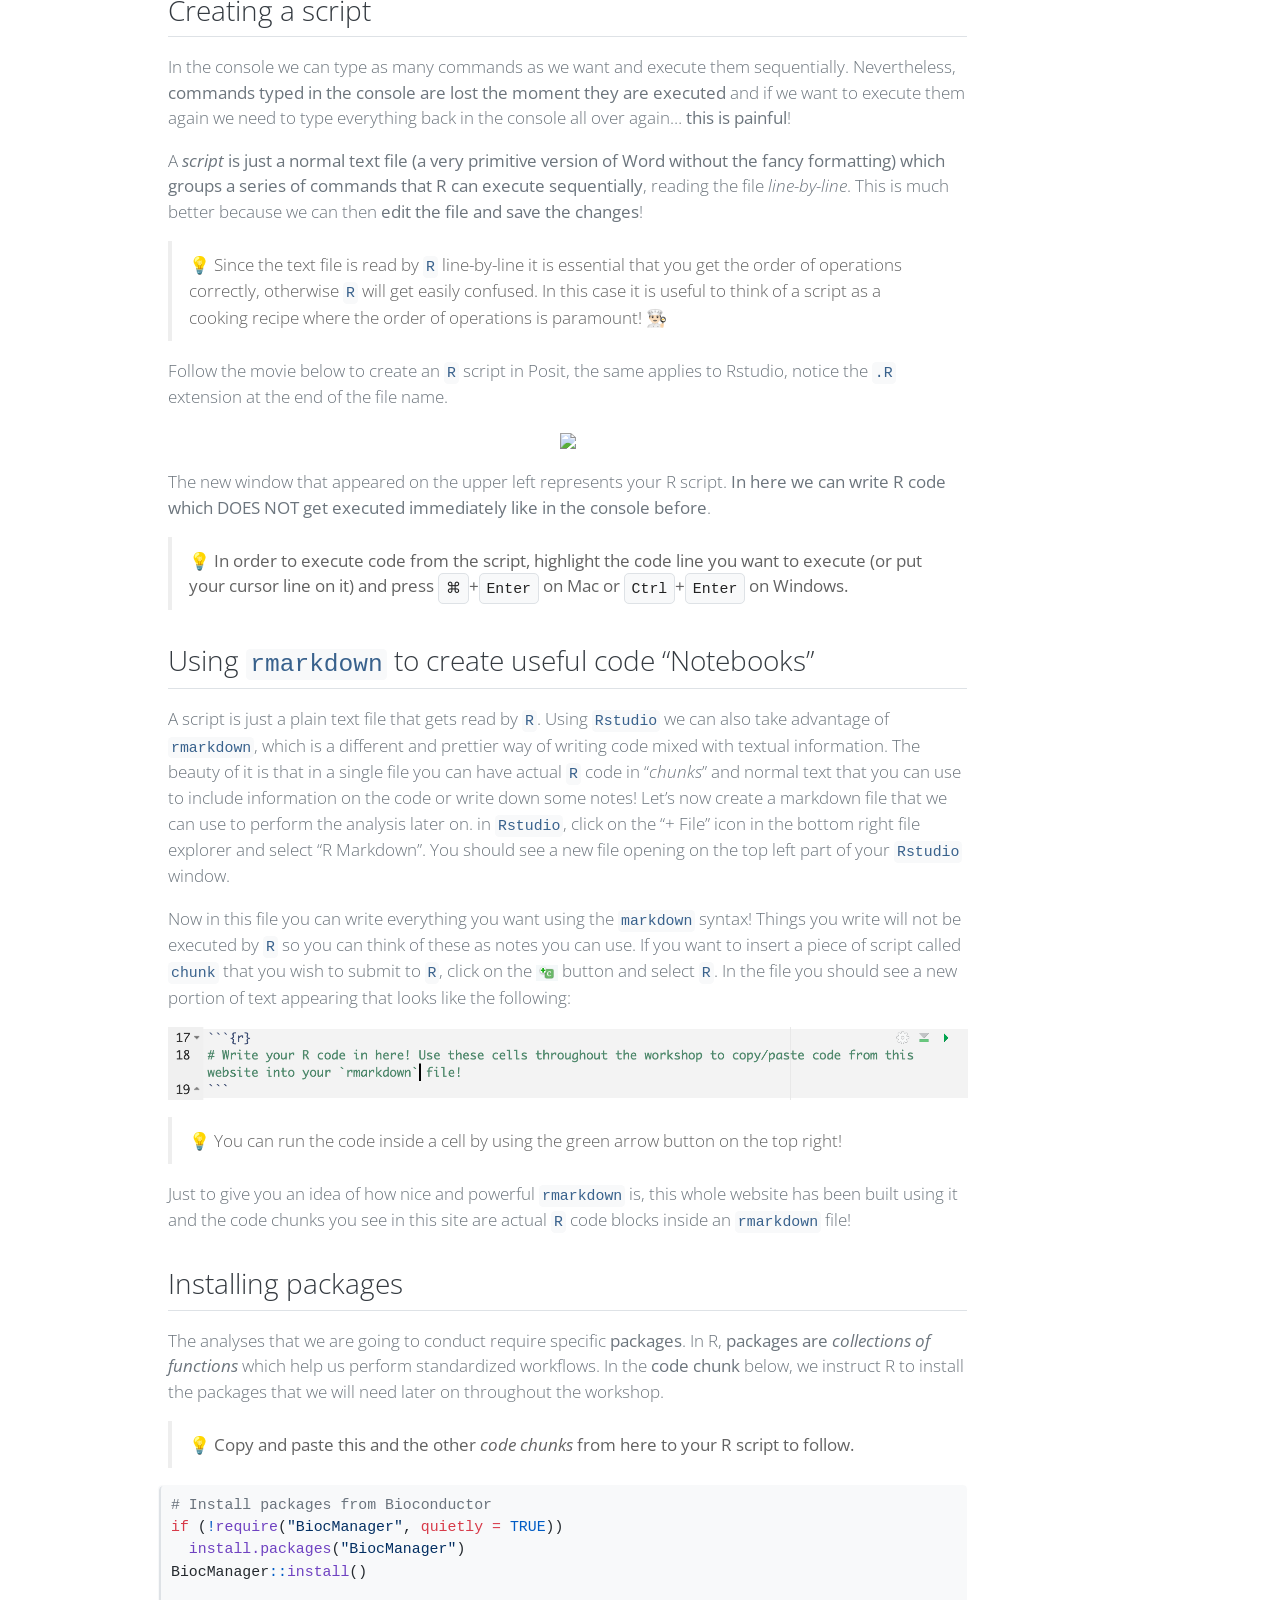
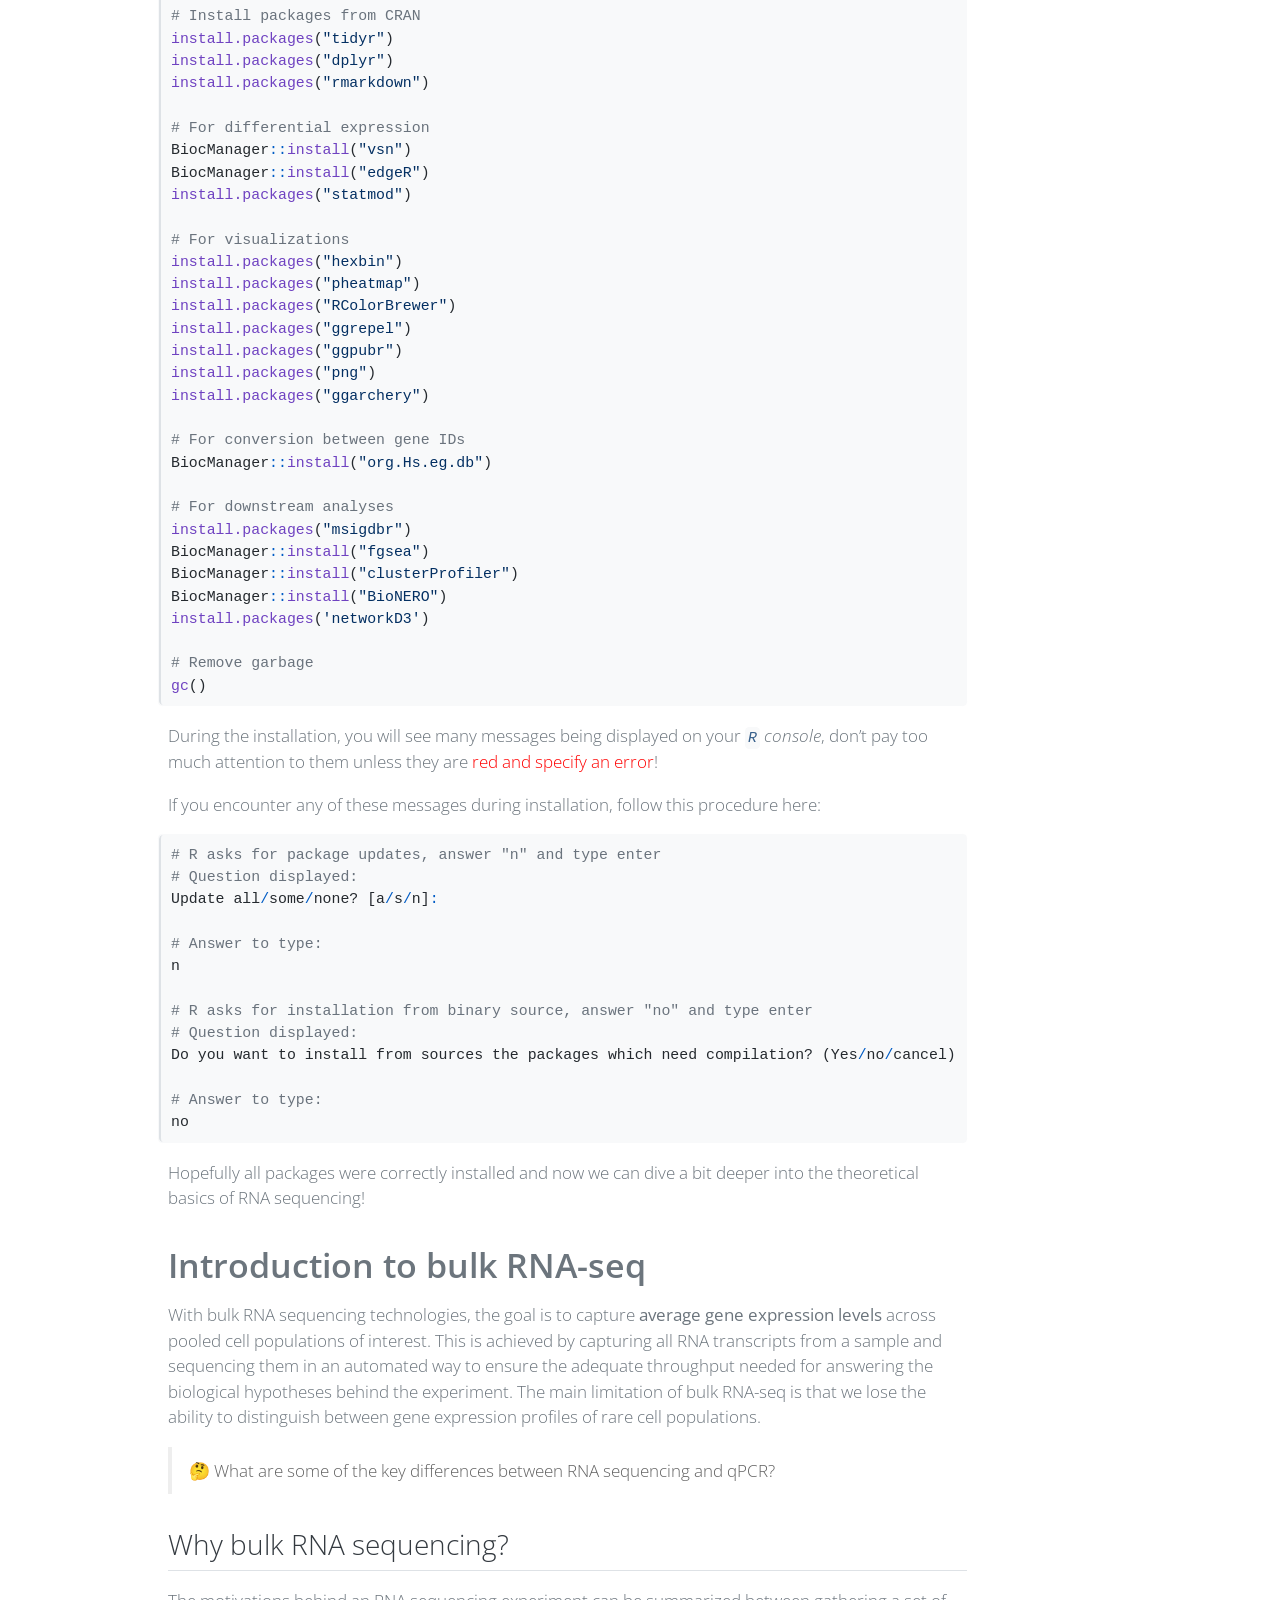
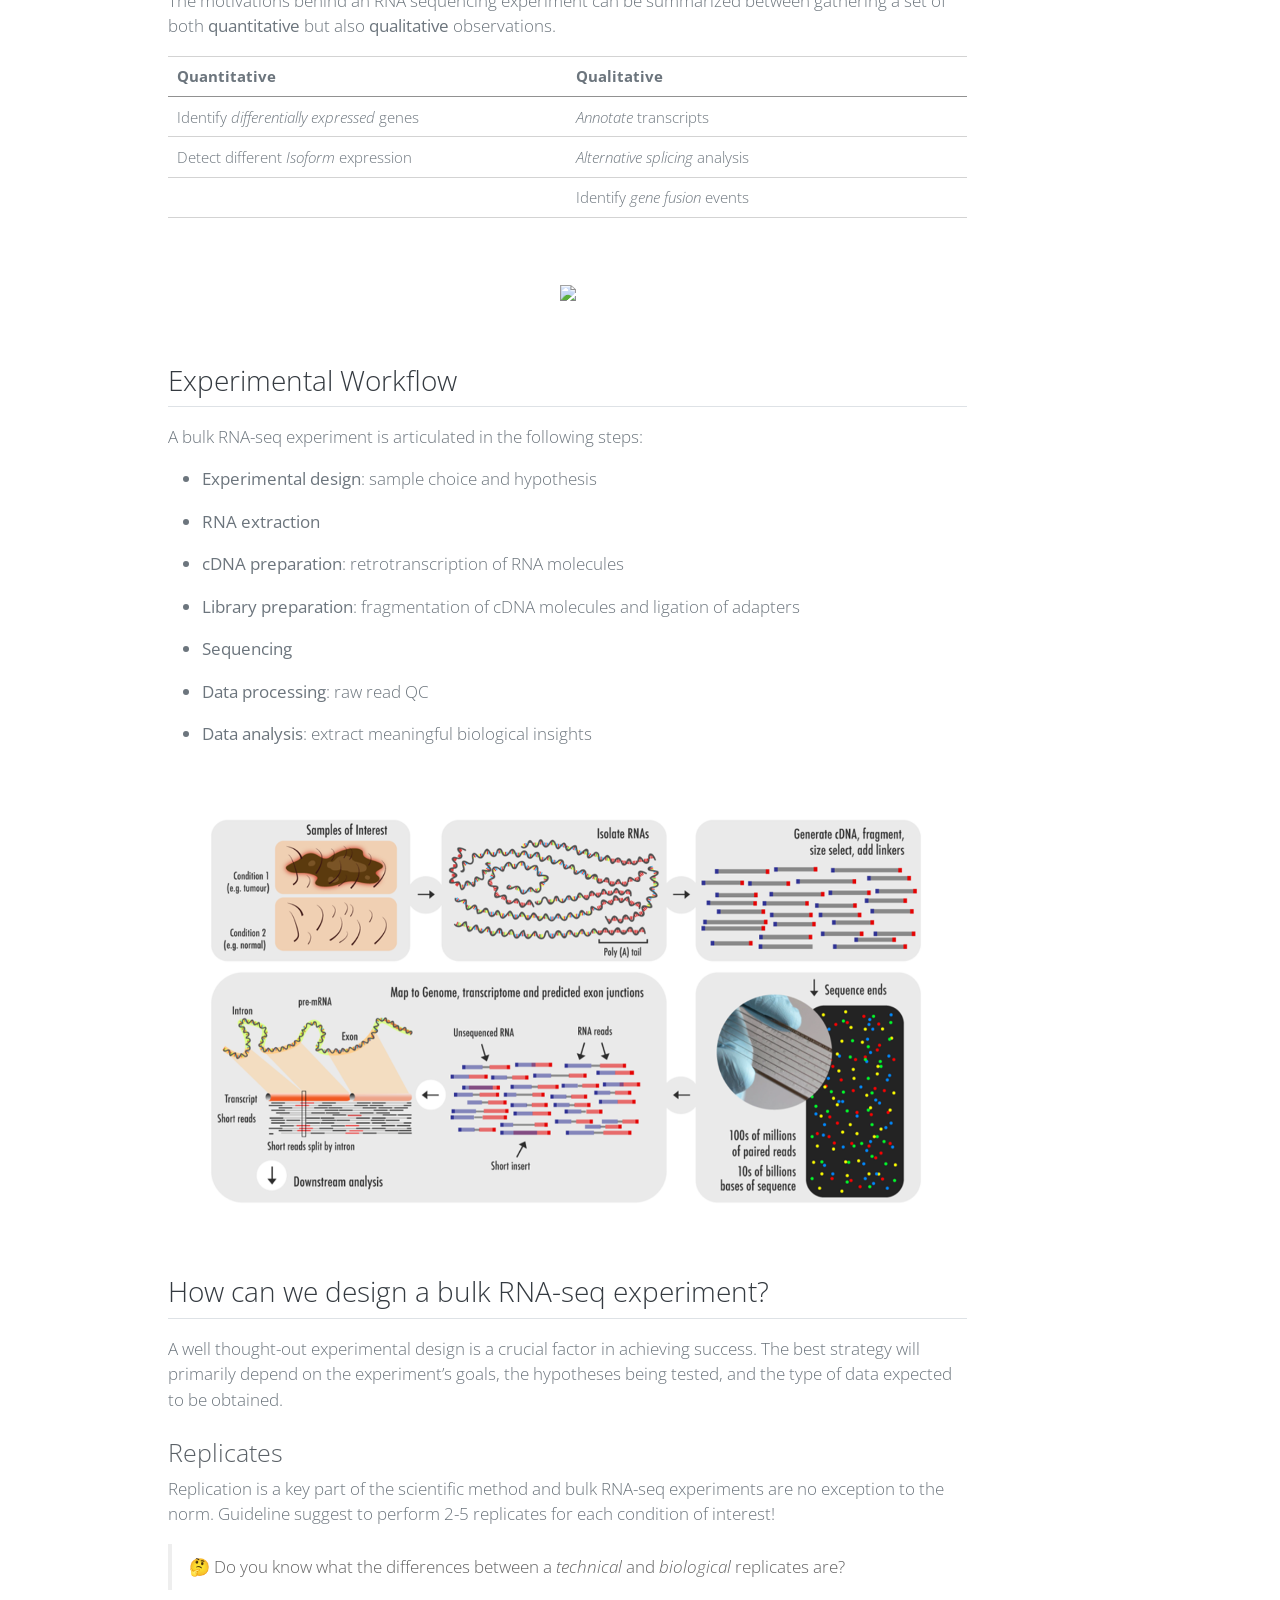
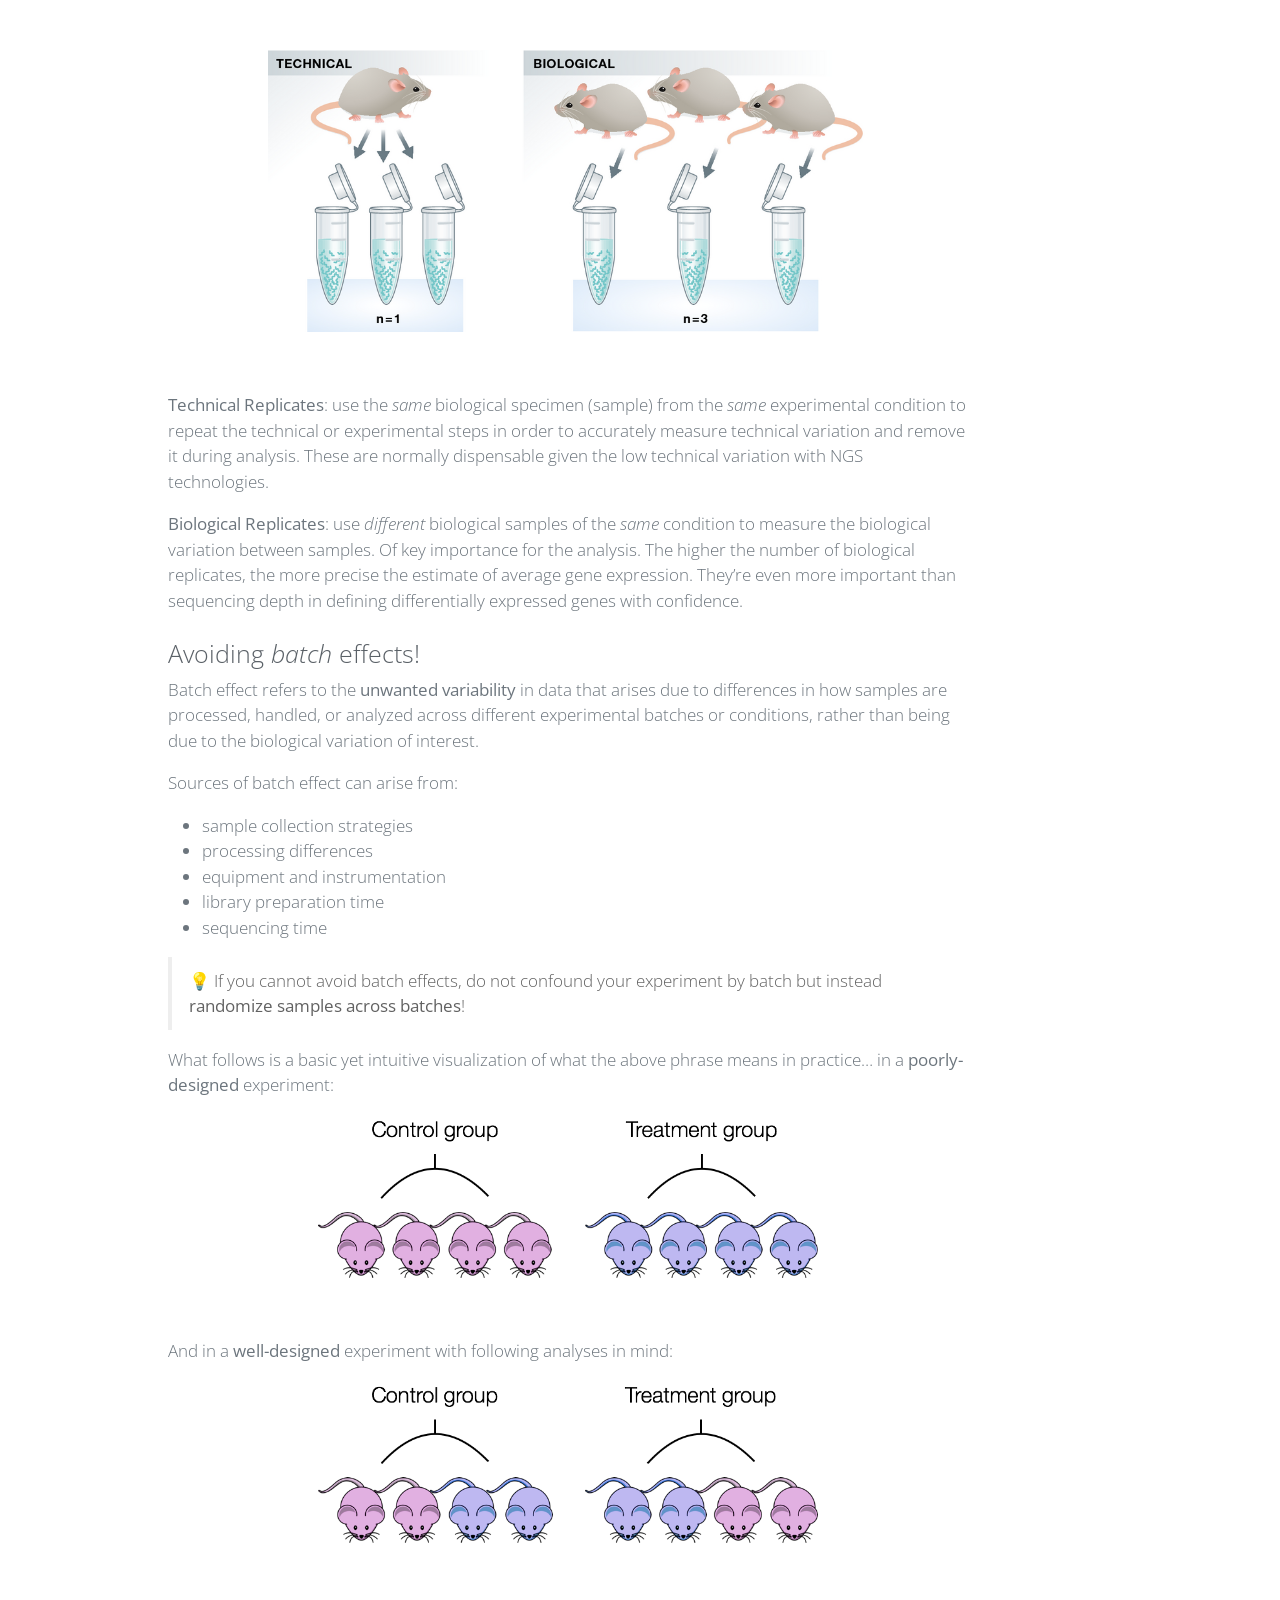
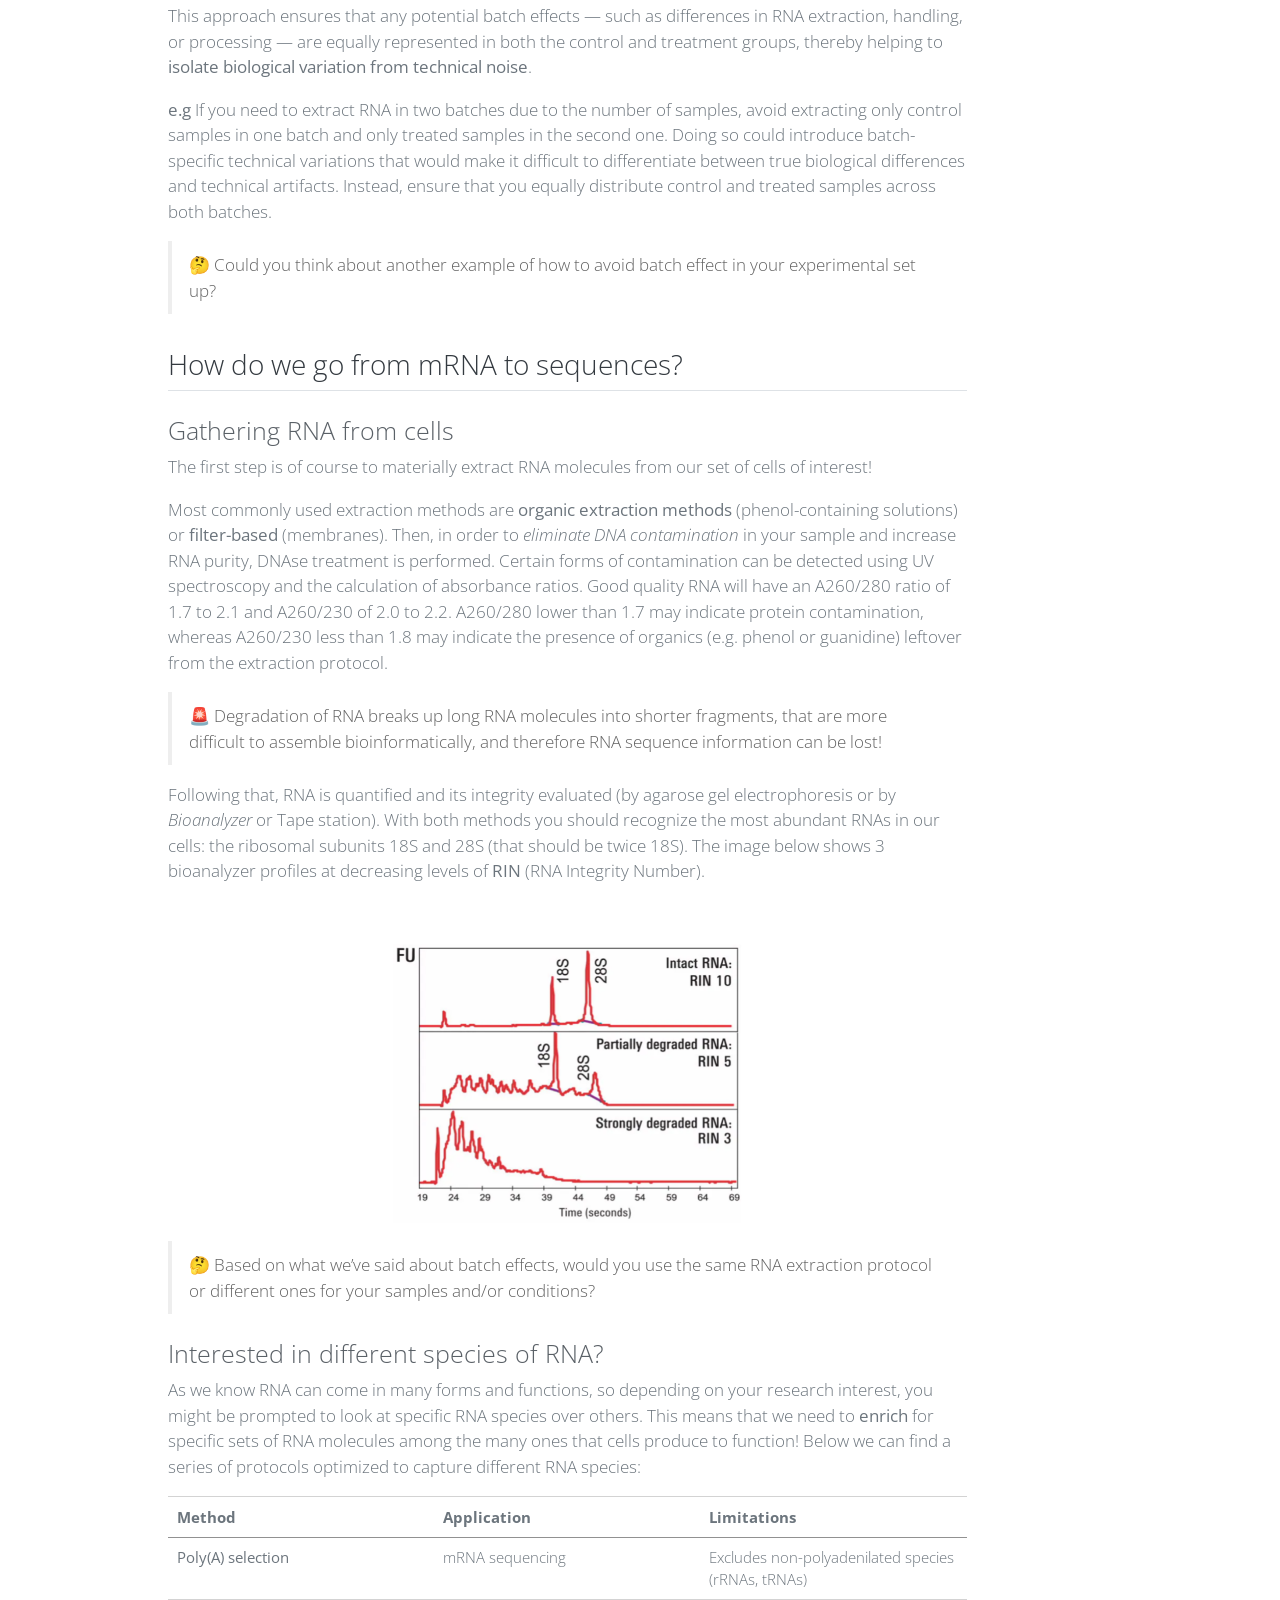
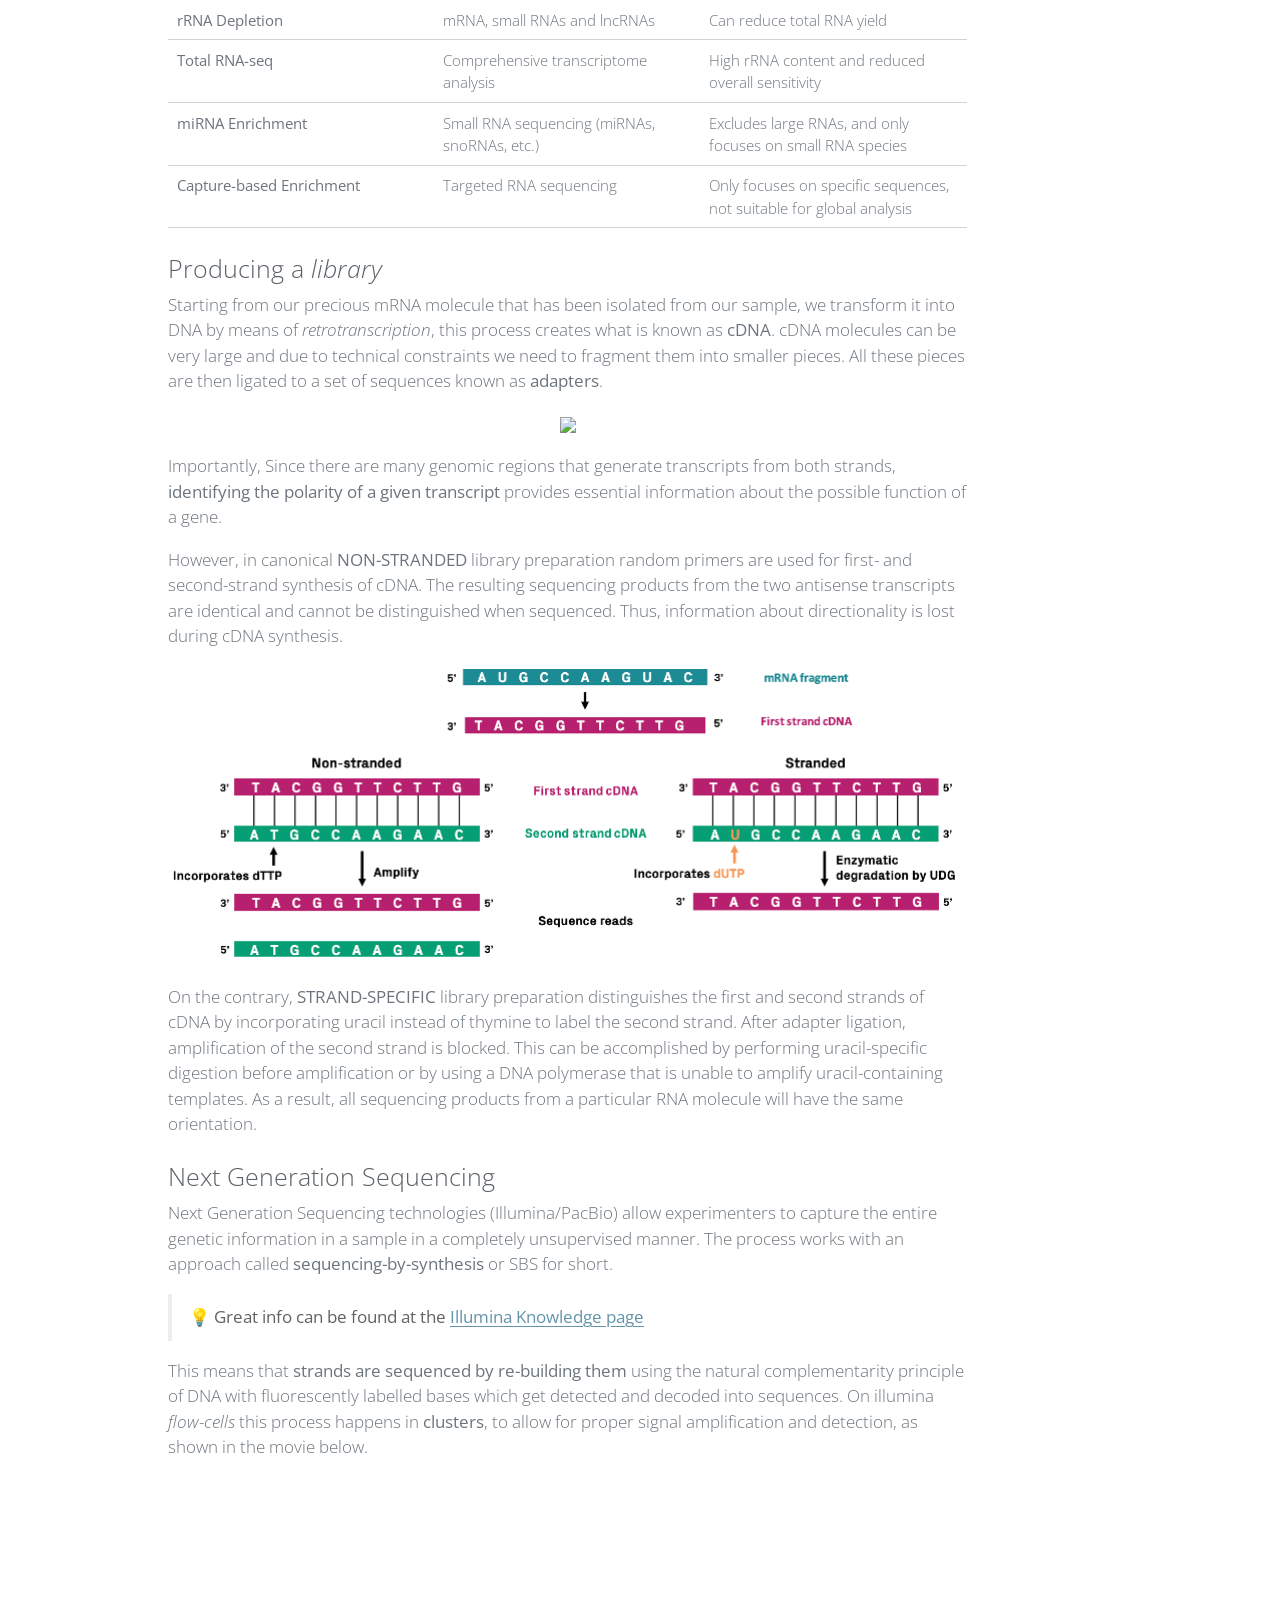
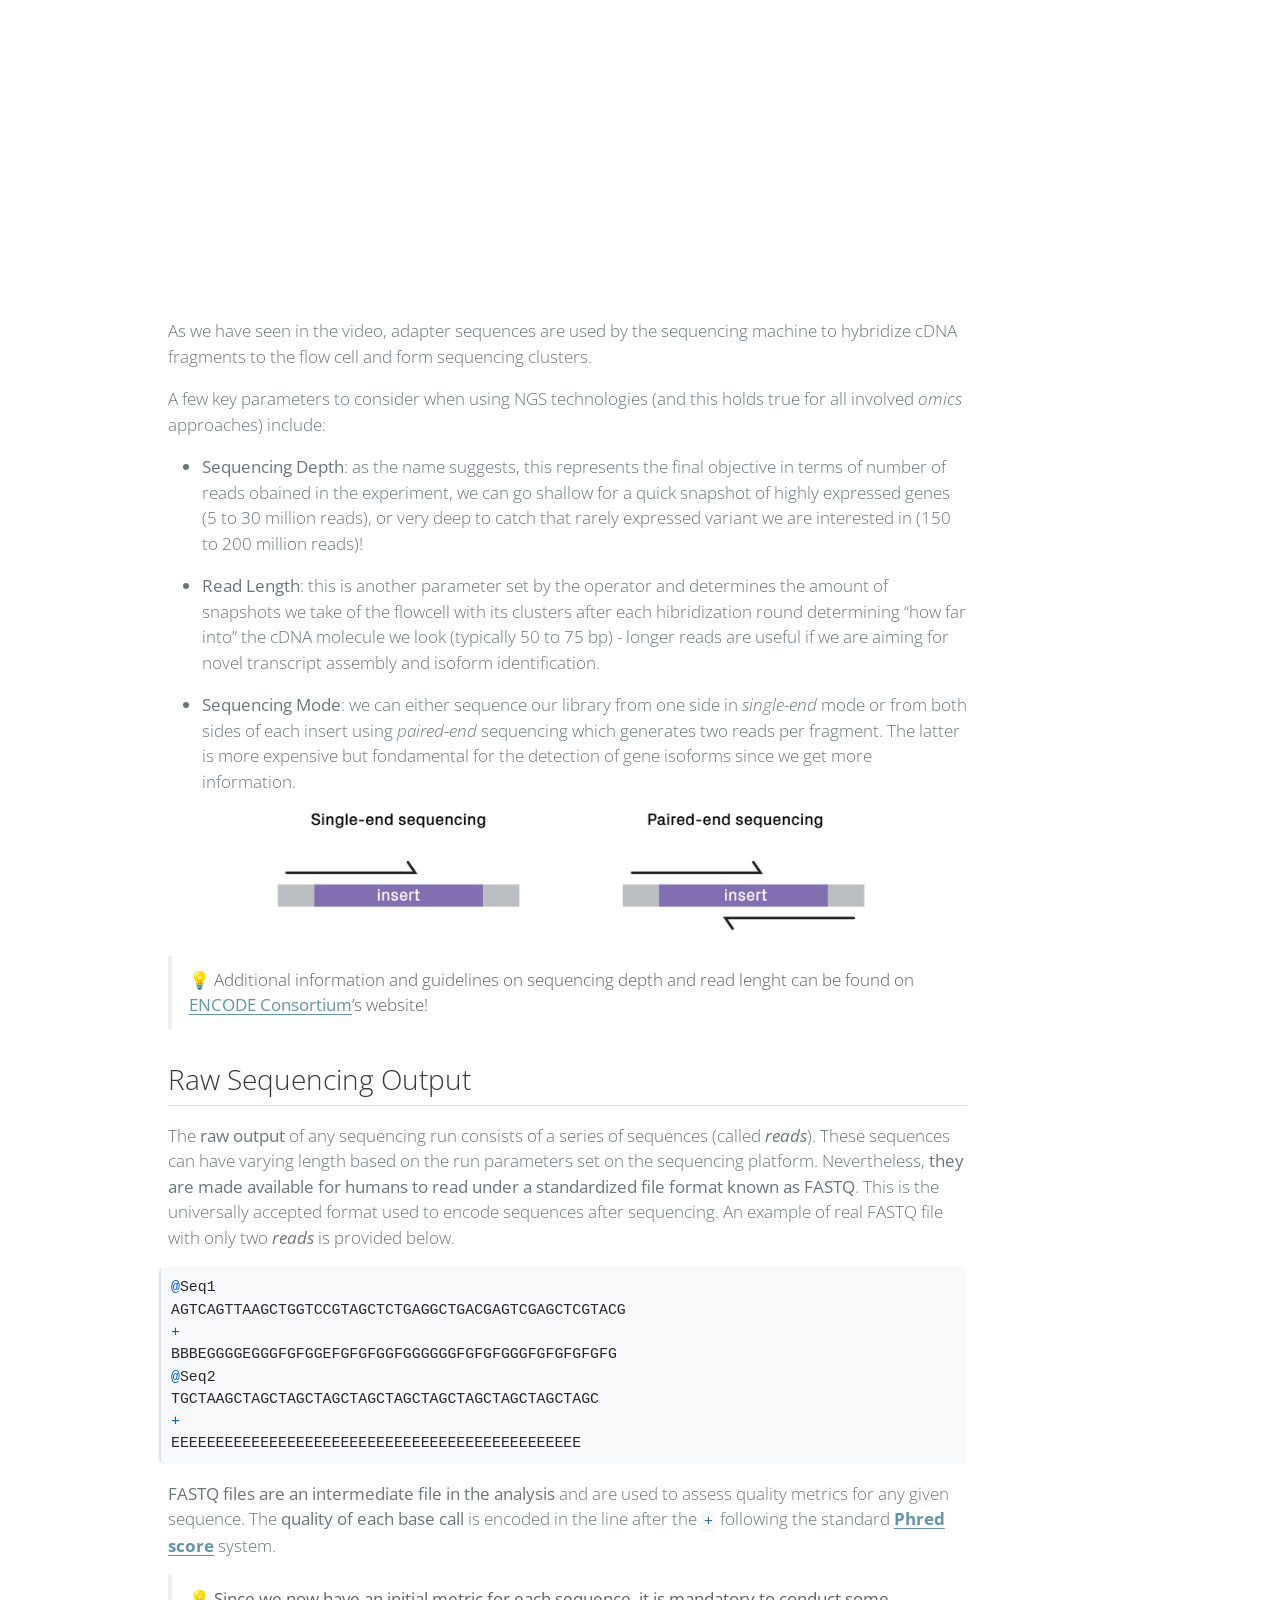
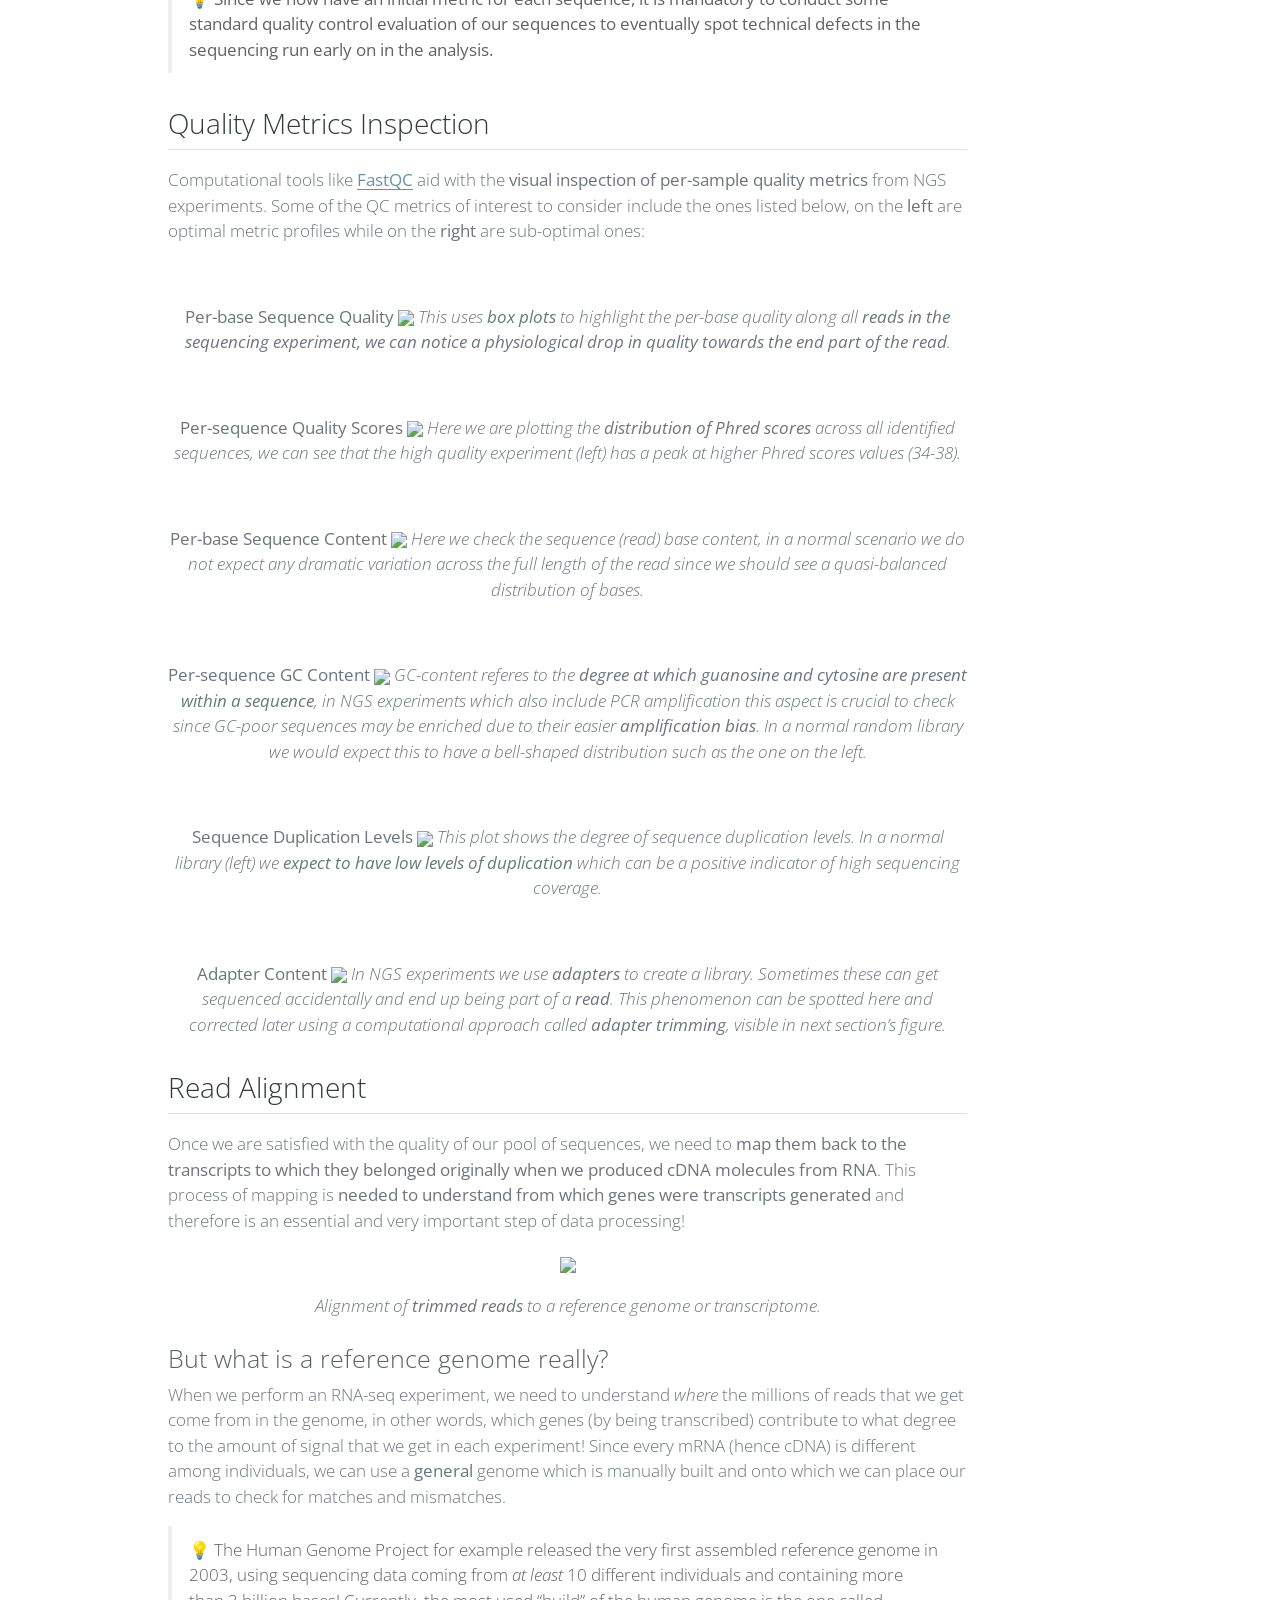
==== commit c82795ba: "diff gex commit - day 2" ====
--- a/docs/pages/day1.html
+++ b/docs/pages/day1.html
@@ -144,6 +144,10 @@
   <li class="nav-item">
     <a class="nav-link active" href="../pages/day1.html" aria-current="page"> 
 <span class="menu-text">Day 1</span></a>
+  </li>  
+  <li class="nav-item">
+    <a class="nav-link" href="../pages/day2.html"> 
+<span class="menu-text">Day 2</span></a>
   </li>  
   <li class="nav-item">
     <a class="nav-link" href="../pages/help.html"> 
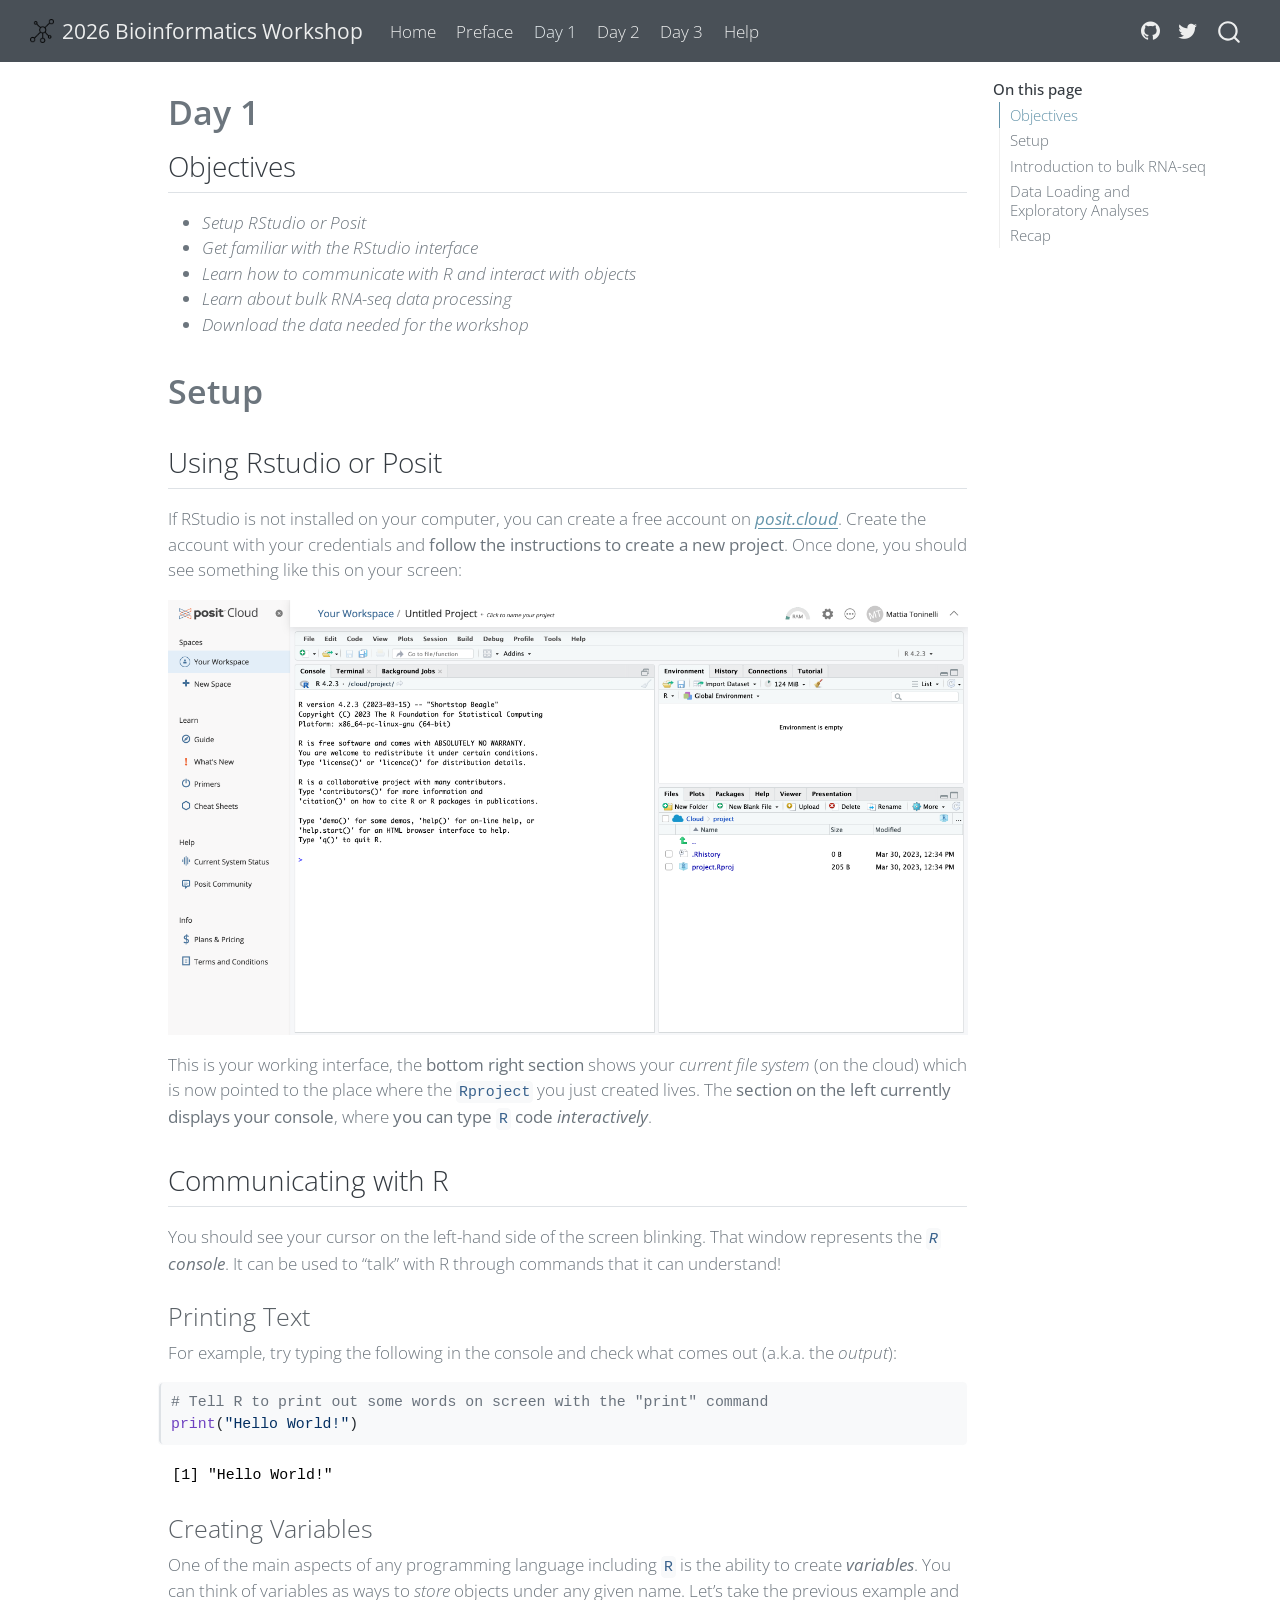
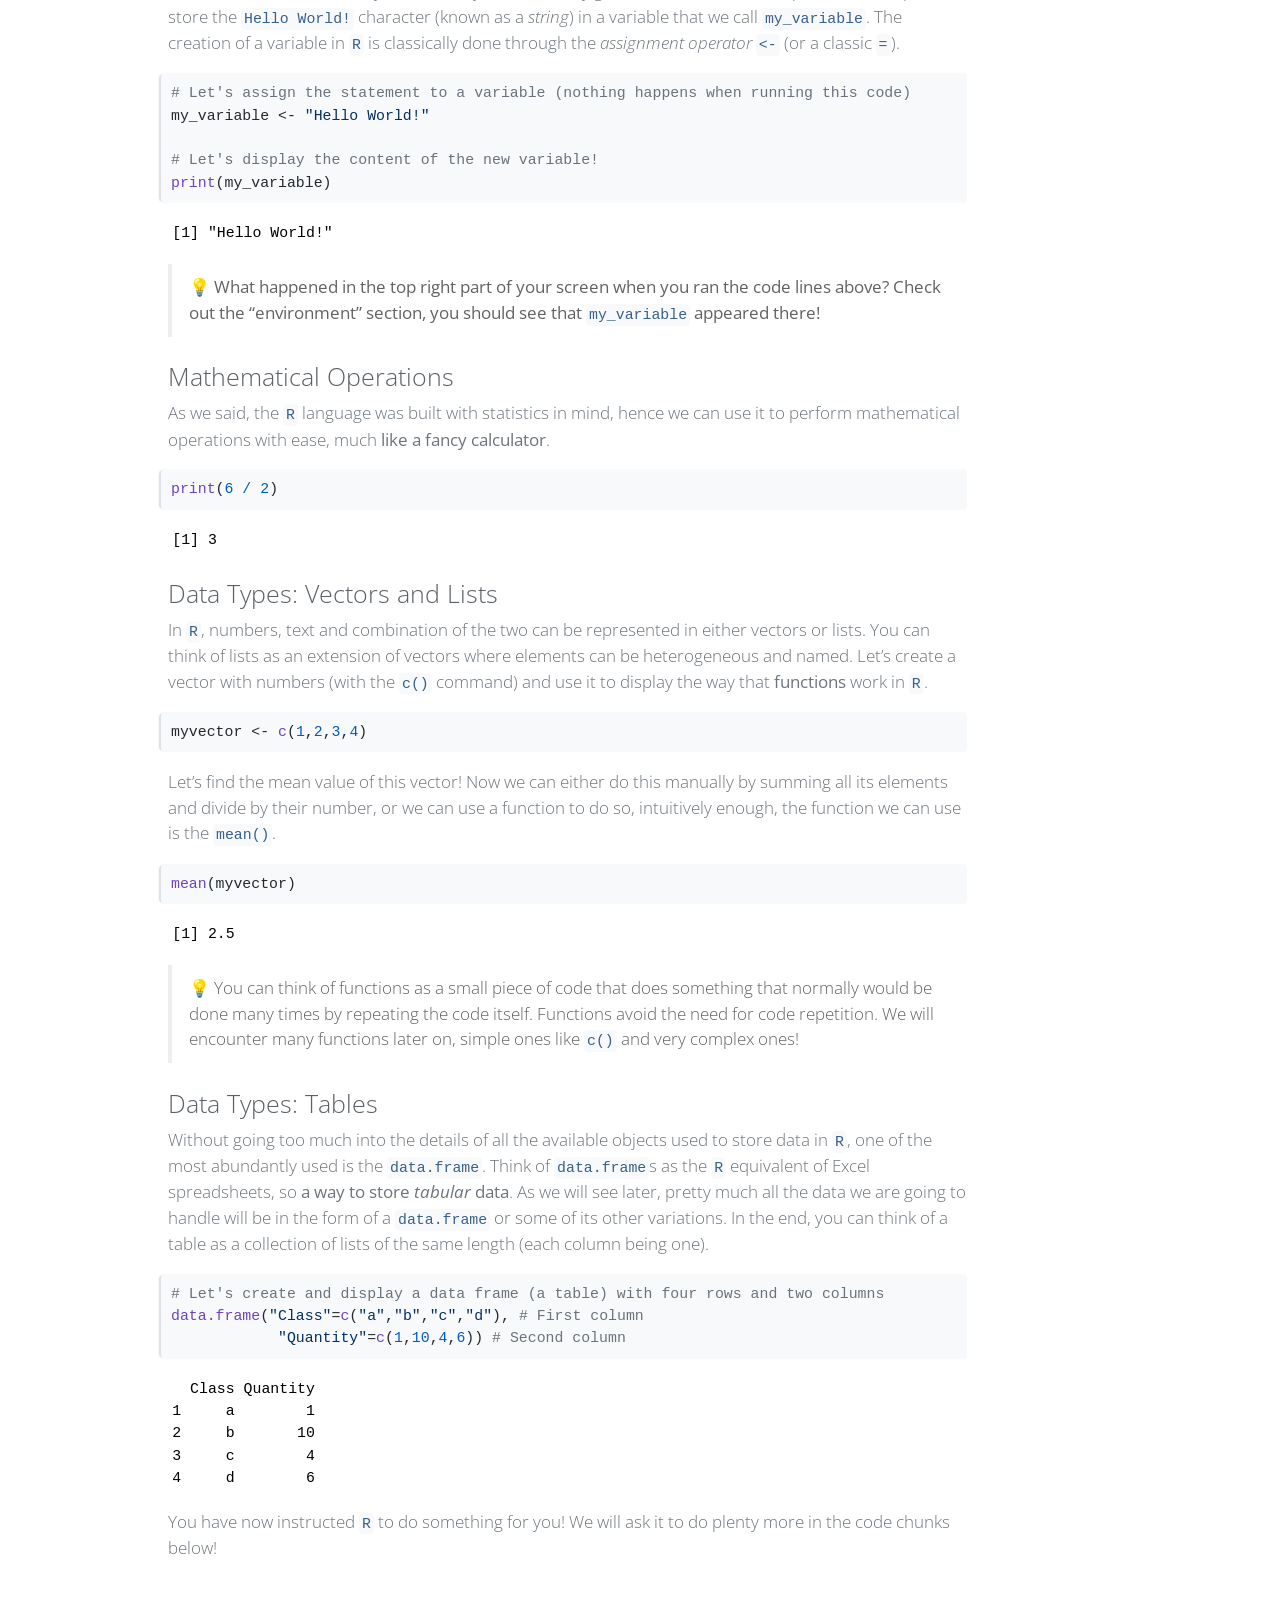
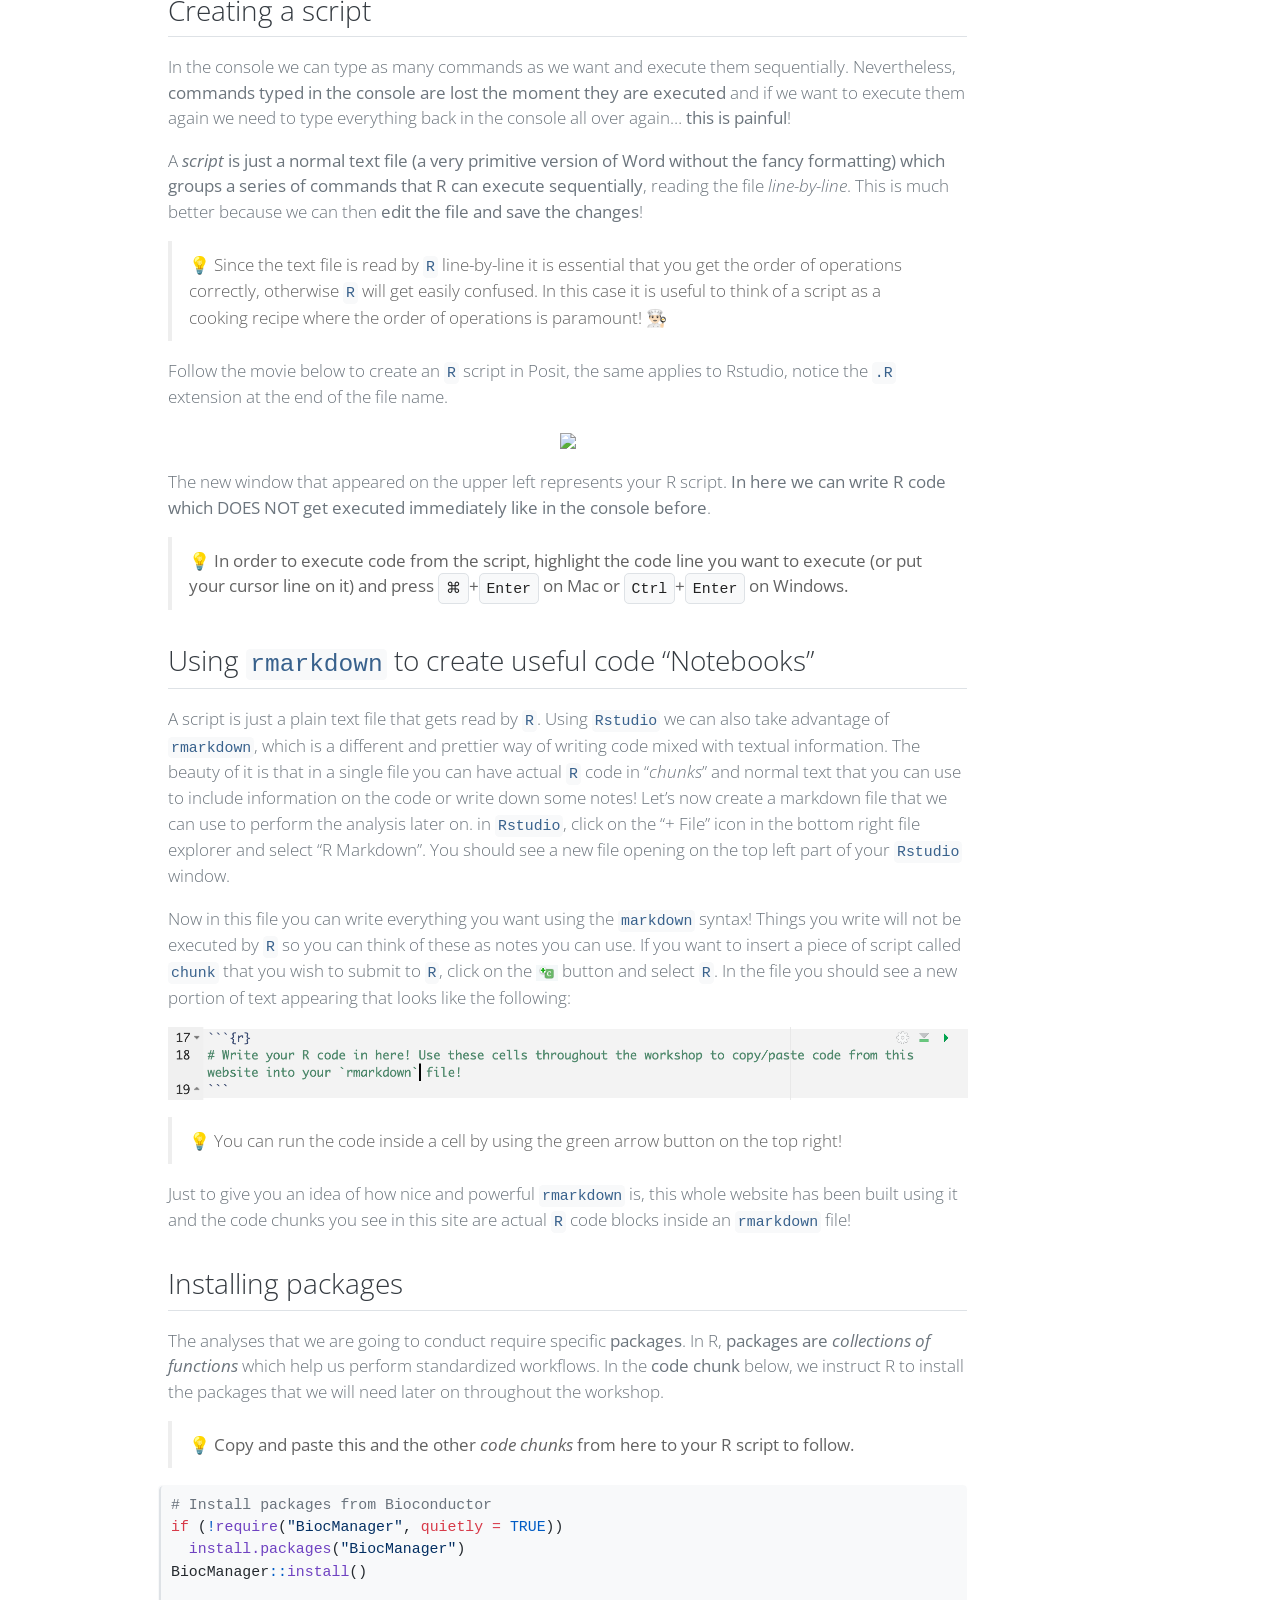
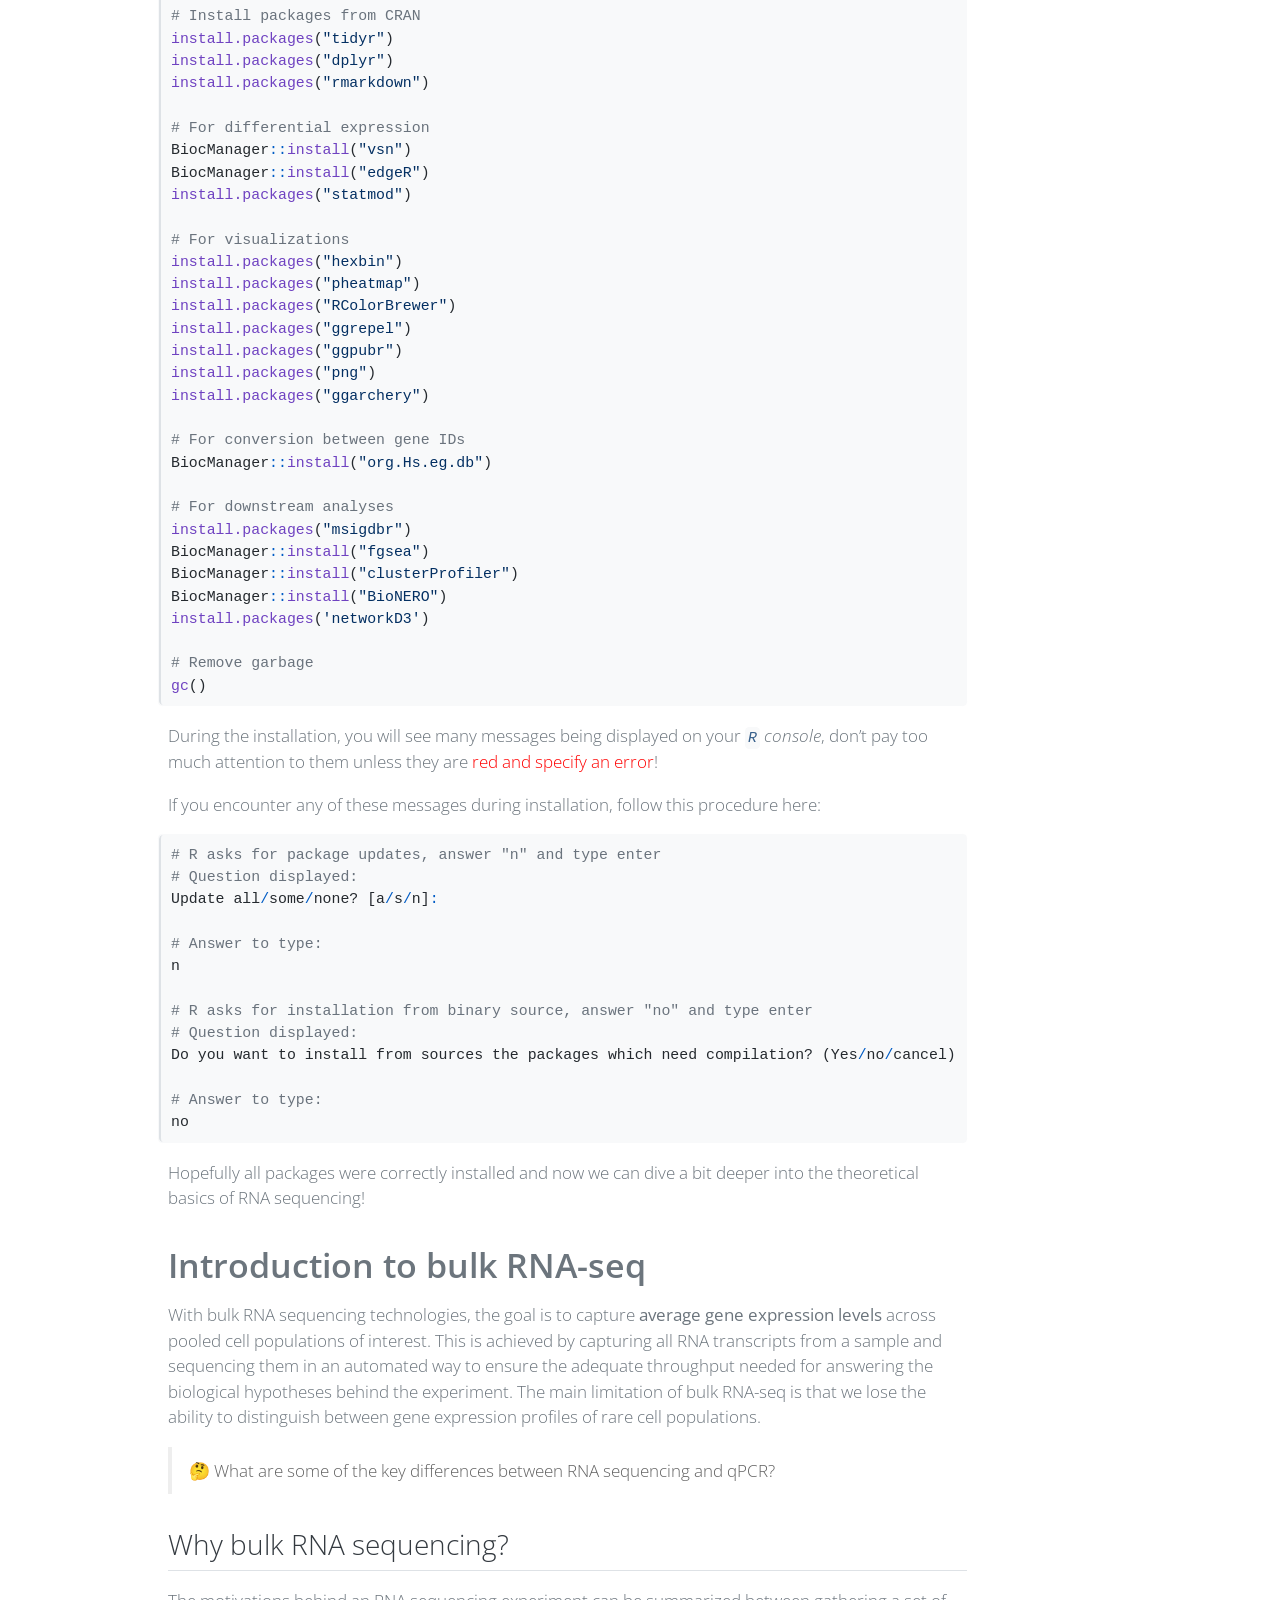
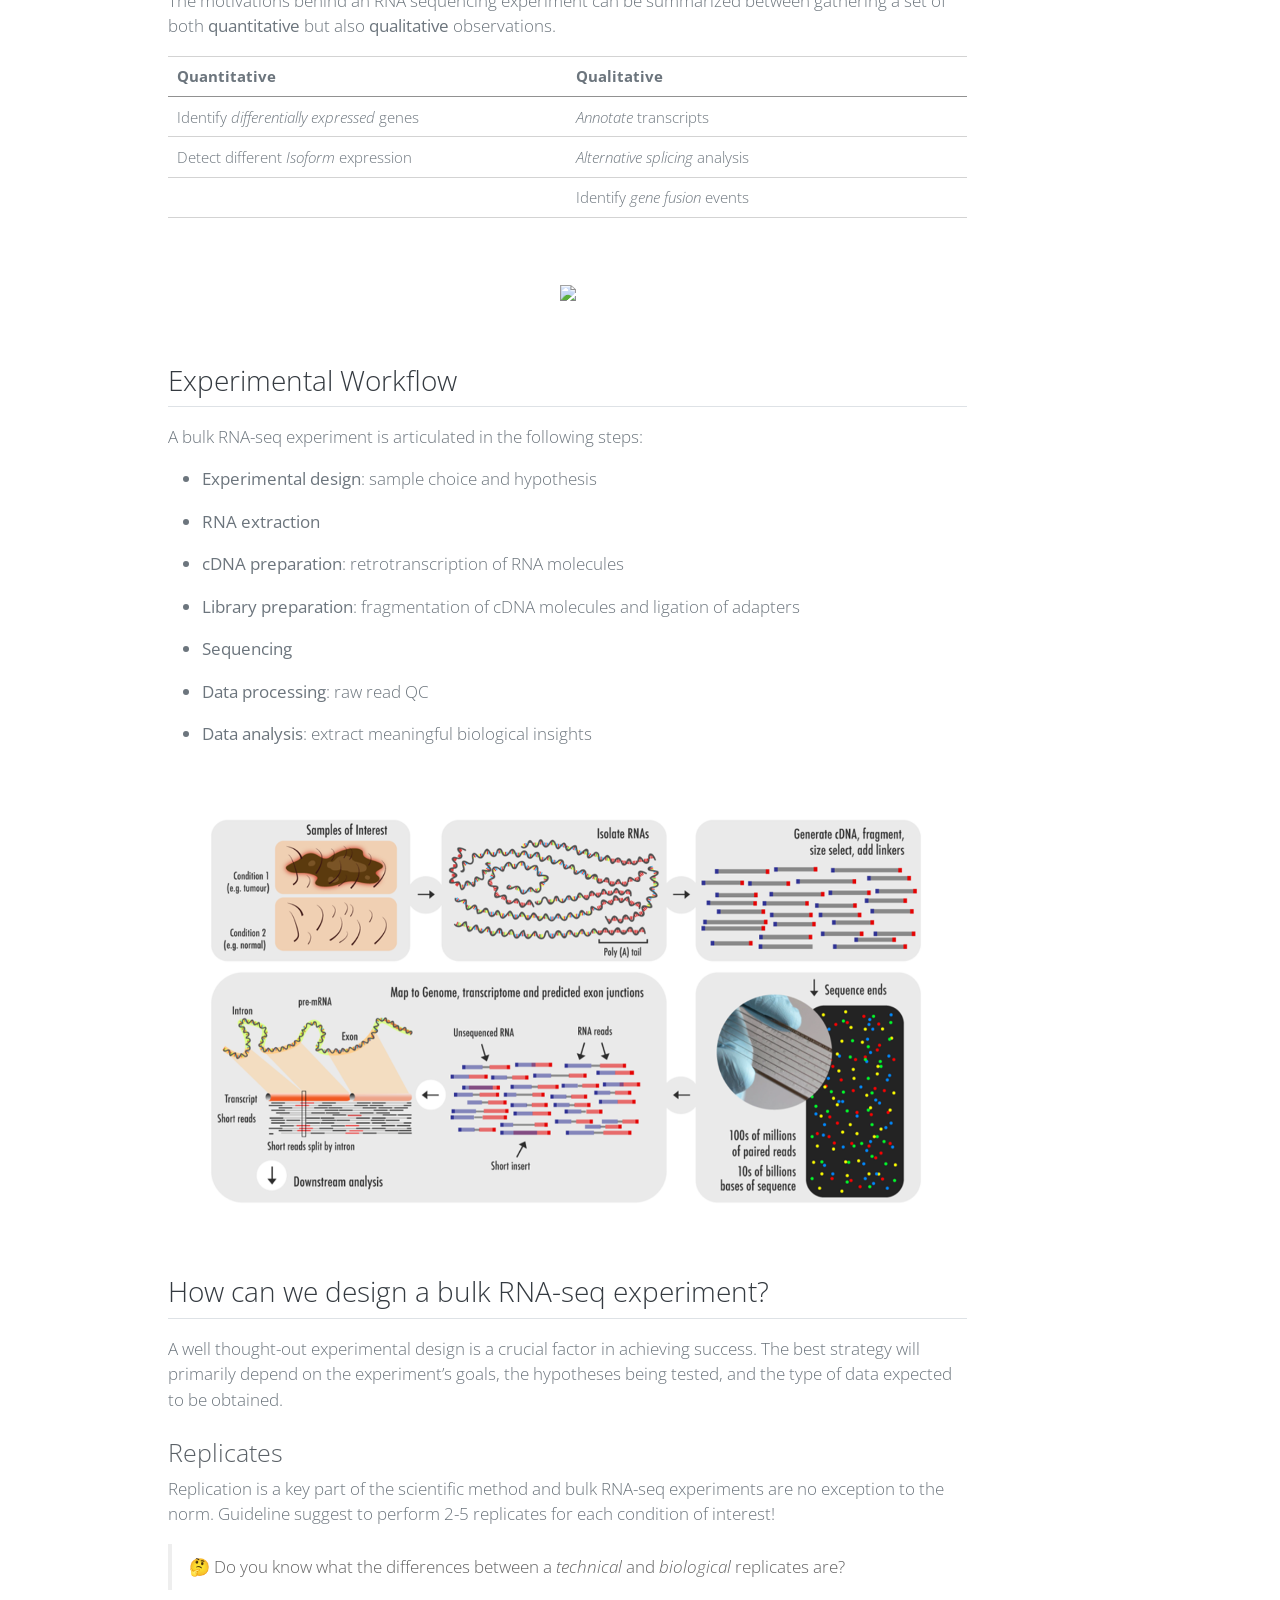
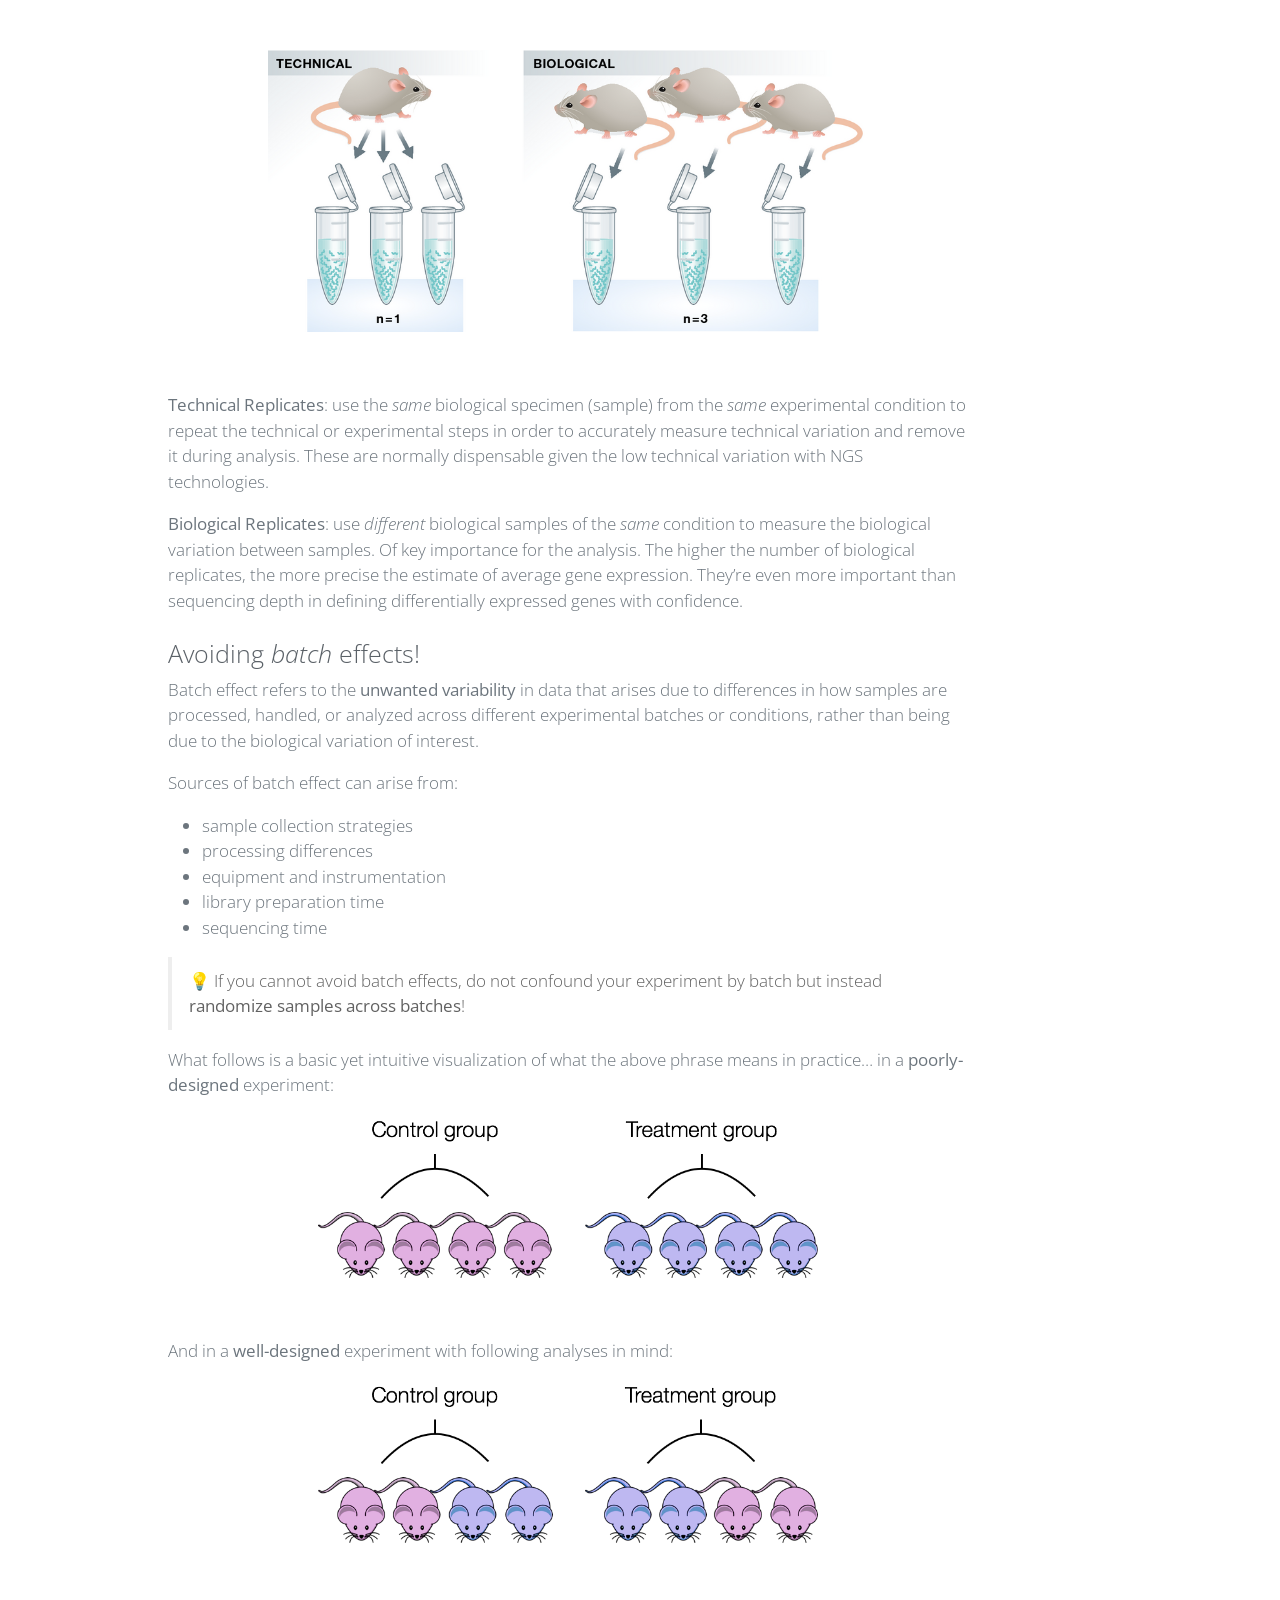
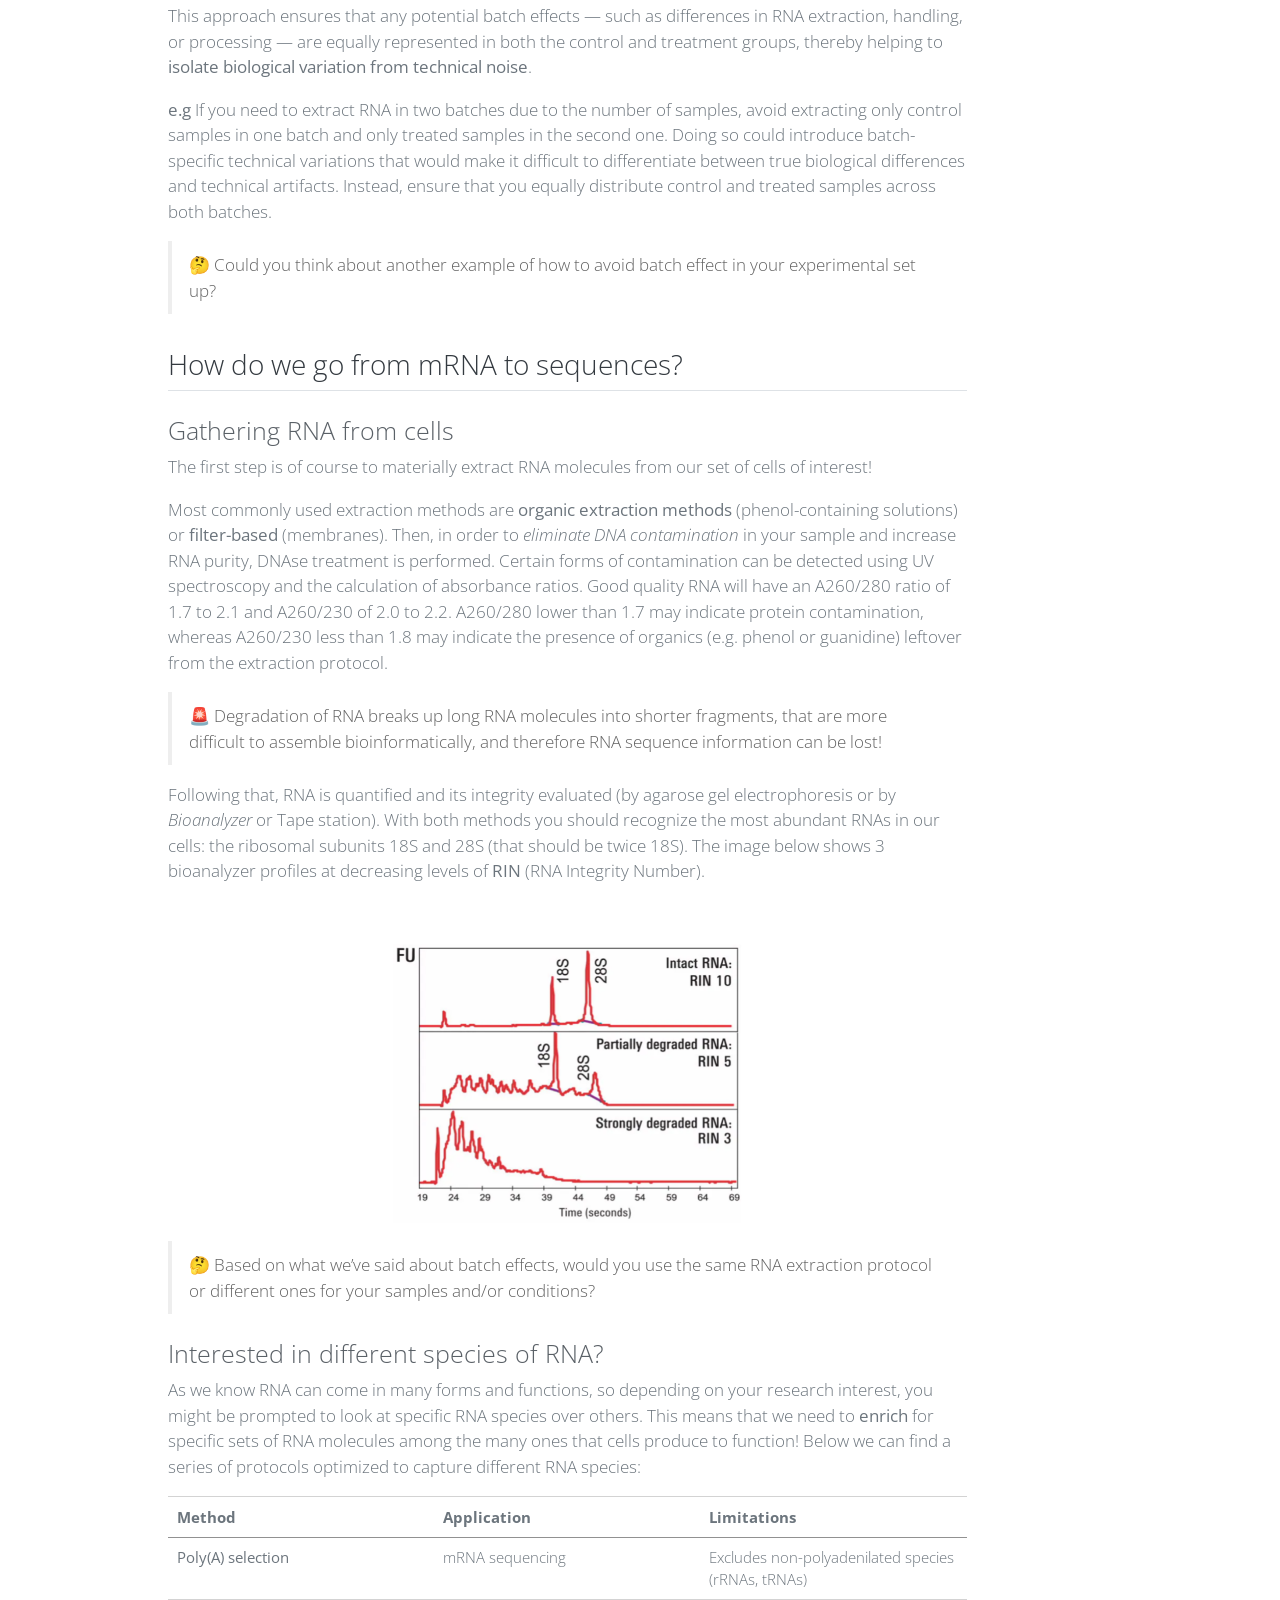
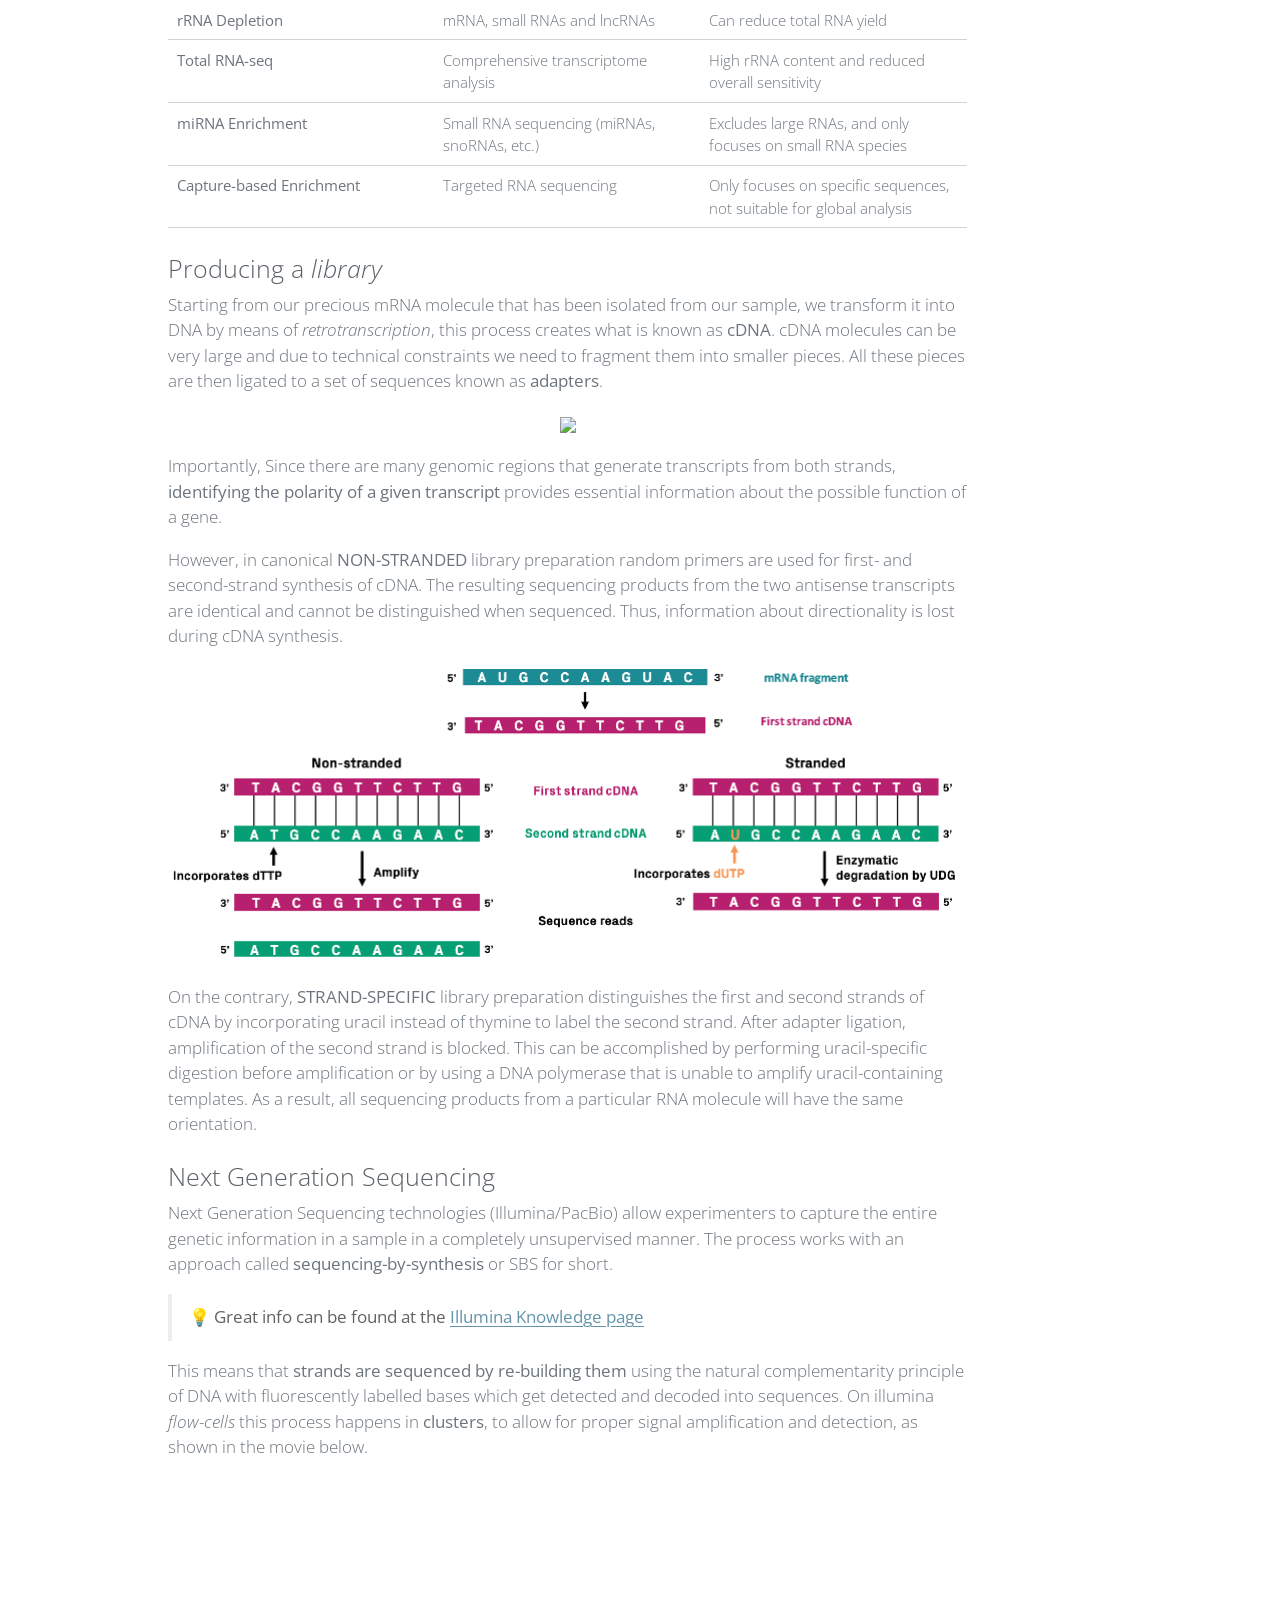
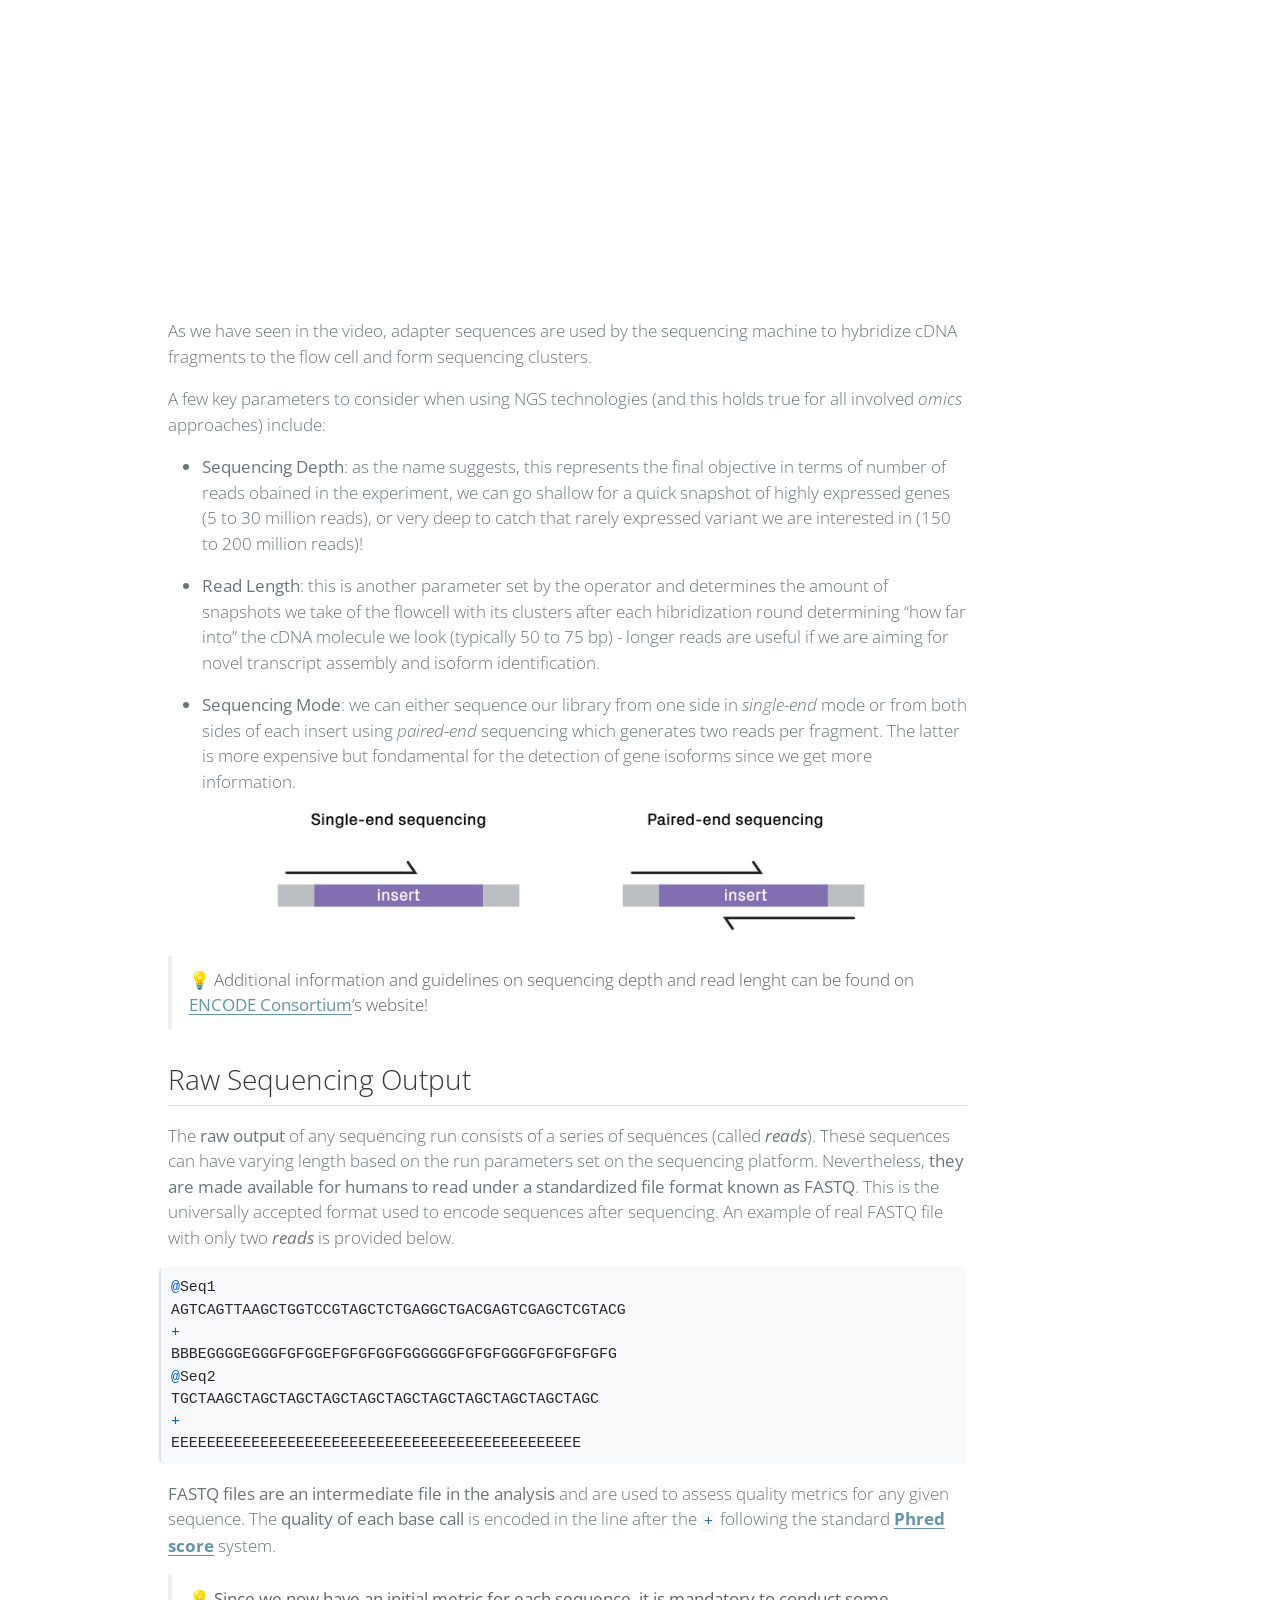
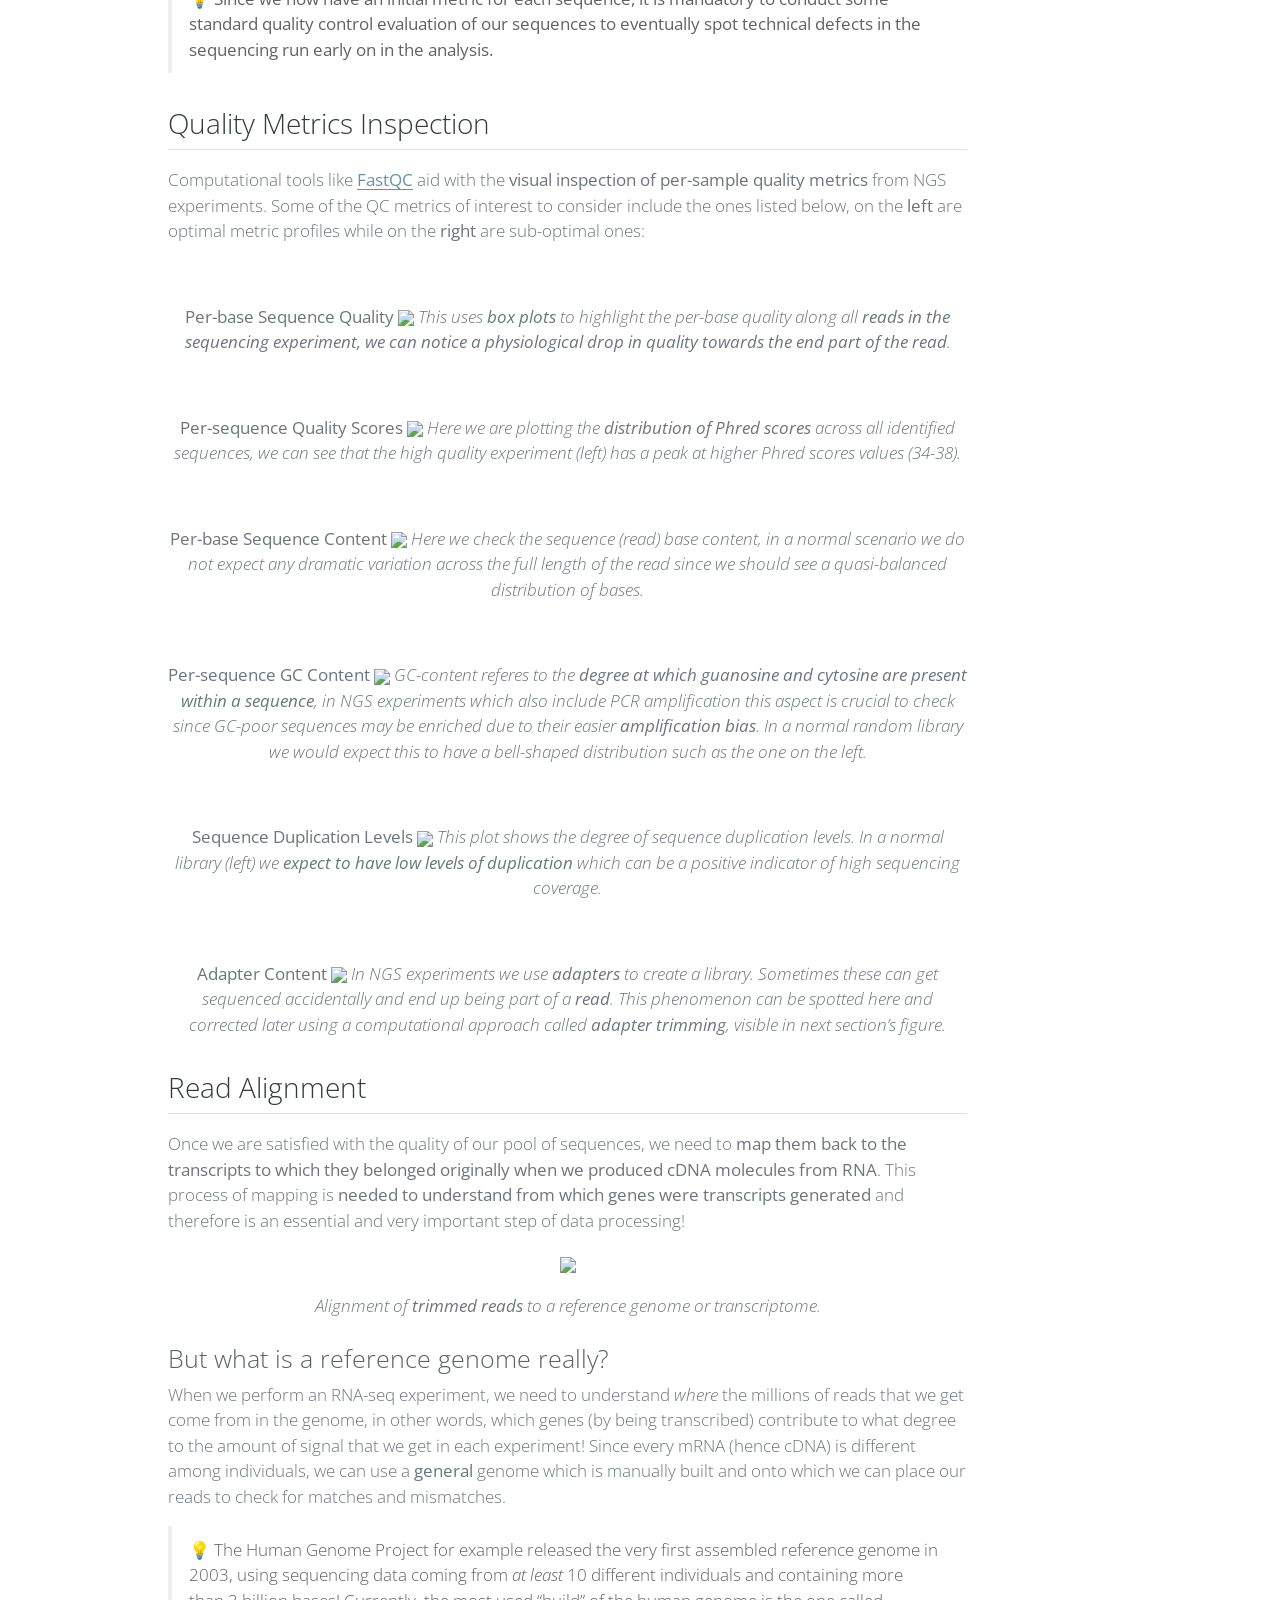
==== commit 988b8fe1: "inclusion of downstream analysis - day 3" ====
--- a/docs/pages/day1.html
+++ b/docs/pages/day1.html
@@ -148,6 +148,10 @@
   <li class="nav-item">
     <a class="nav-link" href="../pages/day2.html"> 
 <span class="menu-text">Day 2</span></a>
+  </li>  
+  <li class="nav-item">
+    <a class="nav-link" href="../pages/day3.html"> 
+<span class="menu-text">Day 3</span></a>
   </li>  
   <li class="nav-item">
     <a class="nav-link" href="../pages/help.html"> 
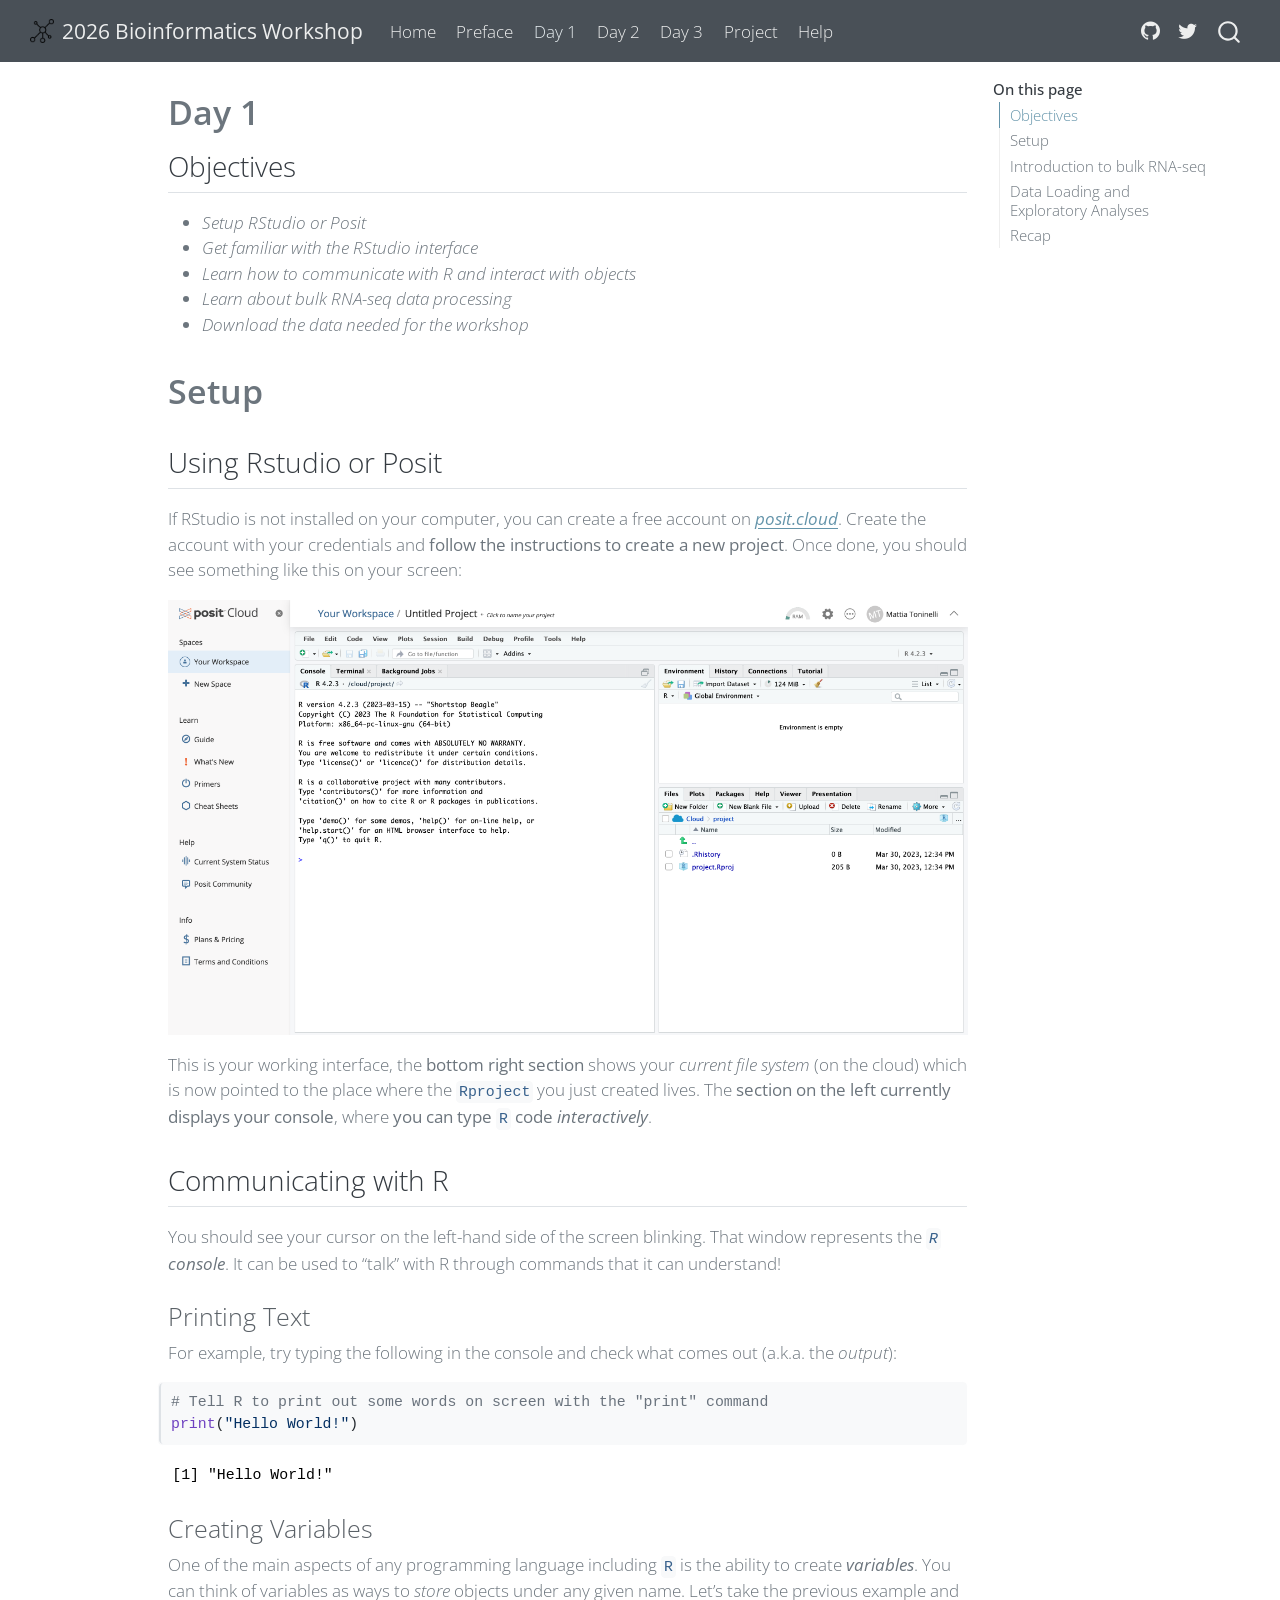
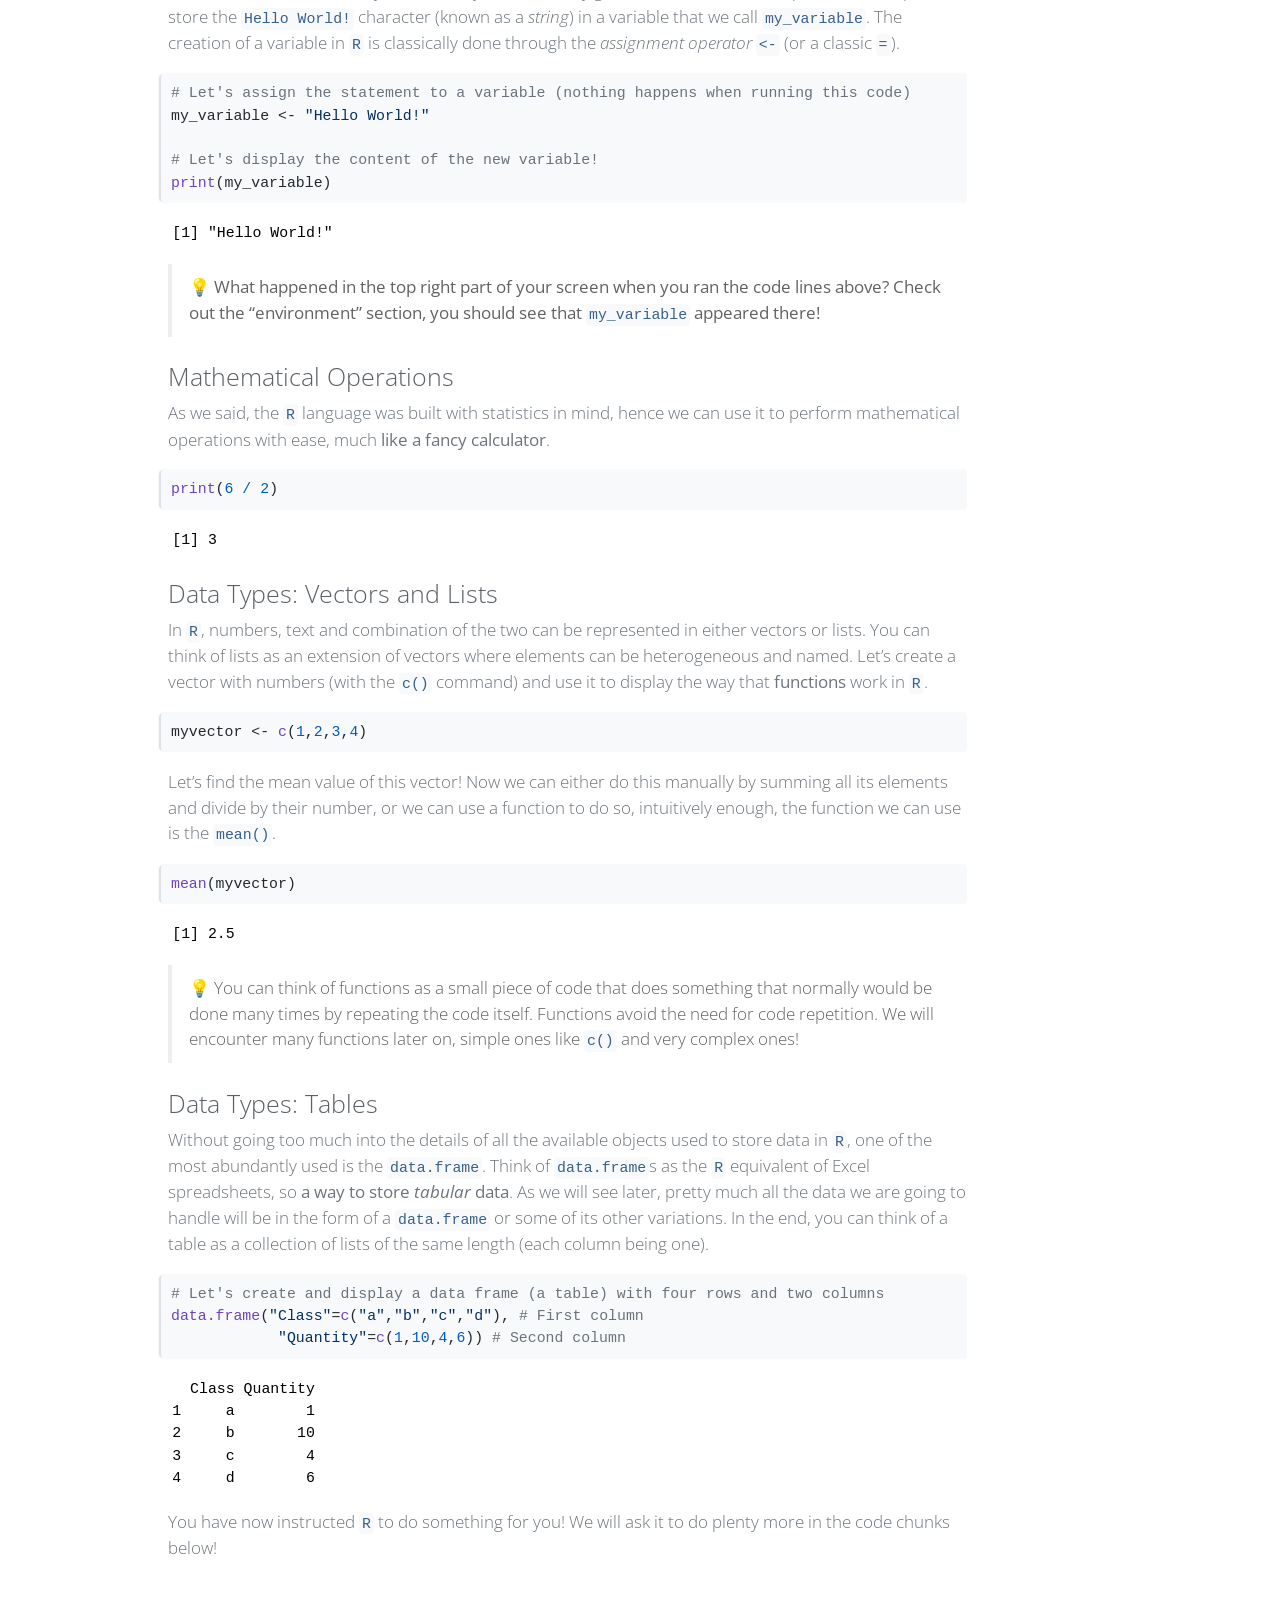
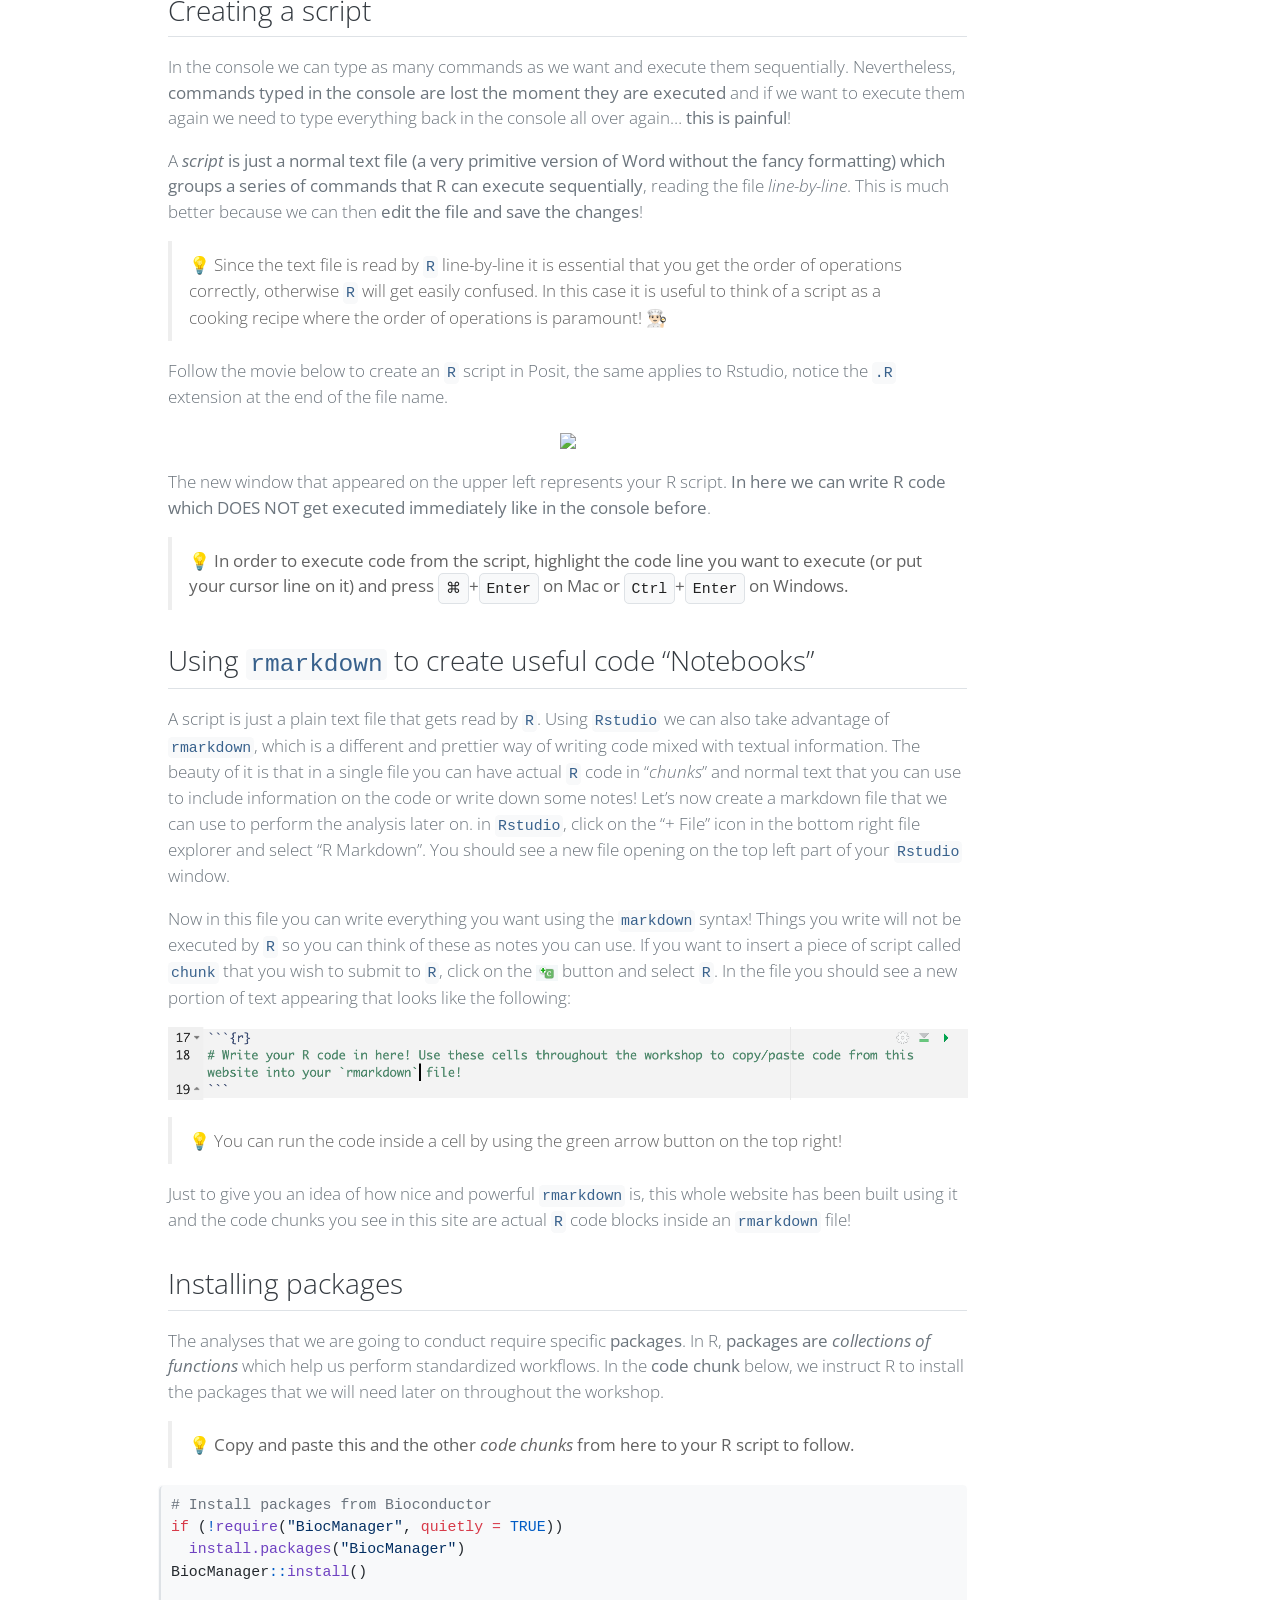
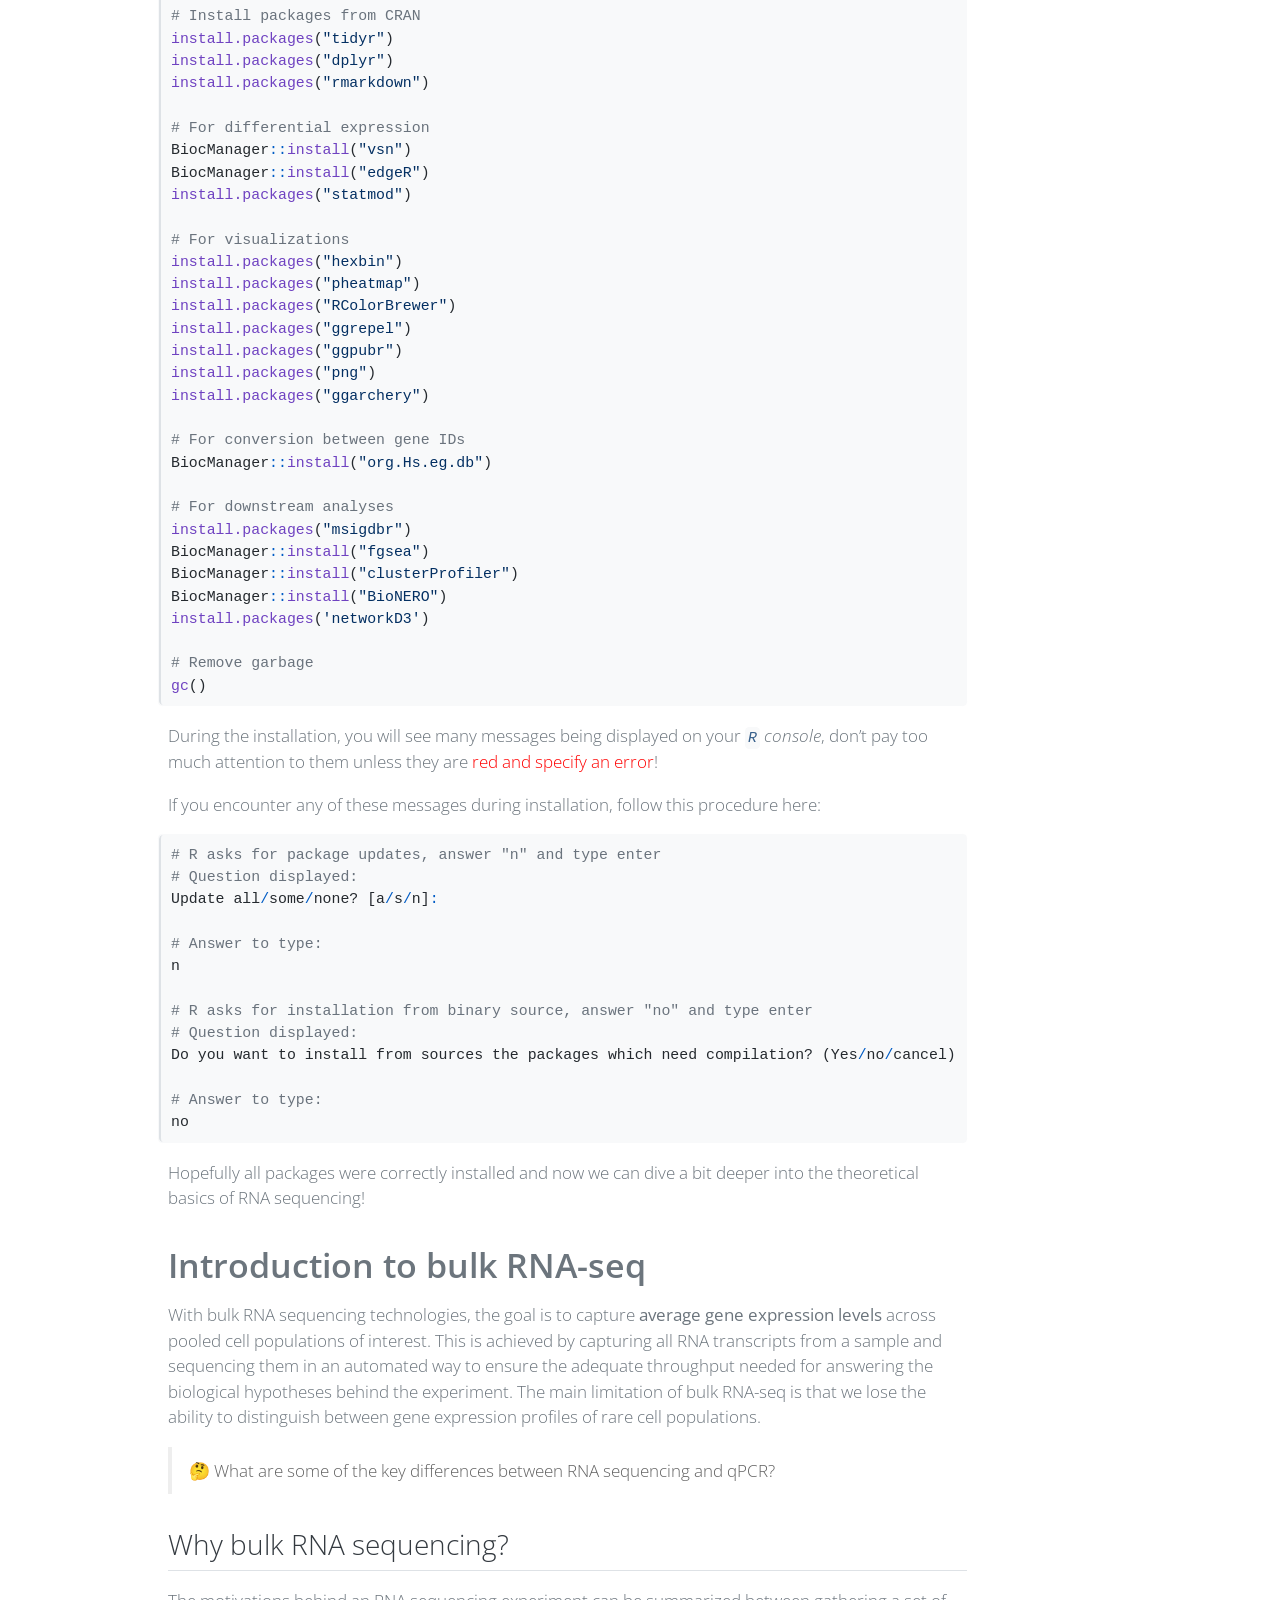
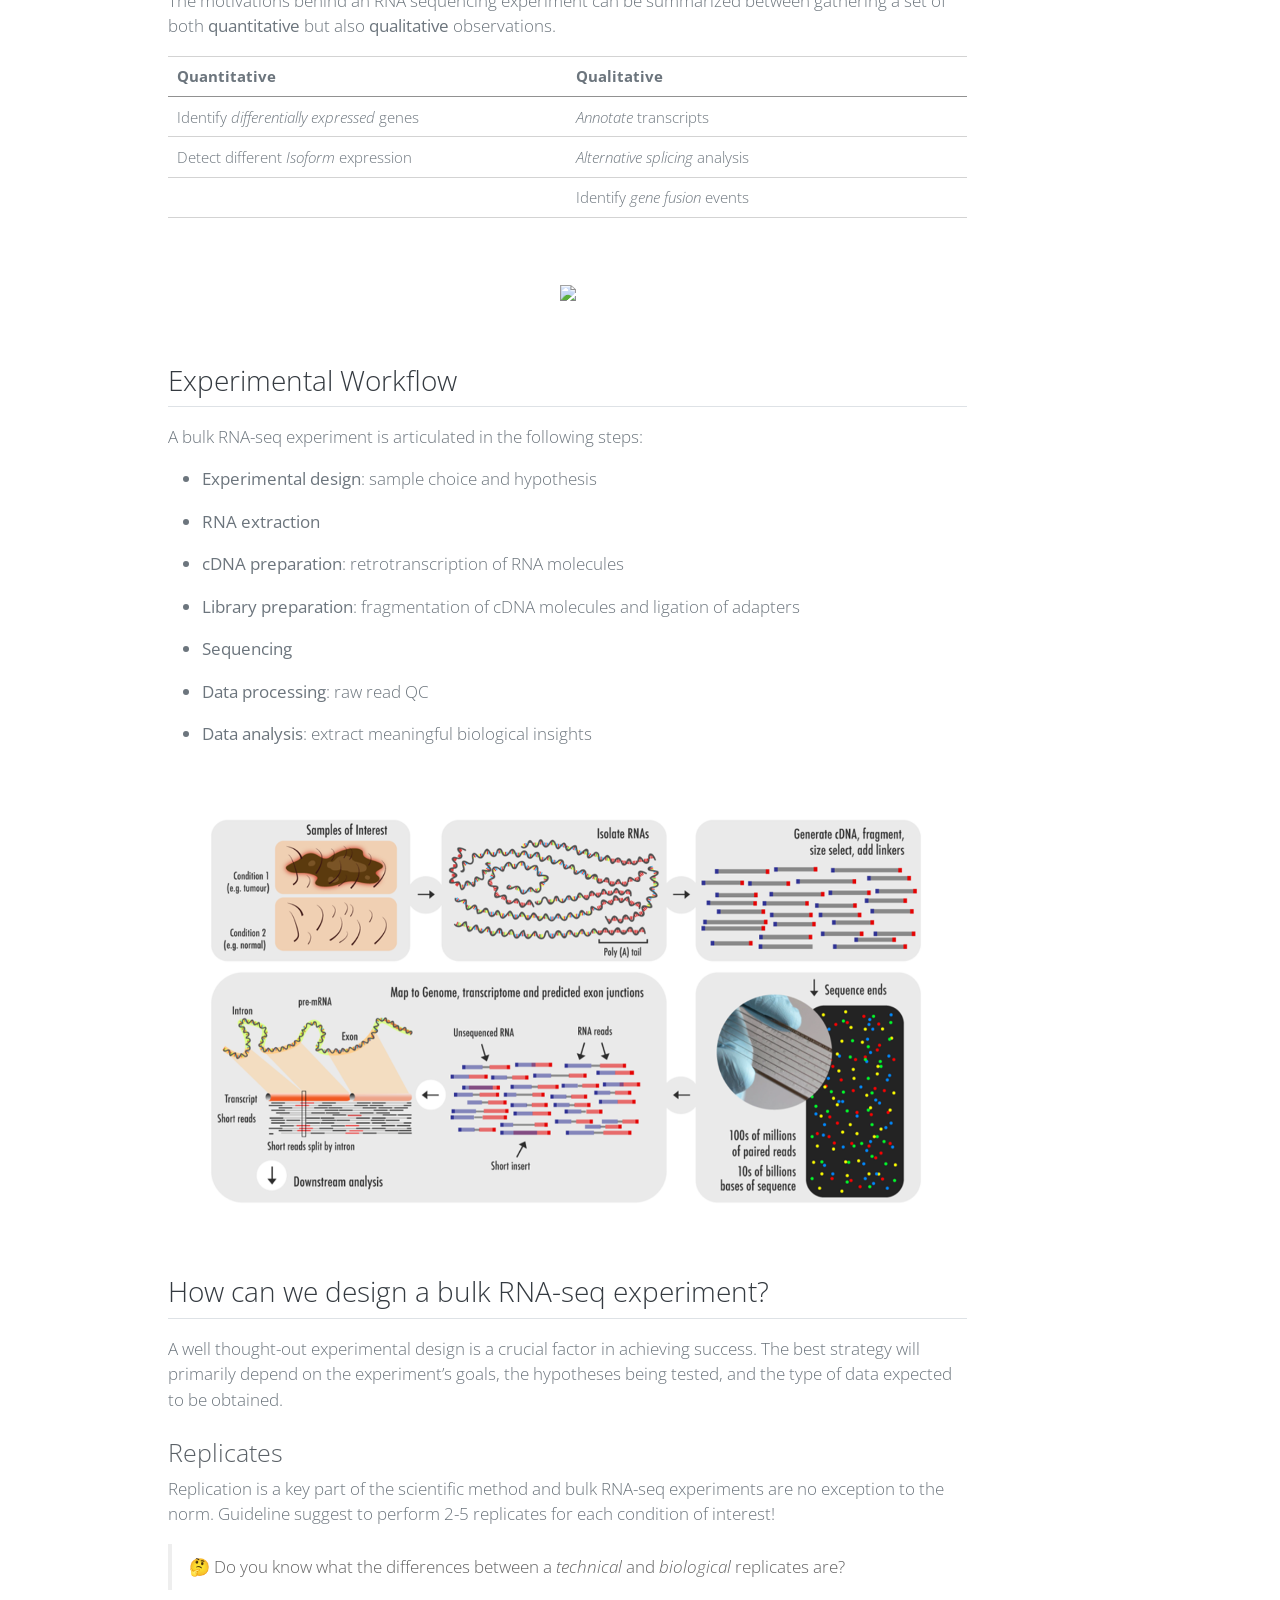
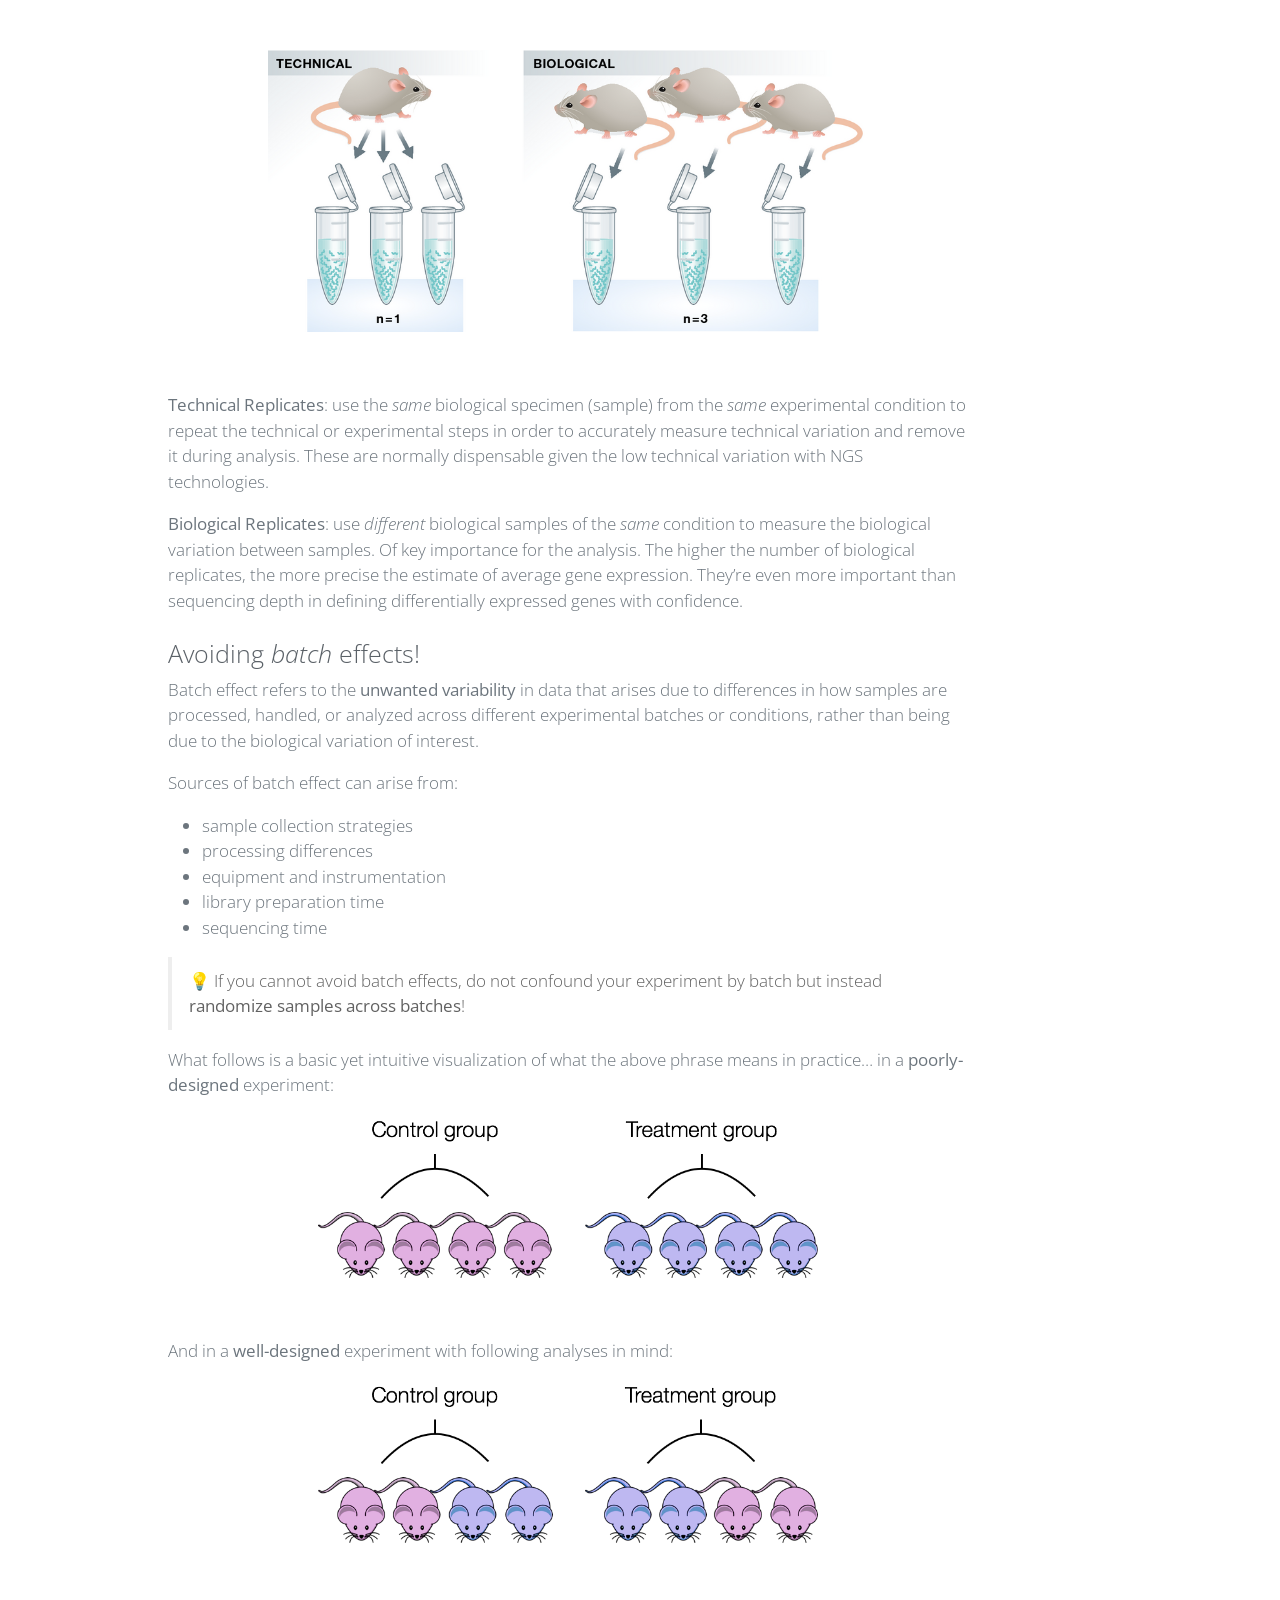
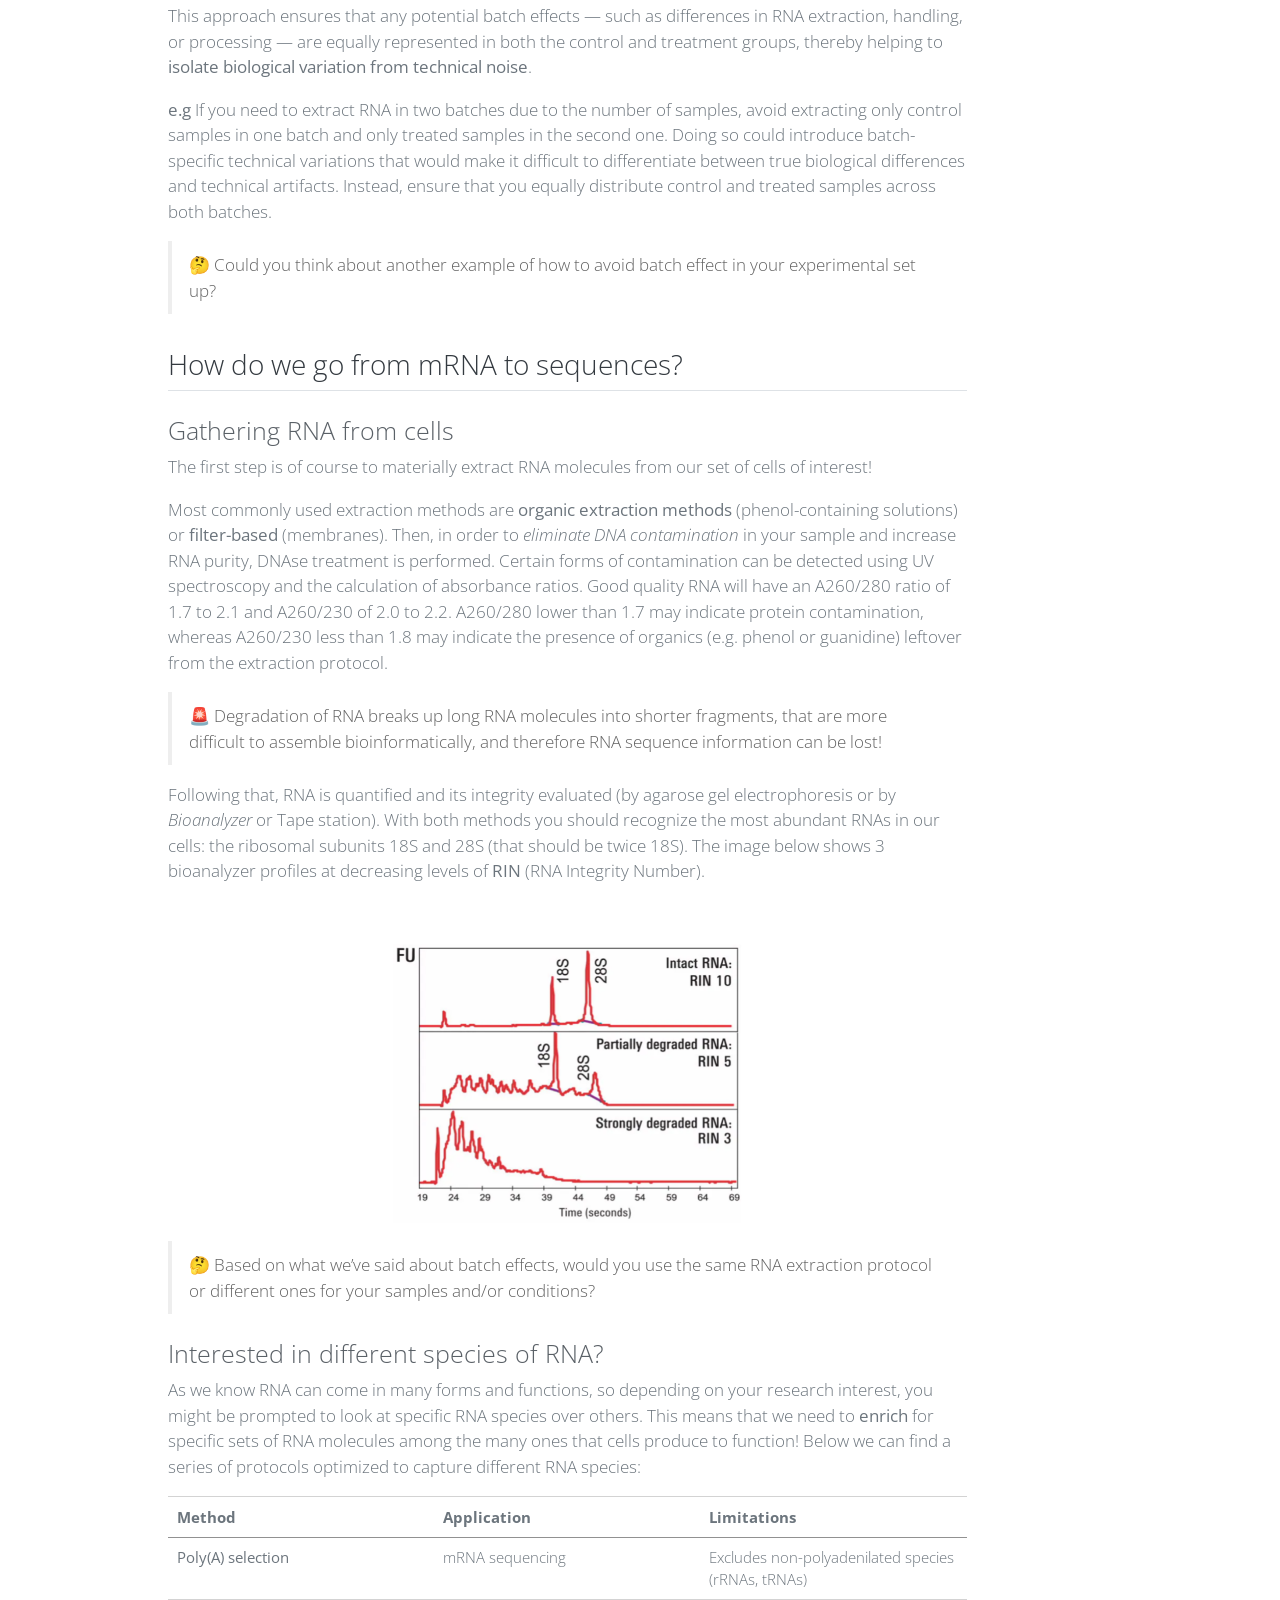
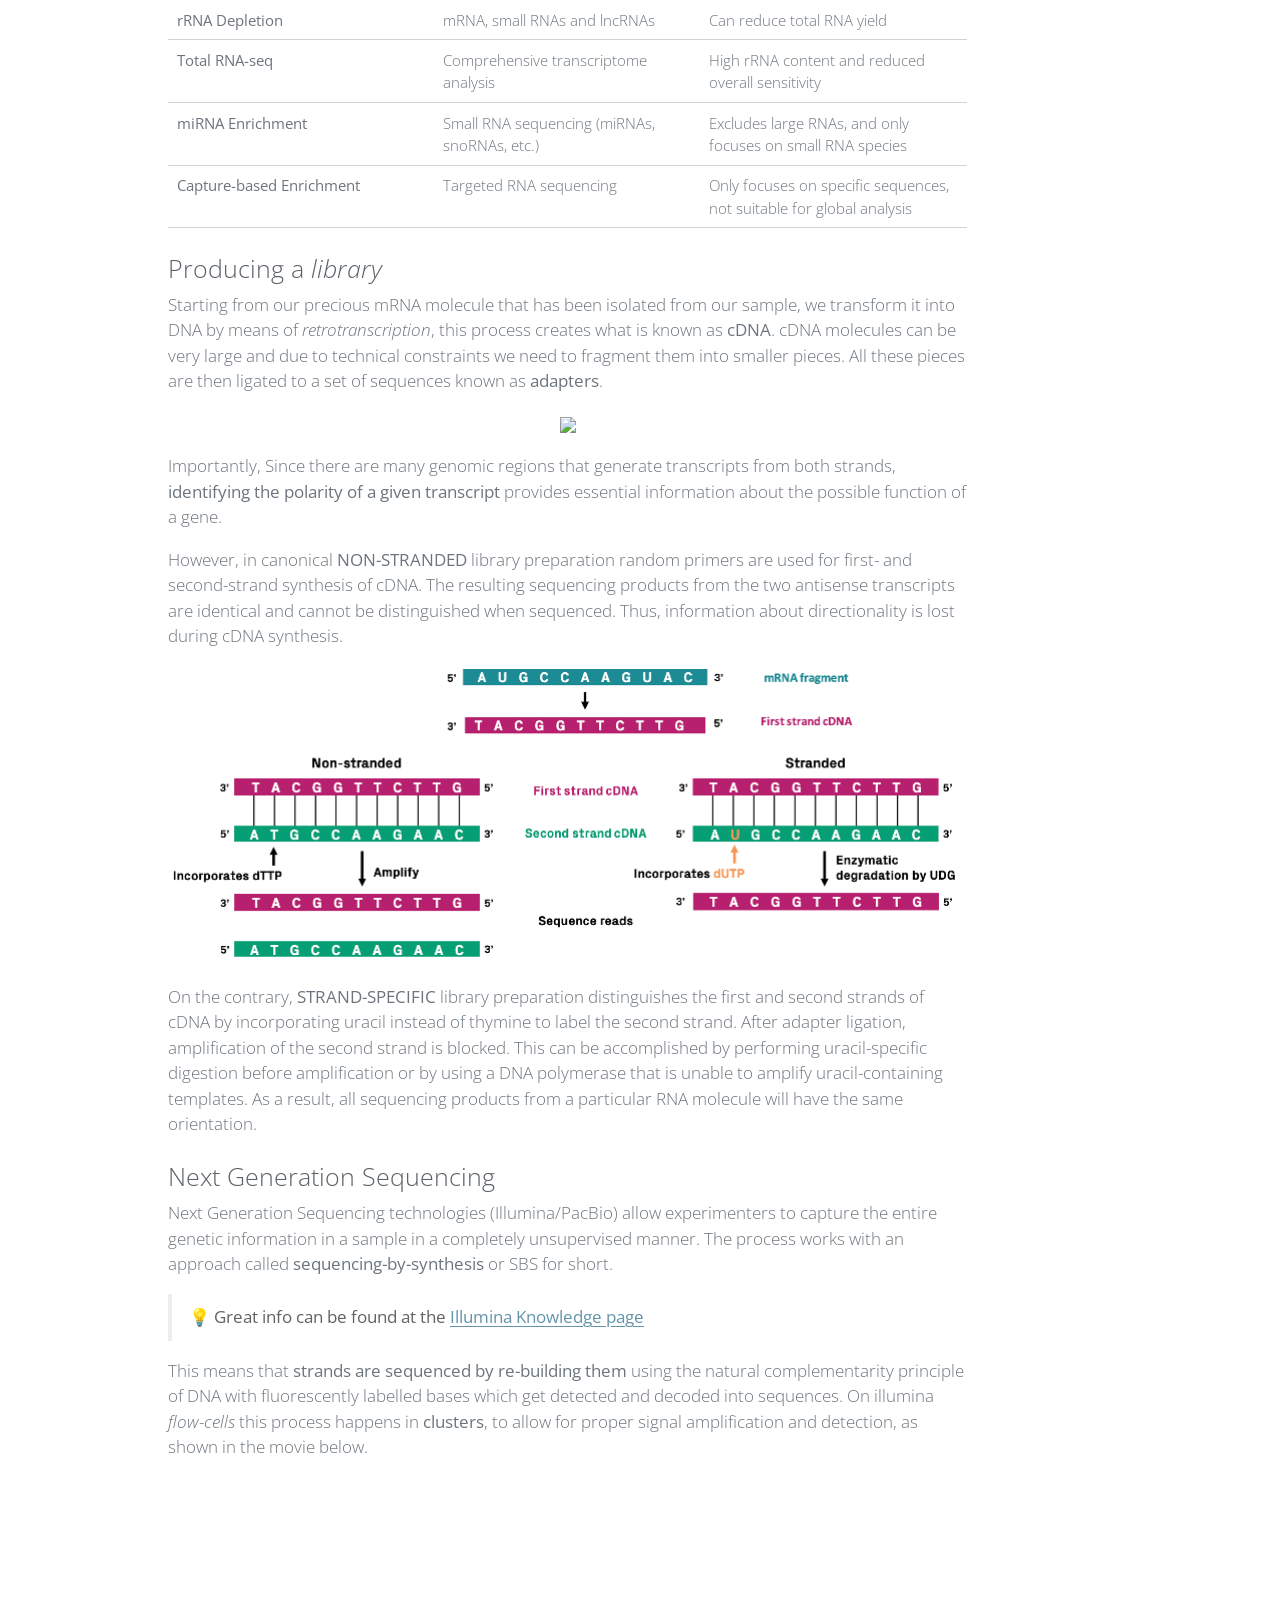
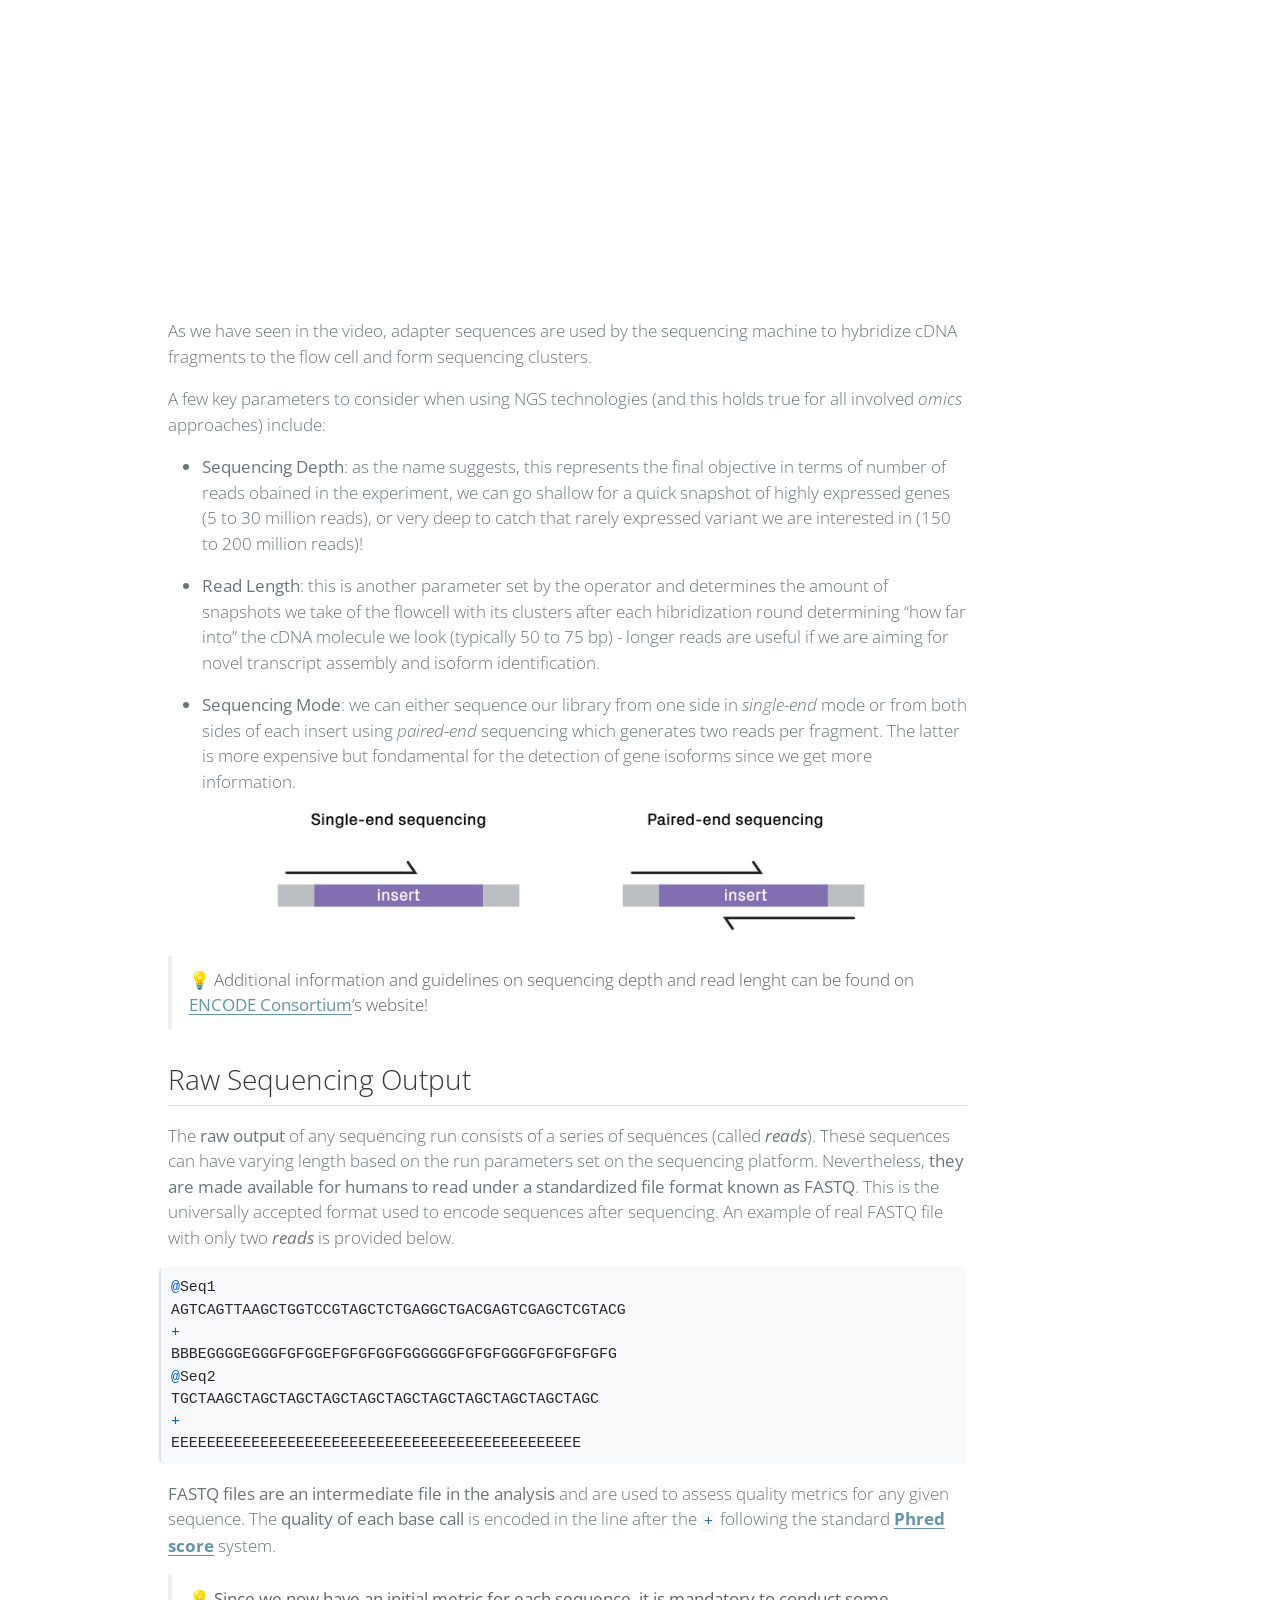
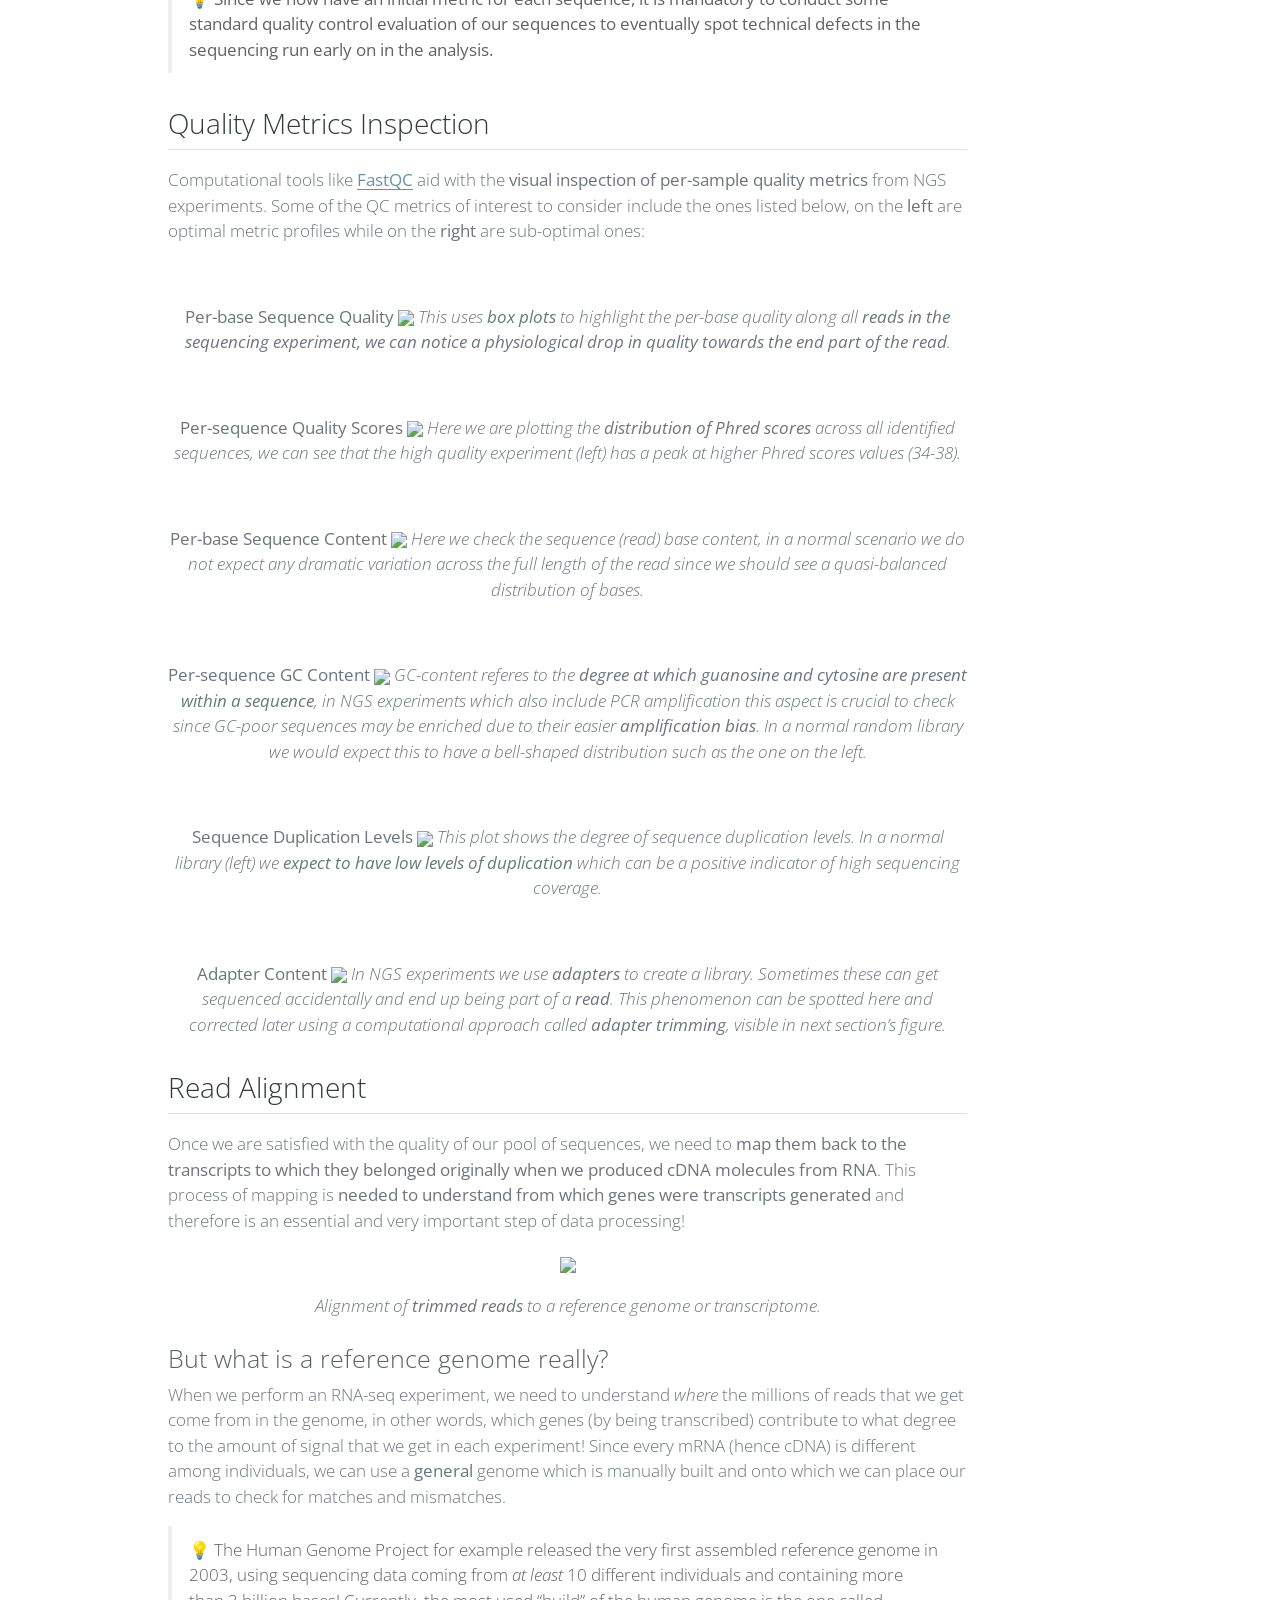
==== commit df9bc9a5: "Included project - day 3" ====
--- a/docs/pages/day1.html
+++ b/docs/pages/day1.html
@@ -152,6 +152,10 @@
   <li class="nav-item">
     <a class="nav-link" href="../pages/day3.html"> 
 <span class="menu-text">Day 3</span></a>
+  </li>  
+  <li class="nav-item">
+    <a class="nav-link" href="../pages/project.html"> 
+<span class="menu-text">Project</span></a>
   </li>  
   <li class="nav-item">
     <a class="nav-link" href="../pages/help.html"> 
